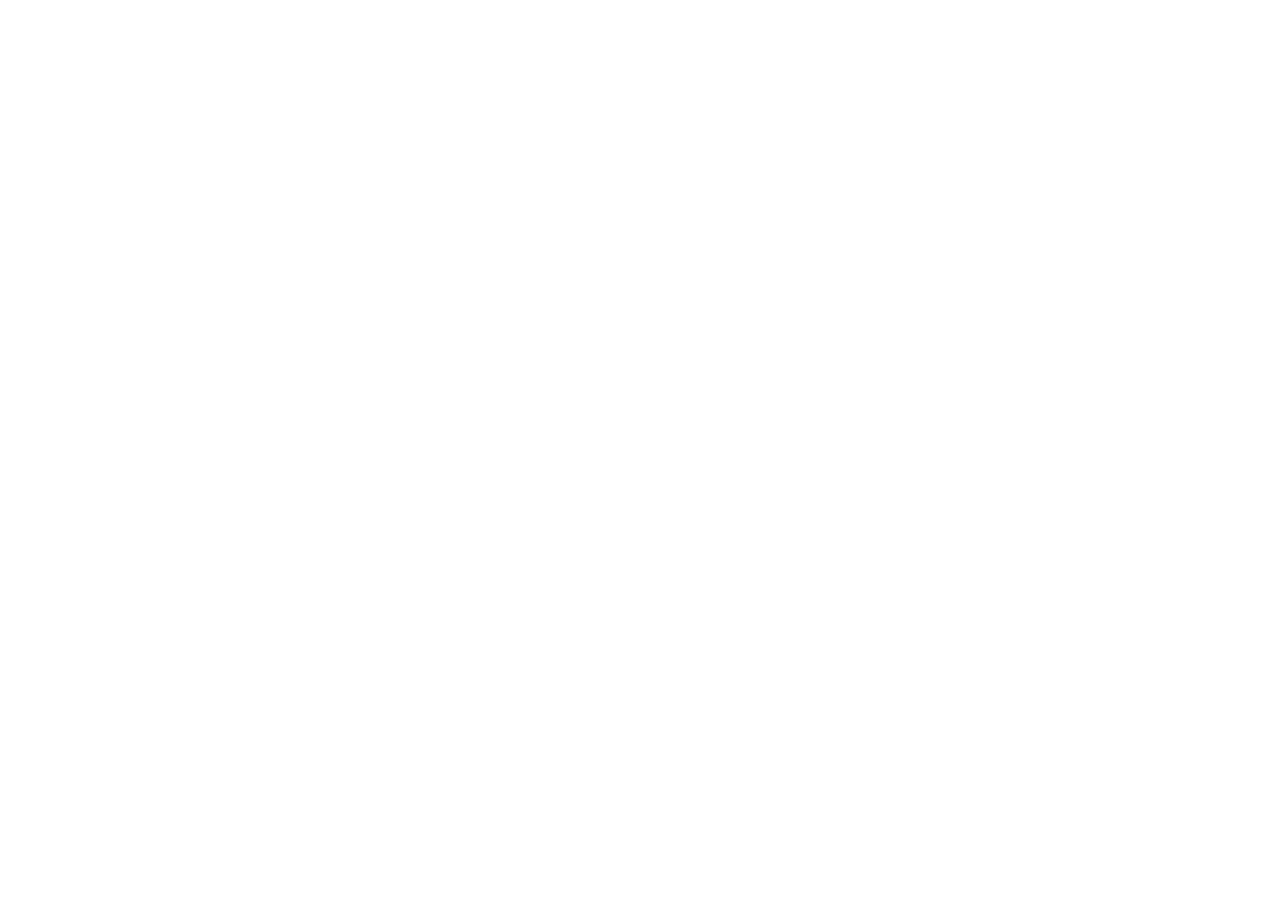
==== reader-v2ex.html @ 81307860 "v2ex" ====
<!DOCTYPE html><html lang="en"><head><meta charset="utf-8"><meta http-equiv="X-UA-Compatible" content="IE=edge"><meta name="viewport" content="width=device-width,initial-scale=1,user-scalable=no"><link rel="icon" href="https://6465-dev-9g0suwuw61afb9f3-1252108641.tcb.qcloud.la/aolihui/reader-v2ex/favicon.ico"><link rel="manifest" href="https://6465-dev-9g0suwuw61afb9f3-1252108641.tcb.qcloud.la/aolihui/reader-v2ex/manifest.json"><link rel="apple-touch-icon-precomposed" sizes="144x144" href="https://6465-dev-9g0suwuw61afb9f3-1252108641.tcb.qcloud.la/aolihui/reader-v2ex/imgs/homescreen120.png"><link rel="apple-touch-icon-precomposed" sizes="120x120" href="https://6465-dev-9g0suwuw61afb9f3-1252108641.tcb.qcloud.la/aolihui/reader-v2ex/imgs/homescreen120.png"><link rel="apple-touch-icon-precomposed" sizes="72x72" href="https://6465-dev-9g0suwuw61afb9f3-1252108641.tcb.qcloud.la/aolihui/reader-v2ex/imgs/homescreen72.png"><link rel="apple-touch-icon-precomposed" href="https://6465-dev-9g0suwuw61afb9f3-1252108641.tcb.qcloud.la/aolihui/reader-v2ex/imgs/homescreen72.png"><title>场宁阅读器 - 去繁就简，回归2G复古wap风。</title><link href="https://6465-dev-9g0suwuw61afb9f3-1252108641.tcb.qcloud.la/aolihui/reader-v2ex/css/app.2724b47d.css" rel="preload" as="style"><link href="https://6465-dev-9g0suwuw61afb9f3-1252108641.tcb.qcloud.la/aolihui/reader-v2ex/css/chunk-vendors.aff123bf.css" rel="preload" as="style"><link href="https://6465-dev-9g0suwuw61afb9f3-1252108641.tcb.qcloud.la/aolihui/reader-v2ex/js/app.e35d59bb.js" rel="preload" as="script"><link href="https://6465-dev-9g0suwuw61afb9f3-1252108641.tcb.qcloud.la/aolihui/reader-v2ex/js/chunk-vendors.5e26f622.js" rel="preload" as="script"><link href="https://6465-dev-9g0suwuw61afb9f3-1252108641.tcb.qcloud.la/aolihui/reader-v2ex/css/chunk-vendors.aff123bf.css" rel="stylesheet"><link href="https://6465-dev-9g0suwuw61afb9f3-1252108641.tcb.qcloud.la/aolihui/reader-v2ex/css/app.2724b47d.css" rel="stylesheet"></head><body><noscript><strong>We're sorry but 场宁阅读器 - 去繁就简，回归2G复古wap风。 doesn't work properly without JavaScript enabled. Please enable it to continue.</strong></noscript><div id="app"></div><script src="https://6465-dev-9g0suwuw61afb9f3-1252108641.tcb.qcloud.la/aolihui/reader-v2ex/js/chunk-vendors.5e26f622.js"></script><script src="https://6465-dev-9g0suwuw61afb9f3-1252108641.tcb.qcloud.la/aolihui/reader-v2ex/js/app.e35d59bb.js"></script></body></html>
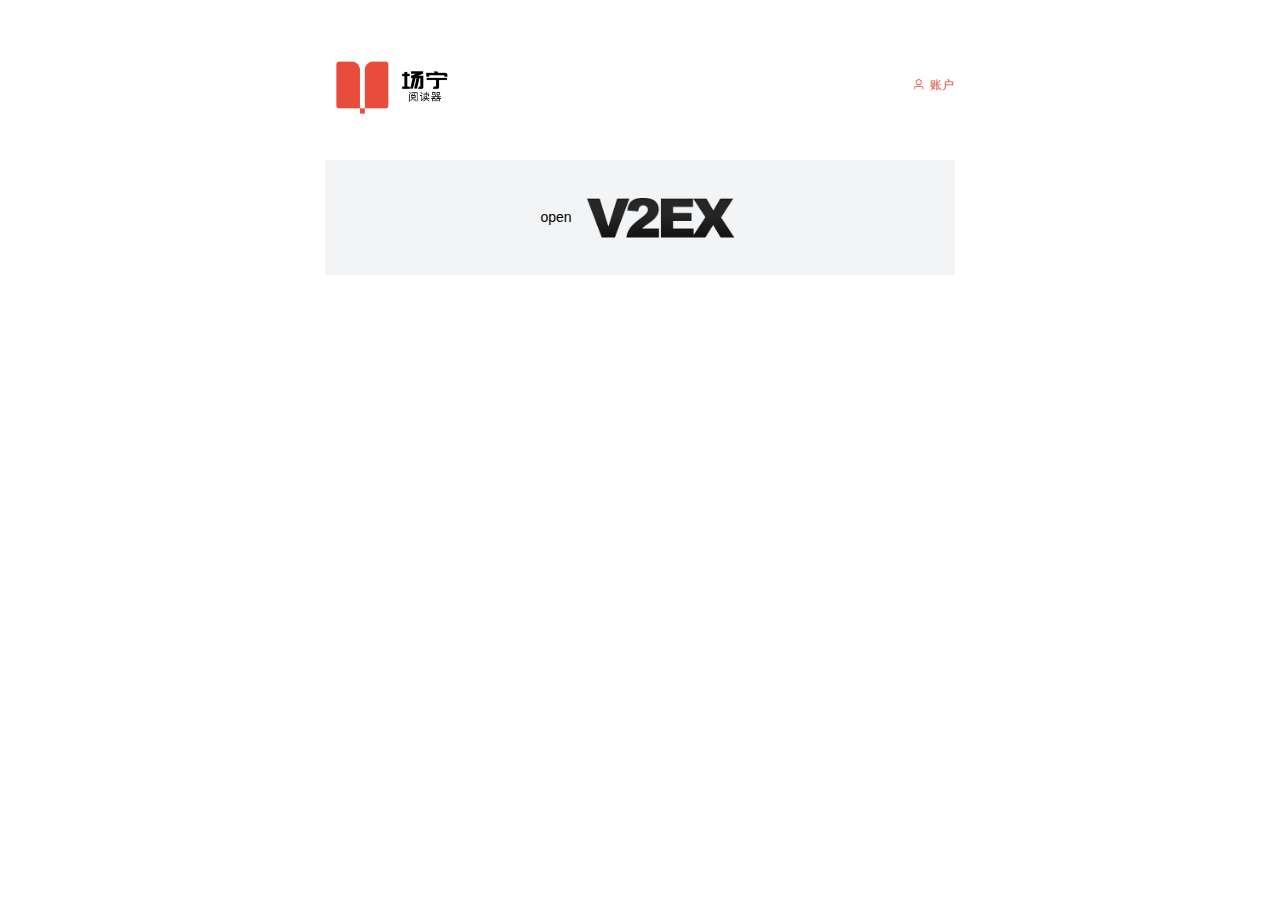
==== commit 3c9cd00d: "托管v2ex阅读器到githubpages" ====
--- a/reader-v2ex.html
+++ b/reader-v2ex.html
@@ -1 +1 @@
-<!DOCTYPE html><html lang="en"><head><meta charset="utf-8"><meta http-equiv="X-UA-Compatible" content="IE=edge"><meta name="viewport" content="width=device-width,initial-scale=1,user-scalable=no"><link rel="icon" href="https://6465-dev-9g0suwuw61afb9f3-1252108641.tcb.qcloud.la/aolihui/reader-v2ex/favicon.ico"><link rel="manifest" href="https://6465-dev-9g0suwuw61afb9f3-1252108641.tcb.qcloud.la/aolihui/reader-v2ex/manifest.json"><link rel="apple-touch-icon-precomposed" sizes="144x144" href="https://6465-dev-9g0suwuw61afb9f3-1252108641.tcb.qcloud.la/aolihui/reader-v2ex/imgs/homescreen120.png"><link rel="apple-touch-icon-precomposed" sizes="120x120" href="https://6465-dev-9g0suwuw61afb9f3-1252108641.tcb.qcloud.la/aolihui/reader-v2ex/imgs/homescreen120.png"><link rel="apple-touch-icon-precomposed" sizes="72x72" href="https://6465-dev-9g0suwuw61afb9f3-1252108641.tcb.qcloud.la/aolihui/reader-v2ex/imgs/homescreen72.png"><link rel="apple-touch-icon-precomposed" href="https://6465-dev-9g0suwuw61afb9f3-1252108641.tcb.qcloud.la/aolihui/reader-v2ex/imgs/homescreen72.png"><title>场宁阅读器 - 去繁就简，回归2G复古wap风。</title><link href="https://6465-dev-9g0suwuw61afb9f3-1252108641.tcb.qcloud.la/aolihui/reader-v2ex/css/app.2724b47d.css" rel="preload" as="style"><link href="https://6465-dev-9g0suwuw61afb9f3-1252108641.tcb.qcloud.la/aolihui/reader-v2ex/css/chunk-vendors.aff123bf.css" rel="preload" as="style"><link href="https://6465-dev-9g0suwuw61afb9f3-1252108641.tcb.qcloud.la/aolihui/reader-v2ex/js/app.e35d59bb.js" rel="preload" as="script"><link href="https://6465-dev-9g0suwuw61afb9f3-1252108641.tcb.qcloud.la/aolihui/reader-v2ex/js/chunk-vendors.5e26f622.js" rel="preload" as="script"><link href="https://6465-dev-9g0suwuw61afb9f3-1252108641.tcb.qcloud.la/aolihui/reader-v2ex/css/chunk-vendors.aff123bf.css" rel="stylesheet"><link href="https://6465-dev-9g0suwuw61afb9f3-1252108641.tcb.qcloud.la/aolihui/reader-v2ex/css/app.2724b47d.css" rel="stylesheet"></head><body><noscript><strong>We're sorry but 场宁阅读器 - 去繁就简，回归2G复古wap风。 doesn't work properly without JavaScript enabled. Please enable it to continue.</strong></noscript><div id="app"></div><script src="https://6465-dev-9g0suwuw61afb9f3-1252108641.tcb.qcloud.la/aolihui/reader-v2ex/js/chunk-vendors.5e26f622.js"></script><script src="https://6465-dev-9g0suwuw61afb9f3-1252108641.tcb.qcloud.la/aolihui/reader-v2ex/js/app.e35d59bb.js"></script></body></html>+<!DOCTYPE html><html lang="en"><head><meta charset="utf-8"><meta http-equiv="X-UA-Compatible" content="IE=edge"><meta name="viewport" content="width=device-width,initial-scale=1,user-scalable=no"><link rel="icon" href="/reader-v2ex/favicon.ico"><link rel="manifest" href="/reader-v2ex/manifest.json"><link rel="apple-touch-icon-precomposed" sizes="144x144" href="/reader-v2ex/imgs/homescreen120.png"><link rel="apple-touch-icon-precomposed" sizes="120x120" href="/reader-v2ex/imgs/homescreen120.png"><link rel="apple-touch-icon-precomposed" sizes="72x72" href="/reader-v2ex/imgs/homescreen72.png"><link rel="apple-touch-icon-precomposed" href="/reader-v2ex/imgs/homescreen72.png"><title>场宁阅读器 - 去繁就简，回归2G复古wap风。</title><link href="/reader-v2ex/css/app.c7448490.css" rel="preload" as="style"><link href="/reader-v2ex/css/chunk-vendors.aff123bf.css" rel="preload" as="style"><link href="/reader-v2ex/js/app.5f4a88d5.js" rel="preload" as="script"><link href="/reader-v2ex/js/chunk-vendors.6da4b80c.js" rel="preload" as="script"><link href="/reader-v2ex/css/chunk-vendors.aff123bf.css" rel="stylesheet"><link href="/reader-v2ex/css/app.c7448490.css" rel="stylesheet"></head><body><noscript><strong>We're sorry but 场宁阅读器 - 去繁就简，回归2G复古wap风。 doesn't work properly without JavaScript enabled. Please enable it to continue.</strong></noscript><div id="app"></div><script src="/reader-v2ex/js/chunk-vendors.6da4b80c.js"></script><script src="/reader-v2ex/js/app.5f4a88d5.js"></script></body></html>--- a/reader-v2ex/css/app.c7448490.css
+++ b/reader-v2ex/css/app.c7448490.css
@@ -0,0 +1 @@
+@charset "UTF-8";#app{margin:10px}.logo[data-v-028b68dd]{font-size:16px;width:150px;height:150px}.inedx[data-v-028b68dd]{margin:0}.search[data-v-028b68dd]{margin-bottom:20px;display:flex}.search-inp[data-v-028b68dd]{flex:auto}.search-btn[data-v-028b68dd]{flex:none;margin-left:10px}.history[data-v-028b68dd]{margin:10px 0}.history-inner[data-v-028b68dd],.historys-header[data-v-028b68dd]{align-items:center;display:flex;justify-content:space-between}.history-star[data-v-028b68dd]{margin-left:10px}.header[data-v-4da0ea48]{margin:10px 0}.title[data-v-4da0ea48]{font-size:16px}.content[data-v-4da0ea48]{word-break:break-all;margin:10px 0}.host-tip[data-v-4da0ea48]{text-align:center;margin:30px 0}.document[data-v-4da0ea48] .el-page-header__title{flex:none;align-self:center}.el-alert{background-color:#fff}.el-alert-fade-enter,.el-alert-fade-leave-active{opacity:0}.el-avatar{font-size:14px}.el-backtop{color:#e74c3c}.el-badge__content{background-color:#f56c6c}.el-button--primary.is-active,.el-button--primary:active{background:#d04436;border-color:#d04436;color:#fff}.el-calendar-table td.is-today{color:#e74c3c}.el-card__body{padding:20px}.el-carousel__item,.el-carousel__mask{top:0;left:0}.el-carousel__item,.el-carousel__mask{width:100%}.el-checkbox,.el-checkbox-button__inner,.el-radio{font-weight:500;-moz-user-select:none;-webkit-user-select:none;-ms-user-select:none}.el-checkbox-button__inner,.el-checkbox__input,.el-radio__input{vertical-align:middle;outline:0}.el-input__inner,.el-textarea__inner{background-color:#fff}.el-checkbox,.el-checkbox__inner,.el-checkbox__input,.el-tag{display:inline-block}.el-checkbox{position:relative}.el-checkbox__input{white-space:nowrap;position:relative}.el-radio,.el-radio--medium.is-bordered .el-radio__label{font-size:14px}.el-cascader-node,.el-cascader__tags{display:-ms-flexbox}.el-cascader-panel{font-size:14px}.el-cascader-menu:last-child .el-cascader-node{padding-right:20px}.el-cascader-node>.el-radio{margin-right:0}.el-cascader{display:inline-block}.el-checkbox,.el-checkbox-button__inner{font-weight:500;color:#606266}.el-checkbox-button__inner,.el-checkbox__input{cursor:pointer}.el-checkbox.is-bordered.el-checkbox--medium .el-checkbox__inner,.el-checkbox__inner{width:14px;height:14px}.el-col-pull-0,.el-col-pull-1,.el-col-pull-2,.el-col-pull-3,.el-col-pull-4,.el-col-pull-5,.el-col-pull-6,.el-col-pull-7,.el-col-pull-8,.el-col-pull-9,.el-col-pull-10,.el-col-pull-11,.el-col-pull-12,.el-col-pull-13,.el-col-pull-14,.el-col-pull-15,.el-col-pull-16,.el-col-pull-17,.el-col-pull-18,.el-col-pull-19,.el-col-pull-20,.el-col-pull-21,.el-col-pull-22,.el-col-pull-23,.el-col-pull-24,.el-col-push-0,.el-col-push-1,.el-col-push-2,.el-col-push-3,.el-col-push-4,.el-col-push-5,.el-col-push-6,.el-col-push-7,.el-col-push-8,.el-col-push-9,.el-col-push-10,.el-col-push-11,.el-col-push-12,.el-col-push-13,.el-col-push-14,.el-col-push-15,.el-col-push-16,.el-col-push-17,.el-col-push-18,.el-col-push-19,.el-col-push-20,.el-col-push-21,.el-col-push-22,.el-col-push-23,.el-col-push-24{position:relative}.el-col-0{display:none}.el-col-offset-0{margin-left:0}.el-collapse-item__header.focusing:focus:not(:hover){color:#e74c3c}.el-color-alpha-slider__thumb,.el-color-hue-slider__thumb{-webkit-box-shadow:0 0 2px rgba(0,0,0,.6);left:0;top:0;z-index:1}.el-color-dropdown__main-wrapper:after{content:""}.el-color-picker__empty,.el-color-picker__icon{top:50%;left:50%;font-size:12px;position:absolute}.el-date-table,.el-time-panel{-webkit-user-select:none;-moz-user-select:none;-ms-user-select:none}.el-date-editor .el-range-input,.el-time-spinner__input.el-input .el-input__inner,.el-time-spinner__list{padding:0;text-align:center}.el-picker-panel,.el-time-panel{border:1px solid #e4e7ed}.el-picker-panel__btn,.el-time-panel__btn{background-color:transparent;font-size:12px}@media only screen and (max-width:767px){.hidden-xs-only{display:none!important}}@media only screen and (min-width:768px){.hidden-sm-and-up{display:none!important}}@media only screen and (min-width:768px) and (max-width:991px){.hidden-sm-only{display:none!important}}@media only screen and (max-width:991px){.hidden-sm-and-down{display:none!important}}@media only screen and (min-width:992px){.hidden-md-and-up{display:none!important}}@media only screen and (min-width:992px) and (max-width:1199px){.hidden-md-only{display:none!important}}@media only screen and (max-width:1199px){.hidden-md-and-down{display:none!important}}@media only screen and (min-width:1200px){.hidden-lg-and-up{display:none!important}}@media only screen and (min-width:1200px) and (max-width:1919px){.hidden-lg-only{display:none!important}}@media only screen and (max-width:1919px){.hidden-lg-and-down{display:none!important}}@media only screen and (min-width:1920px){.hidden-xl-only{display:none!important}}.el-drawer.btt,.el-drawer.ttb,.el-drawer__container{left:0;right:0;width:100%}.el-button,.el-dropdown{color:#606266;font-size:14px}.el-empty__bottom{margin-top:20px}.el-form--inline .el-form-item,.el-form--inline .el-form-item__content{display:inline-block;vertical-align:top}.el-form-item:after,.el-form-item__content:after{clear:both}.el-form-item:after,.el-form-item:before,.el-form-item__content:after,.el-form-item__content:before{display:table;content:""}.el-form-item.is-error .el-input__inner,.el-form-item.is-error .el-input__inner:focus,.el-form-item.is-error .el-textarea__inner,.el-form-item.is-error .el-textarea__inner:focus{border-color:#f56c6c}@font-face{font-family:element-icons;src:url(../fonts/element-icons.535877f5.woff) format("woff"),url(../fonts/element-icons.732389de.ttf) format("truetype");font-weight:400;font-display:"auto";font-style:normal}[class*=" el-icon-"],[class^=el-icon-]{font-family:element-icons!important;speak:none;font-style:normal;font-weight:400;font-variant:normal;text-transform:none;line-height:1;vertical-align:baseline;display:inline-block;-webkit-font-smoothing:antialiased;-moz-osx-font-smoothing:grayscale}.el-icon-ice-cream-round:before{content:"\e6a0"}.el-icon-ice-cream-square:before{content:"\e6a3"}.el-icon-lollipop:before{content:"\e6a4"}.el-icon-potato-strips:before{content:"\e6a5"}.el-icon-milk-tea:before{content:"\e6a6"}.el-icon-ice-drink:before{content:"\e6a7"}.el-icon-ice-tea:before{content:"\e6a9"}.el-icon-coffee:before{content:"\e6aa"}.el-icon-orange:before{content:"\e6ab"}.el-icon-pear:before{content:"\e6ac"}.el-icon-apple:before{content:"\e6ad"}.el-icon-cherry:before{content:"\e6ae"}.el-icon-watermelon:before{content:"\e6af"}.el-icon-grape:before{content:"\e6b0"}.el-icon-refrigerator:before{content:"\e6b1"}.el-icon-goblet-square-full:before{content:"\e6b2"}.el-icon-goblet-square:before{content:"\e6b3"}.el-icon-goblet-full:before{content:"\e6b4"}.el-icon-goblet:before{content:"\e6b5"}.el-icon-cold-drink:before{content:"\e6b6"}.el-icon-coffee-cup:before{content:"\e6b8"}.el-icon-water-cup:before{content:"\e6b9"}.el-icon-hot-water:before{content:"\e6ba"}.el-icon-ice-cream:before{content:"\e6bb"}.el-icon-dessert:before{content:"\e6bc"}.el-icon-sugar:before{content:"\e6bd"}.el-icon-tableware:before{content:"\e6be"}.el-icon-burger:before{content:"\e6bf"}.el-icon-knife-fork:before{content:"\e6c1"}.el-icon-fork-spoon:before{content:"\e6c2"}.el-icon-chicken:before{content:"\e6c3"}.el-icon-food:before{content:"\e6c4"}.el-icon-dish-1:before{content:"\e6c5"}.el-icon-dish:before{content:"\e6c6"}.el-icon-moon-night:before{content:"\e6ee"}.el-icon-moon:before{content:"\e6f0"}.el-icon-cloudy-and-sunny:before{content:"\e6f1"}.el-icon-partly-cloudy:before{content:"\e6f2"}.el-icon-cloudy:before{content:"\e6f3"}.el-icon-sunny:before{content:"\e6f6"}.el-icon-sunset:before{content:"\e6f7"}.el-icon-sunrise-1:before{content:"\e6f8"}.el-icon-sunrise:before{content:"\e6f9"}.el-icon-heavy-rain:before{content:"\e6fa"}.el-icon-lightning:before{content:"\e6fb"}.el-icon-light-rain:before{content:"\e6fc"}.el-icon-wind-power:before{content:"\e6fd"}.el-icon-baseball:before{content:"\e712"}.el-icon-soccer:before{content:"\e713"}.el-icon-football:before{content:"\e715"}.el-icon-basketball:before{content:"\e716"}.el-icon-ship:before{content:"\e73f"}.el-icon-truck:before{content:"\e740"}.el-icon-bicycle:before{content:"\e741"}.el-icon-mobile-phone:before{content:"\e6d3"}.el-icon-service:before{content:"\e6d4"}.el-icon-key:before{content:"\e6e2"}.el-icon-unlock:before{content:"\e6e4"}.el-icon-lock:before{content:"\e6e5"}.el-icon-watch:before{content:"\e6fe"}.el-icon-watch-1:before{content:"\e6ff"}.el-icon-timer:before{content:"\e702"}.el-icon-alarm-clock:before{content:"\e703"}.el-icon-map-location:before{content:"\e704"}.el-icon-delete-location:before{content:"\e705"}.el-icon-add-location:before{content:"\e706"}.el-icon-location-information:before{content:"\e707"}.el-icon-location-outline:before{content:"\e708"}.el-icon-location:before{content:"\e79e"}.el-icon-place:before{content:"\e709"}.el-icon-discover:before{content:"\e70a"}.el-icon-first-aid-kit:before{content:"\e70b"}.el-icon-trophy-1:before{content:"\e70c"}.el-icon-trophy:before{content:"\e70d"}.el-icon-medal:before{content:"\e70e"}.el-icon-medal-1:before{content:"\e70f"}.el-icon-stopwatch:before{content:"\e710"}.el-icon-mic:before{content:"\e711"}.el-icon-copy-document:before{content:"\e718"}.el-icon-full-screen:before{content:"\e719"}.el-icon-switch-button:before{content:"\e71b"}.el-icon-aim:before{content:"\e71c"}.el-icon-crop:before{content:"\e71d"}.el-icon-odometer:before{content:"\e71e"}.el-icon-time:before{content:"\e71f"}.el-icon-bangzhu:before{content:"\e724"}.el-icon-close-notification:before{content:"\e726"}.el-icon-microphone:before{content:"\e727"}.el-icon-turn-off-microphone:before{content:"\e728"}.el-icon-position:before{content:"\e729"}.el-icon-postcard:before{content:"\e72a"}.el-icon-message:before{content:"\e72b"}.el-icon-chat-line-square:before{content:"\e72d"}.el-icon-chat-dot-square:before{content:"\e72e"}.el-icon-chat-dot-round:before{content:"\e72f"}.el-icon-chat-square:before{content:"\e730"}.el-icon-chat-line-round:before{content:"\e731"}.el-icon-chat-round:before{content:"\e732"}.el-icon-set-up:before{content:"\e733"}.el-icon-turn-off:before{content:"\e734"}.el-icon-open:before{content:"\e735"}.el-icon-connection:before{content:"\e736"}.el-icon-link:before{content:"\e737"}.el-icon-cpu:before{content:"\e738"}.el-icon-thumb:before{content:"\e739"}.el-icon-female:before{content:"\e73a"}.el-icon-male:before{content:"\e73b"}.el-icon-guide:before{content:"\e73c"}.el-icon-news:before{content:"\e73e"}.el-icon-price-tag:before{content:"\e744"}.el-icon-discount:before{content:"\e745"}.el-icon-wallet:before{content:"\e747"}.el-icon-coin:before{content:"\e748"}.el-icon-money:before{content:"\e749"}.el-icon-bank-card:before{content:"\e74a"}.el-icon-box:before{content:"\e74b"}.el-icon-present:before{content:"\e74c"}.el-icon-sell:before{content:"\e6d5"}.el-icon-sold-out:before{content:"\e6d6"}.el-icon-shopping-bag-2:before{content:"\e74d"}.el-icon-shopping-bag-1:before{content:"\e74e"}.el-icon-shopping-cart-2:before{content:"\e74f"}.el-icon-shopping-cart-1:before{content:"\e750"}.el-icon-shopping-cart-full:before{content:"\e751"}.el-icon-smoking:before{content:"\e752"}.el-icon-no-smoking:before{content:"\e753"}.el-icon-house:before{content:"\e754"}.el-icon-table-lamp:before{content:"\e755"}.el-icon-school:before{content:"\e756"}.el-icon-office-building:before{content:"\e757"}.el-icon-toilet-paper:before{content:"\e758"}.el-icon-notebook-2:before{content:"\e759"}.el-icon-notebook-1:before{content:"\e75a"}.el-icon-files:before{content:"\e75b"}.el-icon-collection:before{content:"\e75c"}.el-icon-receiving:before{content:"\e75d"}.el-icon-suitcase-1:before{content:"\e760"}.el-icon-suitcase:before{content:"\e761"}.el-icon-film:before{content:"\e763"}.el-icon-collection-tag:before{content:"\e765"}.el-icon-data-analysis:before{content:"\e766"}.el-icon-pie-chart:before{content:"\e767"}.el-icon-data-board:before{content:"\e768"}.el-icon-data-line:before{content:"\e76d"}.el-icon-reading:before{content:"\e769"}.el-icon-magic-stick:before{content:"\e76a"}.el-icon-coordinate:before{content:"\e76b"}.el-icon-mouse:before{content:"\e76c"}.el-icon-brush:before{content:"\e76e"}.el-icon-headset:before{content:"\e76f"}.el-icon-umbrella:before{content:"\e770"}.el-icon-scissors:before{content:"\e771"}.el-icon-mobile:before{content:"\e773"}.el-icon-attract:before{content:"\e774"}.el-icon-monitor:before{content:"\e775"}.el-icon-search:before{content:"\e778"}.el-icon-takeaway-box:before{content:"\e77a"}.el-icon-paperclip:before{content:"\e77d"}.el-icon-printer:before{content:"\e77e"}.el-icon-document-add:before{content:"\e782"}.el-icon-document:before{content:"\e785"}.el-icon-document-checked:before{content:"\e786"}.el-icon-document-copy:before{content:"\e787"}.el-icon-document-delete:before{content:"\e788"}.el-icon-document-remove:before{content:"\e789"}.el-icon-tickets:before{content:"\e78b"}.el-icon-folder-checked:before{content:"\e77f"}.el-icon-folder-delete:before{content:"\e780"}.el-icon-folder-remove:before{content:"\e781"}.el-icon-folder-add:before{content:"\e783"}.el-icon-folder-opened:before{content:"\e784"}.el-icon-folder:before{content:"\e78a"}.el-icon-edit-outline:before{content:"\e764"}.el-icon-edit:before{content:"\e78c"}.el-icon-date:before{content:"\e78e"}.el-icon-c-scale-to-original:before{content:"\e7c6"}.el-icon-view:before{content:"\e6ce"}.el-icon-loading:before{content:"\e6cf"}.el-icon-rank:before{content:"\e6d1"}.el-icon-sort-down:before{content:"\e7c4"}.el-icon-sort-up:before{content:"\e7c5"}.el-icon-sort:before{content:"\e6d2"}.el-icon-finished:before{content:"\e6cd"}.el-icon-refresh-left:before{content:"\e6c7"}.el-icon-refresh-right:before{content:"\e6c8"}.el-icon-refresh:before{content:"\e6d0"}.el-icon-video-play:before{content:"\e7c0"}.el-icon-video-pause:before{content:"\e7c1"}.el-icon-d-arrow-right:before{content:"\e6dc"}.el-icon-d-arrow-left:before{content:"\e6dd"}.el-icon-arrow-up:before{content:"\e6e1"}.el-icon-arrow-down:before{content:"\e6df"}.el-icon-arrow-right:before{content:"\e6e0"}.el-icon-arrow-left:before{content:"\e6de"}.el-icon-top-right:before{content:"\e6e7"}.el-icon-top-left:before{content:"\e6e8"}.el-icon-top:before{content:"\e6e6"}.el-icon-bottom:before{content:"\e6eb"}.el-icon-right:before{content:"\e6e9"}.el-icon-back:before{content:"\e6ea"}.el-icon-bottom-right:before{content:"\e6ec"}.el-icon-bottom-left:before{content:"\e6ed"}.el-icon-caret-top:before{content:"\e78f"}.el-icon-caret-bottom:before{content:"\e790"}.el-icon-caret-right:before{content:"\e791"}.el-icon-caret-left:before{content:"\e792"}.el-icon-d-caret:before{content:"\e79a"}.el-icon-share:before{content:"\e793"}.el-icon-menu:before{content:"\e798"}.el-icon-s-grid:before{content:"\e7a6"}.el-icon-s-check:before{content:"\e7a7"}.el-icon-s-data:before{content:"\e7a8"}.el-icon-s-opportunity:before{content:"\e7aa"}.el-icon-s-custom:before{content:"\e7ab"}.el-icon-s-claim:before{content:"\e7ad"}.el-icon-s-finance:before{content:"\e7ae"}.el-icon-s-comment:before{content:"\e7af"}.el-icon-s-flag:before{content:"\e7b0"}.el-icon-s-marketing:before{content:"\e7b1"}.el-icon-s-shop:before{content:"\e7b4"}.el-icon-s-open:before{content:"\e7b5"}.el-icon-s-management:before{content:"\e7b6"}.el-icon-s-ticket:before{content:"\e7b7"}.el-icon-s-release:before{content:"\e7b8"}.el-icon-s-home:before{content:"\e7b9"}.el-icon-s-promotion:before{content:"\e7ba"}.el-icon-s-operation:before{content:"\e7bb"}.el-icon-s-unfold:before{content:"\e7bc"}.el-icon-s-fold:before{content:"\e7a9"}.el-icon-s-platform:before{content:"\e7bd"}.el-icon-s-order:before{content:"\e7be"}.el-icon-s-cooperation:before{content:"\e7bf"}.el-icon-bell:before{content:"\e725"}.el-icon-message-solid:before{content:"\e799"}.el-icon-video-camera:before{content:"\e772"}.el-icon-video-camera-solid:before{content:"\e796"}.el-icon-camera:before{content:"\e779"}.el-icon-camera-solid:before{content:"\e79b"}.el-icon-download:before{content:"\e77c"}.el-icon-upload2:before{content:"\e77b"}.el-icon-upload:before{content:"\e7c3"}.el-icon-picture-outline-round:before{content:"\e75f"}.el-icon-picture-outline:before{content:"\e75e"}.el-icon-picture:before{content:"\e79f"}.el-icon-close:before{content:"\e6db"}.el-icon-check:before{content:"\e6da"}.el-icon-plus:before{content:"\e6d9"}.el-icon-minus:before{content:"\e6d8"}.el-icon-help:before{content:"\e73d"}.el-icon-s-help:before{content:"\e7b3"}.el-icon-circle-close:before{content:"\e78d"}.el-icon-circle-check:before{content:"\e720"}.el-icon-circle-plus-outline:before{content:"\e723"}.el-icon-remove-outline:before{content:"\e722"}.el-icon-zoom-out:before{content:"\e776"}.el-icon-zoom-in:before{content:"\e777"}.el-icon-error:before{content:"\e79d"}.el-icon-success:before{content:"\e79c"}.el-icon-circle-plus:before{content:"\e7a0"}.el-icon-remove:before{content:"\e7a2"}.el-icon-info:before{content:"\e7a1"}.el-icon-question:before{content:"\e7a4"}.el-icon-warning-outline:before{content:"\e6c9"}.el-icon-warning:before{content:"\e7a3"}.el-icon-goods:before{content:"\e7c2"}.el-icon-s-goods:before{content:"\e7b2"}.el-icon-star-off:before{content:"\e717"}.el-icon-star-on:before{content:"\e797"}.el-icon-more-outline:before{content:"\e6cc"}.el-icon-more:before{content:"\e794"}.el-icon-phone-outline:before{content:"\e6cb"}.el-icon-phone:before{content:"\e795"}.el-icon-user:before{content:"\e6e3"}.el-icon-user-solid:before{content:"\e7a5"}.el-icon-setting:before{content:"\e6ca"}.el-icon-s-tools:before{content:"\e7ac"}.el-icon-delete:before{content:"\e6d7"}.el-icon-delete-solid:before{content:"\e7c9"}.el-icon-eleme:before{content:"\e7c7"}.el-icon-platform-eleme:before{content:"\e7ca"}.el-icon-loading{animation:rotating 2s linear infinite}.el-icon--right{margin-left:5px}.el-icon--left{margin-right:5px}@keyframes rotating{0%{transform:rotate(0)}to{transform:rotate(1turn)}}.el-pager li,.el-pagination__editor{-webkit-box-sizing:border-box;text-align:center}.el-dialog{position:relative;margin:0 auto 50px;background:#fff;border-radius:2px;box-shadow:0 1px 3px rgba(0,0,0,.3);box-sizing:border-box;width:50%}.el-autocomplete-suggestion,.el-dropdown-menu,.el-menu--collapse .el-submenu .el-menu{-webkit-box-shadow:0 2px 12px 0 rgba(0,0,0,.1)}.el-dialog.is-fullscreen{width:100%;margin-top:0;margin-bottom:0;height:100%;overflow:auto}.el-dialog__wrapper{position:fixed;top:0;right:0;bottom:0;left:0;overflow:auto;margin:0}.el-dialog__header{padding:20px 20px 10px}.el-dialog__headerbtn{position:absolute;top:20px;right:20px;padding:0;background:0 0;border:none;outline:0;cursor:pointer;font-size:16px}.el-dialog__headerbtn .el-dialog__close{color:#909399}.el-dialog__headerbtn:focus .el-dialog__close,.el-dialog__headerbtn:hover .el-dialog__close{color:#e74c3c}.el-dialog__title{line-height:24px;font-size:18px;color:#303133}.el-dialog__body{padding:30px 20px;color:#606266;font-size:14px;word-break:break-all}.el-dialog__footer{padding:10px 20px 20px;text-align:right;box-sizing:border-box}.el-dialog--center{text-align:center}.el-dialog--center .el-dialog__body{text-align:initial;padding:25px 25px 30px}.el-dialog--center .el-dialog__footer{text-align:inherit}.dialog-fade-enter-active{animation:dialog-fade-in .3s}.dialog-fade-leave-active{animation:dialog-fade-out .3s}@keyframes dialog-fade-in{0%{transform:translate3d(0,-20px,0);opacity:0}to{transform:translateZ(0);opacity:1}}@keyframes dialog-fade-out{0%{transform:translateZ(0);opacity:1}to{transform:translate3d(0,-20px,0);opacity:0}}.el-autocomplete{position:relative;display:inline-block}.el-autocomplete-suggestion{margin:5px 0;box-shadow:0 2px 12px 0 rgba(0,0,0,.1);border-radius:4px;border:1px solid #e4e7ed;box-sizing:border-box;background-color:#fff}.el-autocomplete-suggestion__wrap{max-height:280px;padding:10px 0;box-sizing:border-box}.el-autocomplete-suggestion__list{margin:0;padding:0}.el-autocomplete-suggestion li{padding:0 20px;margin:0;line-height:34px;cursor:pointer;color:#606266;font-size:14px;list-style:none;white-space:nowrap;overflow:hidden;text-overflow:ellipsis}.el-autocomplete-suggestion li.highlighted,.el-autocomplete-suggestion li:hover{background-color:#f5f7fa}.el-autocomplete-suggestion li.divider{margin-top:6px;border-top:1px solid #000}.el-autocomplete-suggestion li.divider:last-child{margin-bottom:-6px}.el-autocomplete-suggestion.is-loading li{text-align:center;height:100px;line-height:100px;font-size:20px;color:#999}.el-autocomplete-suggestion.is-loading li:after{display:inline-block;content:"";height:100%;vertical-align:middle}.el-autocomplete-suggestion.is-loading li:hover{background-color:#fff}.el-autocomplete-suggestion.is-loading .el-icon-loading{vertical-align:middle}.el-dropdown{display:inline-block;position:relative;color:#606266;font-size:14px}.el-dropdown .el-button-group{display:block}.el-dropdown .el-button-group .el-button{float:none}.el-dropdown .el-dropdown__caret-button{padding-left:5px;padding-right:5px;position:relative;border-left:none}.el-dropdown .el-dropdown__caret-button:before{content:"";position:absolute;display:block;width:1px;top:5px;bottom:5px;left:0;background:hsla(0,0%,100%,.5)}.el-dropdown .el-dropdown__caret-button.el-button--default:before{background:rgba(220,223,230,.5)}.el-dropdown .el-dropdown__caret-button:hover:not(.is-disabled):before{top:0;bottom:0}.el-dropdown .el-dropdown__caret-button .el-dropdown__icon{padding-left:0}.el-dropdown__icon{font-size:12px;margin:0 3px}.el-dropdown .el-dropdown-selfdefine:focus:active,.el-dropdown .el-dropdown-selfdefine:focus:not(.focusing){outline-width:0}.el-dropdown [disabled]{cursor:not-allowed;color:#bbb}.el-dropdown-menu{position:absolute;top:0;left:0;z-index:10;padding:10px 0;margin:5px 0;background-color:#fff;border:1px solid #ebeef5;border-radius:4px;box-shadow:0 2px 12px 0 rgba(0,0,0,.1)}.el-dropdown-menu__item{list-style:none;line-height:36px;padding:0 20px;margin:0;font-size:14px;color:#606266;cursor:pointer;outline:0}.el-dropdown-menu__item:focus,.el-dropdown-menu__item:not(.is-disabled):hover{background-color:#fdedec;color:#ec7063}.el-dropdown-menu__item i{margin-right:5px}.el-dropdown-menu__item--divided{position:relative;margin-top:6px;border-top:1px solid #ebeef5}.el-dropdown-menu__item--divided:before{content:"";height:6px;display:block;margin:0 -20px;background-color:#fff}.el-dropdown-menu__item.is-disabled{cursor:default;color:#bbb;pointer-events:none}.el-dropdown-menu--medium{padding:6px 0}.el-dropdown-menu--medium .el-dropdown-menu__item{line-height:30px;padding:0 17px;font-size:14px}.el-dropdown-menu--medium .el-dropdown-menu__item.el-dropdown-menu__item--divided{margin-top:6px}.el-dropdown-menu--medium .el-dropdown-menu__item.el-dropdown-menu__item--divided:before{height:6px;margin:0 -17px}.el-dropdown-menu--small{padding:6px 0}.el-dropdown-menu--small .el-dropdown-menu__item{line-height:27px;padding:0 15px;font-size:13px}.el-dropdown-menu--small .el-dropdown-menu__item.el-dropdown-menu__item--divided{margin-top:4px}.el-dropdown-menu--small .el-dropdown-menu__item.el-dropdown-menu__item--divided:before{height:4px;margin:0 -15px}.el-dropdown-menu--mini{padding:3px 0}.el-dropdown-menu--mini .el-dropdown-menu__item{line-height:24px;padding:0 10px;font-size:12px}.el-dropdown-menu--mini .el-dropdown-menu__item.el-dropdown-menu__item--divided{margin-top:3px}.el-dropdown-menu--mini .el-dropdown-menu__item.el-dropdown-menu__item--divided:before{height:3px;margin:0 -10px}.el-menu--horizontal>.el-menu-item:not(.is-disabled):focus,.el-menu--horizontal>.el-menu-item:not(.is-disabled):hover,.el-menu--horizontal>.el-submenu .el-submenu__title:hover{background-color:#fff}.el-menu-item,.el-submenu__title{line-height:56px;padding:0 20px;list-style:none;position:relative;white-space:nowrap}.el-radio-button__inner,.el-radio-group{line-height:1;vertical-align:middle;display:inline-block}.el-radio-button{display:inline-block}.el-radio-button,.el-radio-button__inner{position:relative;outline:0}.el-switch,.el-switch__core{position:relative;vertical-align:middle}.el-picker-panel,.el-popover,.el-select-dropdown,.el-table-filter,.el-time-panel{-webkit-box-shadow:0 2px 12px 0 rgba(0,0,0,.1)}.el-switch__label{vertical-align:middle}.el-switch__core,.el-switch__label{display:inline-block;cursor:pointer}.el-select:hover .el-input__inner{border-color:#c0c4cc}.el-range-editor.is-active,.el-range-editor.is-active:hover,.el-select .el-input.is-focus .el-input__inner{border-color:#e74c3c}.el-date-table td,.el-date-table td div,.el-table-filter{-webkit-box-sizing:border-box}.el-date-table.is-week-mode .el-date-table__row.current div,.el-date-table.is-week-mode .el-date-table__row:hover div,.el-date-table td.in-range div,.el-date-table td.in-range div:hover{background-color:#f2f6fc}.el-date-table{font-size:12px;-webkit-user-select:none;-moz-user-select:none;user-select:none}.el-date-table.is-week-mode .el-date-table__row:hover td.available:hover{color:#606266}.el-date-table.is-week-mode .el-date-table__row:hover td:first-child div{margin-left:5px;border-top-left-radius:15px;border-bottom-left-radius:15px}.el-date-table.is-week-mode .el-date-table__row:hover td:last-child div{margin-right:5px;border-top-right-radius:15px;border-bottom-right-radius:15px}.el-date-table td{width:32px;height:30px;padding:4px 0;box-sizing:border-box;text-align:center;cursor:pointer;position:relative}.el-date-table td div{height:30px;padding:3px 0;box-sizing:border-box}.el-date-table td span{width:24px;height:24px;display:block;margin:0 auto;line-height:24px;position:absolute;left:50%;transform:translateX(-50%);border-radius:50%}.el-date-table td.next-month,.el-date-table td.prev-month{color:#c0c4cc}.el-date-table td.today{position:relative}.el-date-table td.today span{color:#e74c3c;font-weight:700}.el-date-table td.today.end-date span,.el-date-table td.today.start-date span{color:#fff}.el-date-table td.available:hover{color:#e74c3c}.el-date-table td.current:not(.disabled) span{color:#fff;background-color:#e74c3c}.el-date-table td.end-date div,.el-date-table td.start-date div{color:#fff}.el-date-table td.end-date span,.el-date-table td.start-date span{background-color:#e74c3c}.el-date-table td.start-date div{margin-left:5px;border-top-left-radius:15px;border-bottom-left-radius:15px}.el-date-table td.end-date div{margin-right:5px;border-top-right-radius:15px;border-bottom-right-radius:15px}.el-date-table td.disabled div{background-color:#f5f7fa;opacity:1;cursor:not-allowed;color:#c0c4cc}.el-date-table td.selected div{margin-left:5px;margin-right:5px;background-color:#f2f6fc;border-radius:15px}.el-date-table td.selected div:hover{background-color:#f2f6fc}.el-date-table td.selected span{background-color:#e74c3c;color:#fff;border-radius:15px}.el-date-table td.week{font-size:80%;color:#606266}.el-date-table th{padding:5px;color:#606266;font-weight:400;border-bottom:1px solid #ebeef5}.el-month-table{font-size:12px;margin:-1px;border-collapse:collapse}.el-month-table td{text-align:center;padding:8px 0;cursor:pointer}.el-month-table td div{height:48px;padding:6px 0;box-sizing:border-box}.el-month-table td.today .cell{color:#e74c3c;font-weight:700}.el-month-table td.today.end-date .cell,.el-month-table td.today.start-date .cell{color:#fff}.el-month-table td.disabled .cell{background-color:#f5f7fa;cursor:not-allowed;color:#c0c4cc}.el-month-table td.disabled .cell:hover{color:#c0c4cc}.el-month-table td .cell{width:60px;height:36px;display:block;line-height:36px;color:#606266;margin:0 auto;border-radius:18px}.el-month-table td .cell:hover{color:#e74c3c}.el-month-table td.in-range div,.el-month-table td.in-range div:hover{background-color:#f2f6fc}.el-month-table td.end-date div,.el-month-table td.start-date div{color:#fff}.el-month-table td.end-date .cell,.el-month-table td.start-date .cell{color:#fff;background-color:#e74c3c}.el-month-table td.start-date div{border-top-left-radius:24px;border-bottom-left-radius:24px}.el-month-table td.end-date div{border-top-right-radius:24px;border-bottom-right-radius:24px}.el-month-table td.current:not(.disabled) .cell{color:#e74c3c}.el-year-table{font-size:12px;margin:-1px;border-collapse:collapse}.el-year-table .el-icon{color:#303133}.el-year-table td{text-align:center;padding:20px 3px;cursor:pointer}.el-year-table td.today .cell{color:#e74c3c;font-weight:700}.el-year-table td.disabled .cell{background-color:#f5f7fa;cursor:not-allowed;color:#c0c4cc}.el-year-table td.disabled .cell:hover{color:#c0c4cc}.el-year-table td .cell{width:48px;height:32px;display:block;line-height:32px;color:#606266;margin:0 auto}.el-year-table td .cell:hover,.el-year-table td.current:not(.disabled) .cell{color:#e74c3c}.el-date-range-picker{width:646px}.el-date-range-picker.has-sidebar{width:756px}.el-date-range-picker table{table-layout:fixed;width:100%}.el-date-range-picker .el-picker-panel__body{min-width:513px}.el-date-range-picker .el-picker-panel__content{margin:0}.el-date-range-picker__header{position:relative;text-align:center;height:28px}.el-date-range-picker__header [class*=arrow-left]{float:left}.el-date-range-picker__header [class*=arrow-right]{float:right}.el-date-range-picker__header div{font-size:16px;font-weight:500;margin-right:50px}.el-date-range-picker__content{float:left;width:50%;box-sizing:border-box;margin:0;padding:16px}.el-date-range-picker__content.is-left{border-right:1px solid #e4e4e4}.el-date-range-picker__content .el-date-range-picker__header div{margin-left:50px;margin-right:50px}.el-date-range-picker__editors-wrap{box-sizing:border-box;display:table-cell}.el-date-range-picker__editors-wrap.is-right{text-align:right}.el-date-range-picker__time-header{position:relative;border-bottom:1px solid #e4e4e4;font-size:12px;padding:8px 5px 5px;display:table;width:100%;box-sizing:border-box}.el-date-range-picker__time-header>.el-icon-arrow-right{font-size:20px;vertical-align:middle;display:table-cell;color:#303133}.el-date-range-picker__time-picker-wrap{position:relative;display:table-cell;padding:0 5px}.el-date-range-picker__time-picker-wrap .el-picker-panel{position:absolute;top:13px;right:0;z-index:1;background:#fff}.el-form-item__label,.el-tabs__item,.el-tabs__nav-wrap.is-scrollable,.el-time-panel__footer,.el-time-range-picker__cell{-webkit-box-sizing:border-box}.el-card.is-always-shadow,.el-card.is-hover-shadow:focus,.el-card.is-hover-shadow:hover,.el-cascader__dropdown,.el-color-picker__panel,.el-message-box,.el-notification{-webkit-box-shadow:0 2px 12px 0 rgba(0,0,0,.1)}.el-popover__title{margin-bottom:12px}.el-message-box,.el-popup-parent--hidden{overflow:hidden}.el-form-item.is-error .el-input__inner,.el-form-item.is-error .el-input__inner:focus,.el-form-item.is-error .el-textarea__inner,.el-form-item.is-error .el-textarea__inner:focus,.el-message-box__input input.invalid,.el-message-box__input input.invalid:focus{border-color:#f56c6c}.el-breadcrumb{font-size:14px;line-height:1}.el-breadcrumb:after,.el-breadcrumb:before{display:table;content:""}.el-breadcrumb:after{clear:both}.el-breadcrumb__separator{margin:0 9px;font-weight:700;color:#c0c4cc}.el-breadcrumb__separator[class*=icon]{margin:0 6px;font-weight:400}.el-breadcrumb__item{float:left}.el-breadcrumb__inner{color:#606266}.el-breadcrumb__inner.is-link,.el-breadcrumb__inner a{font-weight:700;text-decoration:none;transition:color .2s cubic-bezier(.645,.045,.355,1);color:#303133}.el-breadcrumb__inner.is-link:hover,.el-breadcrumb__inner a:hover{color:#e74c3c;cursor:pointer}.el-breadcrumb__item:last-child .el-breadcrumb__inner,.el-breadcrumb__item:last-child .el-breadcrumb__inner:hover,.el-breadcrumb__item:last-child .el-breadcrumb__inner a,.el-breadcrumb__item:last-child .el-breadcrumb__inner a:hover{font-weight:400;color:#606266;cursor:text}.el-breadcrumb__item:last-child .el-breadcrumb__separator{display:none}.el-form--label-left .el-form-item__label{text-align:left}.el-form--label-top .el-form-item__label{float:none;display:inline-block;text-align:left;padding:0 0 10px}.el-form--inline .el-form-item{display:inline-block;margin-right:10px;vertical-align:top}.el-form--inline .el-form-item__label{float:none;display:inline-block}.el-form--inline .el-form-item__content{display:inline-block;vertical-align:top}.el-form--inline.el-form--label-top .el-form-item__content{display:block}.el-form-item{margin-bottom:22px}.el-form-item:after,.el-form-item:before{display:table;content:""}.el-form-item:after{clear:both}.el-form-item .el-form-item{margin-bottom:0}.el-form-item--mini.el-form-item,.el-form-item--small.el-form-item{margin-bottom:18px}.el-form-item .el-input__validateIcon{display:none}.el-form-item--medium .el-form-item__content,.el-form-item--medium .el-form-item__label{line-height:36px}.el-form-item--small .el-form-item__content,.el-form-item--small .el-form-item__label{line-height:32px}.el-form-item--small .el-form-item__error{padding-top:2px}.el-form-item--mini .el-form-item__content,.el-form-item--mini .el-form-item__label{line-height:28px}.el-form-item--mini .el-form-item__error{padding-top:1px}.el-form-item__label-wrap{float:left}.el-form-item__label-wrap .el-form-item__label{display:inline-block;float:none}.el-form-item__label{text-align:right;vertical-align:middle;float:left;font-size:14px;color:#606266;line-height:40px;padding:0 12px 0 0;box-sizing:border-box}.el-form-item__content{line-height:40px;position:relative;font-size:14px}.el-form-item__content:after,.el-form-item__content:before{display:table;content:""}.el-form-item__content:after{clear:both}.el-form-item__content .el-input-group{vertical-align:top}.el-form-item__error{color:#f56c6c;font-size:12px;line-height:1;padding-top:4px;position:absolute;top:100%;left:0}.el-form-item__error--inline{position:relative;top:auto;left:auto;display:inline-block;margin-left:10px}.el-form-item.is-required:not(.is-no-asterisk) .el-form-item__label-wrap>.el-form-item__label:before,.el-form-item.is-required:not(.is-no-asterisk)>.el-form-item__label:before{content:"*";color:#f56c6c;margin-right:4px}.el-form-item.is-error .el-input-group__append .el-input__inner,.el-form-item.is-error .el-input-group__prepend .el-input__inner{border-color:transparent}.el-form-item.is-error .el-input__validateIcon{color:#f56c6c}.el-form-item--feedback .el-input__validateIcon{display:inline-block}.el-tabs--border-card>.el-tabs__header .el-tabs__nav-wrap:after,.el-tabs--card>.el-tabs__header .el-tabs__nav-wrap:after{content:none}.el-col-offset-0,.el-tabs--border-card>.el-tabs__header .is-scrollable .el-tabs__item:first-child{margin-left:0}.el-cascader-menu:last-child .el-cascader-node,.el-tabs--bottom.el-tabs--border-card>.el-tabs__header .el-tabs__item:last-child,.el-tabs--bottom.el-tabs--card>.el-tabs__header .el-tabs__item:last-child,.el-tabs--bottom .el-tabs--left>.el-tabs__header .el-tabs__item:last-child,.el-tabs--bottom .el-tabs--right>.el-tabs__header .el-tabs__item:last-child,.el-tabs--top.el-tabs--border-card>.el-tabs__header .el-tabs__item:last-child,.el-tabs--top.el-tabs--card>.el-tabs__header .el-tabs__item:last-child,.el-tabs--top .el-tabs--left>.el-tabs__header .el-tabs__item:last-child,.el-tabs--top .el-tabs--right>.el-tabs__header .el-tabs__item:last-child{padding-right:20px}.el-button-group>.el-button:not(:last-child),.el-tabs--left .el-tabs__nav-wrap.is-left{margin-right:-1px}.el-tree-node__content:hover,.el-upload-list__item:hover{background-color:#f5f7fa}.el-alert,.el-notification,.el-slider__button,.el-slider__stop{background-color:#fff}.el-alert{width:100%;padding:8px 16px;margin:0;box-sizing:border-box;border-radius:4px;position:relative;overflow:hidden;opacity:1;display:flex;align-items:center;transition:opacity .2s}.el-alert.is-light .el-alert__closebtn{color:#c0c4cc}.el-alert.is-dark .el-alert__closebtn,.el-alert.is-dark .el-alert__description{color:#fff}.el-alert.is-center{justify-content:center}.el-alert--success.is-light{background-color:#f0f9eb;color:#67c23a}.el-alert--success.is-light .el-alert__description{color:#67c23a}.el-alert--success.is-dark{background-color:#67c23a;color:#fff}.el-alert--info.is-light{background-color:#f4f4f5;color:#909399}.el-alert--info.is-dark{background-color:#909399;color:#fff}.el-alert--info .el-alert__description{color:#909399}.el-alert--warning.is-light{background-color:#fdf6ec;color:#e6a23c}.el-alert--warning.is-light .el-alert__description{color:#e6a23c}.el-alert--warning.is-dark{background-color:#e6a23c;color:#fff}.el-alert--error.is-light{background-color:#fef0f0;color:#f56c6c}.el-alert--error.is-light .el-alert__description{color:#f56c6c}.el-alert--error.is-dark{background-color:#f56c6c;color:#fff}.el-alert__content{display:table-cell;padding:0 8px}.el-alert__icon{font-size:16px;width:16px}.el-alert__icon.is-big{font-size:28px;width:28px}.el-alert__title{font-size:13px;line-height:18px}.el-alert__title.is-bold{font-weight:700}.el-alert .el-alert__description{font-size:12px;margin:5px 0 0}.el-alert__closebtn{font-size:12px;opacity:1;position:absolute;top:12px;right:15px;cursor:pointer}.el-alert-fade-enter,.el-alert-fade-leave-active,.el-loading-fade-enter,.el-loading-fade-leave-active,.el-notification-fade-leave-active,.el-upload iframe{opacity:0}.el-alert__closebtn.is-customed{font-style:normal;font-size:13px;top:9px}.el-button-group:after,.el-button-group:before,.el-color-dropdown__main-wrapper:after,.el-link.is-underline:hover:after,.el-page-header__left:after,.el-progress-bar__inner:after,.el-row:after,.el-row:before,.el-slider:after,.el-slider:before,.el-slider__button-wrapper:after,.el-transfer-panel .el-transfer-panel__footer:after,.el-upload-cover:after,.el-upload-list--picture-card .el-upload-list__item-actions:after{content:""}.el-slider__runway.disabled .el-slider__button{border-color:#c0c4cc}.el-slider__button-wrapper{position:absolute}.el-button,.el-checkbox,.el-checkbox-button__inner,.el-empty__image img,.el-image-viewer__btn,.el-radio,.el-slider__button,.el-step__icon-inner{-moz-user-select:none;-ms-user-select:none}.el-slider__stop{position:absolute}.el-col-pull-0,.el-col-pull-1,.el-col-pull-2,.el-col-pull-3,.el-col-pull-4,.el-col-pull-5,.el-col-pull-6,.el-col-pull-7,.el-col-pull-8,.el-col-pull-9,.el-col-pull-10,.el-col-pull-11,.el-col-pull-12,.el-col-pull-13,.el-col-pull-14,.el-col-pull-15,.el-col-pull-16,.el-col-pull-17,.el-col-pull-18,.el-col-pull-19,.el-col-pull-20,.el-col-pull-21,.el-col-pull-22,.el-col-pull-23,.el-col-pull-24,.el-col-push-0,.el-col-push-1,.el-col-push-2,.el-col-push-3,.el-col-push-4,.el-col-push-5,.el-col-push-6,.el-col-push-7,.el-col-push-8,.el-col-push-9,.el-col-push-10,.el-col-push-11,.el-col-push-12,.el-col-push-13,.el-col-push-14,.el-col-push-15,.el-col-push-16,.el-col-push-17,.el-col-push-18,.el-col-push-19,.el-col-push-20,.el-col-push-21,.el-col-push-22,.el-col-push-23,.el-col-push-24,.el-row,.el-upload-dragger,.el-upload-list__item{position:relative}.el-col-0,.el-row--flex:after,.el-row--flex:before{display:none}[class*=el-col-]{float:left;box-sizing:border-box}.el-col-0{width:0}.el-col-pull-0{right:0}.el-col-push-0{left:0}.el-col-1{width:4.16667%}.el-col-offset-1{margin-left:4.16667%}.el-col-pull-1{right:4.16667%}.el-col-push-1{left:4.16667%}.el-col-2{width:8.33333%}.el-col-offset-2{margin-left:8.33333%}.el-col-pull-2{right:8.33333%}.el-col-push-2{left:8.33333%}.el-col-3{width:12.5%}.el-col-offset-3{margin-left:12.5%}.el-col-pull-3{right:12.5%}.el-col-push-3{left:12.5%}.el-col-4{width:16.66667%}.el-col-offset-4{margin-left:16.66667%}.el-col-pull-4{right:16.66667%}.el-col-push-4{left:16.66667%}.el-col-5{width:20.83333%}.el-col-offset-5{margin-left:20.83333%}.el-col-pull-5{right:20.83333%}.el-col-push-5{left:20.83333%}.el-col-6{width:25%}.el-col-offset-6{margin-left:25%}.el-col-pull-6{right:25%}.el-col-push-6{left:25%}.el-col-7{width:29.16667%}.el-col-offset-7{margin-left:29.16667%}.el-col-pull-7{right:29.16667%}.el-col-push-7{left:29.16667%}.el-col-8{width:33.33333%}.el-col-offset-8{margin-left:33.33333%}.el-col-pull-8{right:33.33333%}.el-col-push-8{left:33.33333%}.el-col-9{width:37.5%}.el-col-offset-9{margin-left:37.5%}.el-col-pull-9{right:37.5%}.el-col-push-9{left:37.5%}.el-col-10{width:41.66667%}.el-col-offset-10{margin-left:41.66667%}.el-col-pull-10{right:41.66667%}.el-col-push-10{left:41.66667%}.el-col-11{width:45.83333%}.el-col-offset-11{margin-left:45.83333%}.el-col-pull-11{right:45.83333%}.el-col-push-11{left:45.83333%}.el-col-12{width:50%}.el-col-offset-12{margin-left:50%}.el-col-pull-12{right:50%}.el-col-push-12{left:50%}.el-col-13{width:54.16667%}.el-col-offset-13{margin-left:54.16667%}.el-col-pull-13{right:54.16667%}.el-col-push-13{left:54.16667%}.el-col-14{width:58.33333%}.el-col-offset-14{margin-left:58.33333%}.el-col-pull-14{right:58.33333%}.el-col-push-14{left:58.33333%}.el-col-15{width:62.5%}.el-col-offset-15{margin-left:62.5%}.el-col-pull-15{right:62.5%}.el-col-push-15{left:62.5%}.el-col-16{width:66.66667%}.el-col-offset-16{margin-left:66.66667%}.el-col-pull-16{right:66.66667%}.el-col-push-16{left:66.66667%}.el-col-17{width:70.83333%}.el-col-offset-17{margin-left:70.83333%}.el-col-pull-17{right:70.83333%}.el-col-push-17{left:70.83333%}.el-col-18{width:75%}.el-col-offset-18{margin-left:75%}.el-col-pull-18{right:75%}.el-col-push-18{left:75%}.el-col-19{width:79.16667%}.el-col-offset-19{margin-left:79.16667%}.el-col-pull-19{right:79.16667%}.el-col-push-19{left:79.16667%}.el-col-20{width:83.33333%}.el-col-offset-20{margin-left:83.33333%}.el-col-pull-20{right:83.33333%}.el-col-push-20{left:83.33333%}.el-col-21{width:87.5%}.el-col-offset-21{margin-left:87.5%}.el-col-pull-21{right:87.5%}.el-col-push-21{left:87.5%}.el-col-22{width:91.66667%}.el-col-offset-22{margin-left:91.66667%}.el-col-pull-22{right:91.66667%}.el-col-push-22{left:91.66667%}.el-col-23{width:95.83333%}.el-col-offset-23{margin-left:95.83333%}.el-col-pull-23{right:95.83333%}.el-col-push-23{left:95.83333%}.el-col-24{width:100%}.el-col-offset-24{margin-left:100%}.el-col-pull-24{right:100%}.el-col-push-24{left:100%}@media only screen and (max-width:767px){.el-col-xs-0{display:none;width:0}.el-col-xs-offset-0{margin-left:0}.el-col-xs-pull-0{position:relative;right:0}.el-col-xs-push-0{position:relative;left:0}.el-col-xs-1{width:4.16667%}.el-col-xs-offset-1{margin-left:4.16667%}.el-col-xs-pull-1{position:relative;right:4.16667%}.el-col-xs-push-1{position:relative;left:4.16667%}.el-col-xs-2{width:8.33333%}.el-col-xs-offset-2{margin-left:8.33333%}.el-col-xs-pull-2{position:relative;right:8.33333%}.el-col-xs-push-2{position:relative;left:8.33333%}.el-col-xs-3{width:12.5%}.el-col-xs-offset-3{margin-left:12.5%}.el-col-xs-pull-3{position:relative;right:12.5%}.el-col-xs-push-3{position:relative;left:12.5%}.el-col-xs-4{width:16.66667%}.el-col-xs-offset-4{margin-left:16.66667%}.el-col-xs-pull-4{position:relative;right:16.66667%}.el-col-xs-push-4{position:relative;left:16.66667%}.el-col-xs-5{width:20.83333%}.el-col-xs-offset-5{margin-left:20.83333%}.el-col-xs-pull-5{position:relative;right:20.83333%}.el-col-xs-push-5{position:relative;left:20.83333%}.el-col-xs-6{width:25%}.el-col-xs-offset-6{margin-left:25%}.el-col-xs-pull-6{position:relative;right:25%}.el-col-xs-push-6{position:relative;left:25%}.el-col-xs-7{width:29.16667%}.el-col-xs-offset-7{margin-left:29.16667%}.el-col-xs-pull-7{position:relative;right:29.16667%}.el-col-xs-push-7{position:relative;left:29.16667%}.el-col-xs-8{width:33.33333%}.el-col-xs-offset-8{margin-left:33.33333%}.el-col-xs-pull-8{position:relative;right:33.33333%}.el-col-xs-push-8{position:relative;left:33.33333%}.el-col-xs-9{width:37.5%}.el-col-xs-offset-9{margin-left:37.5%}.el-col-xs-pull-9{position:relative;right:37.5%}.el-col-xs-push-9{position:relative;left:37.5%}.el-col-xs-10{width:41.66667%}.el-col-xs-offset-10{margin-left:41.66667%}.el-col-xs-pull-10{position:relative;right:41.66667%}.el-col-xs-push-10{position:relative;left:41.66667%}.el-col-xs-11{width:45.83333%}.el-col-xs-offset-11{margin-left:45.83333%}.el-col-xs-pull-11{position:relative;right:45.83333%}.el-col-xs-push-11{position:relative;left:45.83333%}.el-col-xs-12{width:50%}.el-col-xs-offset-12{margin-left:50%}.el-col-xs-pull-12{position:relative;right:50%}.el-col-xs-push-12{position:relative;left:50%}.el-col-xs-13{width:54.16667%}.el-col-xs-offset-13{margin-left:54.16667%}.el-col-xs-pull-13{position:relative;right:54.16667%}.el-col-xs-push-13{position:relative;left:54.16667%}.el-col-xs-14{width:58.33333%}.el-col-xs-offset-14{margin-left:58.33333%}.el-col-xs-pull-14{position:relative;right:58.33333%}.el-col-xs-push-14{position:relative;left:58.33333%}.el-col-xs-15{width:62.5%}.el-col-xs-offset-15{margin-left:62.5%}.el-col-xs-pull-15{position:relative;right:62.5%}.el-col-xs-push-15{position:relative;left:62.5%}.el-col-xs-16{width:66.66667%}.el-col-xs-offset-16{margin-left:66.66667%}.el-col-xs-pull-16{position:relative;right:66.66667%}.el-col-xs-push-16{position:relative;left:66.66667%}.el-col-xs-17{width:70.83333%}.el-col-xs-offset-17{margin-left:70.83333%}.el-col-xs-pull-17{position:relative;right:70.83333%}.el-col-xs-push-17{position:relative;left:70.83333%}.el-col-xs-18{width:75%}.el-col-xs-offset-18{margin-left:75%}.el-col-xs-pull-18{position:relative;right:75%}.el-col-xs-push-18{position:relative;left:75%}.el-col-xs-19{width:79.16667%}.el-col-xs-offset-19{margin-left:79.16667%}.el-col-xs-pull-19{position:relative;right:79.16667%}.el-col-xs-push-19{position:relative;left:79.16667%}.el-col-xs-20{width:83.33333%}.el-col-xs-offset-20{margin-left:83.33333%}.el-col-xs-pull-20{position:relative;right:83.33333%}.el-col-xs-push-20{position:relative;left:83.33333%}.el-col-xs-21{width:87.5%}.el-col-xs-offset-21{margin-left:87.5%}.el-col-xs-pull-21{position:relative;right:87.5%}.el-col-xs-push-21{position:relative;left:87.5%}.el-col-xs-22{width:91.66667%}.el-col-xs-offset-22{margin-left:91.66667%}.el-col-xs-pull-22{position:relative;right:91.66667%}.el-col-xs-push-22{position:relative;left:91.66667%}.el-col-xs-23{width:95.83333%}.el-col-xs-offset-23{margin-left:95.83333%}.el-col-xs-pull-23{position:relative;right:95.83333%}.el-col-xs-push-23{position:relative;left:95.83333%}.el-col-xs-24{width:100%}.el-col-xs-offset-24{margin-left:100%}.el-col-xs-pull-24{position:relative;right:100%}.el-col-xs-push-24{position:relative;left:100%}}@media only screen and (min-width:768px){.el-col-sm-0{display:none;width:0}.el-col-sm-offset-0{margin-left:0}.el-col-sm-pull-0{position:relative;right:0}.el-col-sm-push-0{position:relative;left:0}.el-col-sm-1{width:4.16667%}.el-col-sm-offset-1{margin-left:4.16667%}.el-col-sm-pull-1{position:relative;right:4.16667%}.el-col-sm-push-1{position:relative;left:4.16667%}.el-col-sm-2{width:8.33333%}.el-col-sm-offset-2{margin-left:8.33333%}.el-col-sm-pull-2{position:relative;right:8.33333%}.el-col-sm-push-2{position:relative;left:8.33333%}.el-col-sm-3{width:12.5%}.el-col-sm-offset-3{margin-left:12.5%}.el-col-sm-pull-3{position:relative;right:12.5%}.el-col-sm-push-3{position:relative;left:12.5%}.el-col-sm-4{width:16.66667%}.el-col-sm-offset-4{margin-left:16.66667%}.el-col-sm-pull-4{position:relative;right:16.66667%}.el-col-sm-push-4{position:relative;left:16.66667%}.el-col-sm-5{width:20.83333%}.el-col-sm-offset-5{margin-left:20.83333%}.el-col-sm-pull-5{position:relative;right:20.83333%}.el-col-sm-push-5{position:relative;left:20.83333%}.el-col-sm-6{width:25%}.el-col-sm-offset-6{margin-left:25%}.el-col-sm-pull-6{position:relative;right:25%}.el-col-sm-push-6{position:relative;left:25%}.el-col-sm-7{width:29.16667%}.el-col-sm-offset-7{margin-left:29.16667%}.el-col-sm-pull-7{position:relative;right:29.16667%}.el-col-sm-push-7{position:relative;left:29.16667%}.el-col-sm-8{width:33.33333%}.el-col-sm-offset-8{margin-left:33.33333%}.el-col-sm-pull-8{position:relative;right:33.33333%}.el-col-sm-push-8{position:relative;left:33.33333%}.el-col-sm-9{width:37.5%}.el-col-sm-offset-9{margin-left:37.5%}.el-col-sm-pull-9{position:relative;right:37.5%}.el-col-sm-push-9{position:relative;left:37.5%}.el-col-sm-10{width:41.66667%}.el-col-sm-offset-10{margin-left:41.66667%}.el-col-sm-pull-10{position:relative;right:41.66667%}.el-col-sm-push-10{position:relative;left:41.66667%}.el-col-sm-11{width:45.83333%}.el-col-sm-offset-11{margin-left:45.83333%}.el-col-sm-pull-11{position:relative;right:45.83333%}.el-col-sm-push-11{position:relative;left:45.83333%}.el-col-sm-12{width:50%}.el-col-sm-offset-12{margin-left:50%}.el-col-sm-pull-12{position:relative;right:50%}.el-col-sm-push-12{position:relative;left:50%}.el-col-sm-13{width:54.16667%}.el-col-sm-offset-13{margin-left:54.16667%}.el-col-sm-pull-13{position:relative;right:54.16667%}.el-col-sm-push-13{position:relative;left:54.16667%}.el-col-sm-14{width:58.33333%}.el-col-sm-offset-14{margin-left:58.33333%}.el-col-sm-pull-14{position:relative;right:58.33333%}.el-col-sm-push-14{position:relative;left:58.33333%}.el-col-sm-15{width:62.5%}.el-col-sm-offset-15{margin-left:62.5%}.el-col-sm-pull-15{position:relative;right:62.5%}.el-col-sm-push-15{position:relative;left:62.5%}.el-col-sm-16{width:66.66667%}.el-col-sm-offset-16{margin-left:66.66667%}.el-col-sm-pull-16{position:relative;right:66.66667%}.el-col-sm-push-16{position:relative;left:66.66667%}.el-col-sm-17{width:70.83333%}.el-col-sm-offset-17{margin-left:70.83333%}.el-col-sm-pull-17{position:relative;right:70.83333%}.el-col-sm-push-17{position:relative;left:70.83333%}.el-col-sm-18{width:75%}.el-col-sm-offset-18{margin-left:75%}.el-col-sm-pull-18{position:relative;right:75%}.el-col-sm-push-18{position:relative;left:75%}.el-col-sm-19{width:79.16667%}.el-col-sm-offset-19{margin-left:79.16667%}.el-col-sm-pull-19{position:relative;right:79.16667%}.el-col-sm-push-19{position:relative;left:79.16667%}.el-col-sm-20{width:83.33333%}.el-col-sm-offset-20{margin-left:83.33333%}.el-col-sm-pull-20{position:relative;right:83.33333%}.el-col-sm-push-20{position:relative;left:83.33333%}.el-col-sm-21{width:87.5%}.el-col-sm-offset-21{margin-left:87.5%}.el-col-sm-pull-21{position:relative;right:87.5%}.el-col-sm-push-21{position:relative;left:87.5%}.el-col-sm-22{width:91.66667%}.el-col-sm-offset-22{margin-left:91.66667%}.el-col-sm-pull-22{position:relative;right:91.66667%}.el-col-sm-push-22{position:relative;left:91.66667%}.el-col-sm-23{width:95.83333%}.el-col-sm-offset-23{margin-left:95.83333%}.el-col-sm-pull-23{position:relative;right:95.83333%}.el-col-sm-push-23{position:relative;left:95.83333%}.el-col-sm-24{width:100%}.el-col-sm-offset-24{margin-left:100%}.el-col-sm-pull-24{position:relative;right:100%}.el-col-sm-push-24{position:relative;left:100%}}@media only screen and (min-width:992px){.el-col-md-0{display:none;width:0}.el-col-md-offset-0{margin-left:0}.el-col-md-pull-0{position:relative;right:0}.el-col-md-push-0{position:relative;left:0}.el-col-md-1{width:4.16667%}.el-col-md-offset-1{margin-left:4.16667%}.el-col-md-pull-1{position:relative;right:4.16667%}.el-col-md-push-1{position:relative;left:4.16667%}.el-col-md-2{width:8.33333%}.el-col-md-offset-2{margin-left:8.33333%}.el-col-md-pull-2{position:relative;right:8.33333%}.el-col-md-push-2{position:relative;left:8.33333%}.el-col-md-3{width:12.5%}.el-col-md-offset-3{margin-left:12.5%}.el-col-md-pull-3{position:relative;right:12.5%}.el-col-md-push-3{position:relative;left:12.5%}.el-col-md-4{width:16.66667%}.el-col-md-offset-4{margin-left:16.66667%}.el-col-md-pull-4{position:relative;right:16.66667%}.el-col-md-push-4{position:relative;left:16.66667%}.el-col-md-5{width:20.83333%}.el-col-md-offset-5{margin-left:20.83333%}.el-col-md-pull-5{position:relative;right:20.83333%}.el-col-md-push-5{position:relative;left:20.83333%}.el-col-md-6{width:25%}.el-col-md-offset-6{margin-left:25%}.el-col-md-pull-6{position:relative;right:25%}.el-col-md-push-6{position:relative;left:25%}.el-col-md-7{width:29.16667%}.el-col-md-offset-7{margin-left:29.16667%}.el-col-md-pull-7{position:relative;right:29.16667%}.el-col-md-push-7{position:relative;left:29.16667%}.el-col-md-8{width:33.33333%}.el-col-md-offset-8{margin-left:33.33333%}.el-col-md-pull-8{position:relative;right:33.33333%}.el-col-md-push-8{position:relative;left:33.33333%}.el-col-md-9{width:37.5%}.el-col-md-offset-9{margin-left:37.5%}.el-col-md-pull-9{position:relative;right:37.5%}.el-col-md-push-9{position:relative;left:37.5%}.el-col-md-10{width:41.66667%}.el-col-md-offset-10{margin-left:41.66667%}.el-col-md-pull-10{position:relative;right:41.66667%}.el-col-md-push-10{position:relative;left:41.66667%}.el-col-md-11{width:45.83333%}.el-col-md-offset-11{margin-left:45.83333%}.el-col-md-pull-11{position:relative;right:45.83333%}.el-col-md-push-11{position:relative;left:45.83333%}.el-col-md-12{width:50%}.el-col-md-offset-12{margin-left:50%}.el-col-md-pull-12{position:relative;right:50%}.el-col-md-push-12{position:relative;left:50%}.el-col-md-13{width:54.16667%}.el-col-md-offset-13{margin-left:54.16667%}.el-col-md-pull-13{position:relative;right:54.16667%}.el-col-md-push-13{position:relative;left:54.16667%}.el-col-md-14{width:58.33333%}.el-col-md-offset-14{margin-left:58.33333%}.el-col-md-pull-14{position:relative;right:58.33333%}.el-col-md-push-14{position:relative;left:58.33333%}.el-col-md-15{width:62.5%}.el-col-md-offset-15{margin-left:62.5%}.el-col-md-pull-15{position:relative;right:62.5%}.el-col-md-push-15{position:relative;left:62.5%}.el-col-md-16{width:66.66667%}.el-col-md-offset-16{margin-left:66.66667%}.el-col-md-pull-16{position:relative;right:66.66667%}.el-col-md-push-16{position:relative;left:66.66667%}.el-col-md-17{width:70.83333%}.el-col-md-offset-17{margin-left:70.83333%}.el-col-md-pull-17{position:relative;right:70.83333%}.el-col-md-push-17{position:relative;left:70.83333%}.el-col-md-18{width:75%}.el-col-md-offset-18{margin-left:75%}.el-col-md-pull-18{position:relative;right:75%}.el-col-md-push-18{position:relative;left:75%}.el-col-md-19{width:79.16667%}.el-col-md-offset-19{margin-left:79.16667%}.el-col-md-pull-19{position:relative;right:79.16667%}.el-col-md-push-19{position:relative;left:79.16667%}.el-col-md-20{width:83.33333%}.el-col-md-offset-20{margin-left:83.33333%}.el-col-md-pull-20{position:relative;right:83.33333%}.el-col-md-push-20{position:relative;left:83.33333%}.el-col-md-21{width:87.5%}.el-col-md-offset-21{margin-left:87.5%}.el-col-md-pull-21{position:relative;right:87.5%}.el-col-md-push-21{position:relative;left:87.5%}.el-col-md-22{width:91.66667%}.el-col-md-offset-22{margin-left:91.66667%}.el-col-md-pull-22{position:relative;right:91.66667%}.el-col-md-push-22{position:relative;left:91.66667%}.el-col-md-23{width:95.83333%}.el-col-md-offset-23{margin-left:95.83333%}.el-col-md-pull-23{position:relative;right:95.83333%}.el-col-md-push-23{position:relative;left:95.83333%}.el-col-md-24{width:100%}.el-col-md-offset-24{margin-left:100%}.el-col-md-pull-24{position:relative;right:100%}.el-col-md-push-24{position:relative;left:100%}}@media only screen and (min-width:1200px){.el-col-lg-0{display:none;width:0}.el-col-lg-offset-0{margin-left:0}.el-col-lg-pull-0{position:relative;right:0}.el-col-lg-push-0{position:relative;left:0}.el-col-lg-1{width:4.16667%}.el-col-lg-offset-1{margin-left:4.16667%}.el-col-lg-pull-1{position:relative;right:4.16667%}.el-col-lg-push-1{position:relative;left:4.16667%}.el-col-lg-2{width:8.33333%}.el-col-lg-offset-2{margin-left:8.33333%}.el-col-lg-pull-2{position:relative;right:8.33333%}.el-col-lg-push-2{position:relative;left:8.33333%}.el-col-lg-3{width:12.5%}.el-col-lg-offset-3{margin-left:12.5%}.el-col-lg-pull-3{position:relative;right:12.5%}.el-col-lg-push-3{position:relative;left:12.5%}.el-col-lg-4{width:16.66667%}.el-col-lg-offset-4{margin-left:16.66667%}.el-col-lg-pull-4{position:relative;right:16.66667%}.el-col-lg-push-4{position:relative;left:16.66667%}.el-col-lg-5{width:20.83333%}.el-col-lg-offset-5{margin-left:20.83333%}.el-col-lg-pull-5{position:relative;right:20.83333%}.el-col-lg-push-5{position:relative;left:20.83333%}.el-col-lg-6{width:25%}.el-col-lg-offset-6{margin-left:25%}.el-col-lg-pull-6{position:relative;right:25%}.el-col-lg-push-6{position:relative;left:25%}.el-col-lg-7{width:29.16667%}.el-col-lg-offset-7{margin-left:29.16667%}.el-col-lg-pull-7{position:relative;right:29.16667%}.el-col-lg-push-7{position:relative;left:29.16667%}.el-col-lg-8{width:33.33333%}.el-col-lg-offset-8{margin-left:33.33333%}.el-col-lg-pull-8{position:relative;right:33.33333%}.el-col-lg-push-8{position:relative;left:33.33333%}.el-col-lg-9{width:37.5%}.el-col-lg-offset-9{margin-left:37.5%}.el-col-lg-pull-9{position:relative;right:37.5%}.el-col-lg-push-9{position:relative;left:37.5%}.el-col-lg-10{width:41.66667%}.el-col-lg-offset-10{margin-left:41.66667%}.el-col-lg-pull-10{position:relative;right:41.66667%}.el-col-lg-push-10{position:relative;left:41.66667%}.el-col-lg-11{width:45.83333%}.el-col-lg-offset-11{margin-left:45.83333%}.el-col-lg-pull-11{position:relative;right:45.83333%}.el-col-lg-push-11{position:relative;left:45.83333%}.el-col-lg-12{width:50%}.el-col-lg-offset-12{margin-left:50%}.el-col-lg-pull-12{position:relative;right:50%}.el-col-lg-push-12{position:relative;left:50%}.el-col-lg-13{width:54.16667%}.el-col-lg-offset-13{margin-left:54.16667%}.el-col-lg-pull-13{position:relative;right:54.16667%}.el-col-lg-push-13{position:relative;left:54.16667%}.el-col-lg-14{width:58.33333%}.el-col-lg-offset-14{margin-left:58.33333%}.el-col-lg-pull-14{position:relative;right:58.33333%}.el-col-lg-push-14{position:relative;left:58.33333%}.el-col-lg-15{width:62.5%}.el-col-lg-offset-15{margin-left:62.5%}.el-col-lg-pull-15{position:relative;right:62.5%}.el-col-lg-push-15{position:relative;left:62.5%}.el-col-lg-16{width:66.66667%}.el-col-lg-offset-16{margin-left:66.66667%}.el-col-lg-pull-16{position:relative;right:66.66667%}.el-col-lg-push-16{position:relative;left:66.66667%}.el-col-lg-17{width:70.83333%}.el-col-lg-offset-17{margin-left:70.83333%}.el-col-lg-pull-17{position:relative;right:70.83333%}.el-col-lg-push-17{position:relative;left:70.83333%}.el-col-lg-18{width:75%}.el-col-lg-offset-18{margin-left:75%}.el-col-lg-pull-18{position:relative;right:75%}.el-col-lg-push-18{position:relative;left:75%}.el-col-lg-19{width:79.16667%}.el-col-lg-offset-19{margin-left:79.16667%}.el-col-lg-pull-19{position:relative;right:79.16667%}.el-col-lg-push-19{position:relative;left:79.16667%}.el-col-lg-20{width:83.33333%}.el-col-lg-offset-20{margin-left:83.33333%}.el-col-lg-pull-20{position:relative;right:83.33333%}.el-col-lg-push-20{position:relative;left:83.33333%}.el-col-lg-21{width:87.5%}.el-col-lg-offset-21{margin-left:87.5%}.el-col-lg-pull-21{position:relative;right:87.5%}.el-col-lg-push-21{position:relative;left:87.5%}.el-col-lg-22{width:91.66667%}.el-col-lg-offset-22{margin-left:91.66667%}.el-col-lg-pull-22{position:relative;right:91.66667%}.el-col-lg-push-22{position:relative;left:91.66667%}.el-col-lg-23{width:95.83333%}.el-col-lg-offset-23{margin-left:95.83333%}.el-col-lg-pull-23{position:relative;right:95.83333%}.el-col-lg-push-23{position:relative;left:95.83333%}.el-col-lg-24{width:100%}.el-col-lg-offset-24{margin-left:100%}.el-col-lg-pull-24{position:relative;right:100%}.el-col-lg-push-24{position:relative;left:100%}}@media only screen and (min-width:1920px){.el-col-xl-0{display:none;width:0}.el-col-xl-offset-0{margin-left:0}.el-col-xl-pull-0{position:relative;right:0}.el-col-xl-push-0{position:relative;left:0}.el-col-xl-1{width:4.16667%}.el-col-xl-offset-1{margin-left:4.16667%}.el-col-xl-pull-1{position:relative;right:4.16667%}.el-col-xl-push-1{position:relative;left:4.16667%}.el-col-xl-2{width:8.33333%}.el-col-xl-offset-2{margin-left:8.33333%}.el-col-xl-pull-2{position:relative;right:8.33333%}.el-col-xl-push-2{position:relative;left:8.33333%}.el-col-xl-3{width:12.5%}.el-col-xl-offset-3{margin-left:12.5%}.el-col-xl-pull-3{position:relative;right:12.5%}.el-col-xl-push-3{position:relative;left:12.5%}.el-col-xl-4{width:16.66667%}.el-col-xl-offset-4{margin-left:16.66667%}.el-col-xl-pull-4{position:relative;right:16.66667%}.el-col-xl-push-4{position:relative;left:16.66667%}.el-col-xl-5{width:20.83333%}.el-col-xl-offset-5{margin-left:20.83333%}.el-col-xl-pull-5{position:relative;right:20.83333%}.el-col-xl-push-5{position:relative;left:20.83333%}.el-col-xl-6{width:25%}.el-col-xl-offset-6{margin-left:25%}.el-col-xl-pull-6{position:relative;right:25%}.el-col-xl-push-6{position:relative;left:25%}.el-col-xl-7{width:29.16667%}.el-col-xl-offset-7{margin-left:29.16667%}.el-col-xl-pull-7{position:relative;right:29.16667%}.el-col-xl-push-7{position:relative;left:29.16667%}.el-col-xl-8{width:33.33333%}.el-col-xl-offset-8{margin-left:33.33333%}.el-col-xl-pull-8{position:relative;right:33.33333%}.el-col-xl-push-8{position:relative;left:33.33333%}.el-col-xl-9{width:37.5%}.el-col-xl-offset-9{margin-left:37.5%}.el-col-xl-pull-9{position:relative;right:37.5%}.el-col-xl-push-9{position:relative;left:37.5%}.el-col-xl-10{width:41.66667%}.el-col-xl-offset-10{margin-left:41.66667%}.el-col-xl-pull-10{position:relative;right:41.66667%}.el-col-xl-push-10{position:relative;left:41.66667%}.el-col-xl-11{width:45.83333%}.el-col-xl-offset-11{margin-left:45.83333%}.el-col-xl-pull-11{position:relative;right:45.83333%}.el-col-xl-push-11{position:relative;left:45.83333%}.el-col-xl-12{width:50%}.el-col-xl-offset-12{margin-left:50%}.el-col-xl-pull-12{position:relative;right:50%}.el-col-xl-push-12{position:relative;left:50%}.el-col-xl-13{width:54.16667%}.el-col-xl-offset-13{margin-left:54.16667%}.el-col-xl-pull-13{position:relative;right:54.16667%}.el-col-xl-push-13{position:relative;left:54.16667%}.el-col-xl-14{width:58.33333%}.el-col-xl-offset-14{margin-left:58.33333%}.el-col-xl-pull-14{position:relative;right:58.33333%}.el-col-xl-push-14{position:relative;left:58.33333%}.el-col-xl-15{width:62.5%}.el-col-xl-offset-15{margin-left:62.5%}.el-col-xl-pull-15{position:relative;right:62.5%}.el-col-xl-push-15{position:relative;left:62.5%}.el-col-xl-16{width:66.66667%}.el-col-xl-offset-16{margin-left:66.66667%}.el-col-xl-pull-16{position:relative;right:66.66667%}.el-col-xl-push-16{position:relative;left:66.66667%}.el-col-xl-17{width:70.83333%}.el-col-xl-offset-17{margin-left:70.83333%}.el-col-xl-pull-17{position:relative;right:70.83333%}.el-col-xl-push-17{position:relative;left:70.83333%}.el-col-xl-18{width:75%}.el-col-xl-offset-18{margin-left:75%}.el-col-xl-pull-18{position:relative;right:75%}.el-col-xl-push-18{position:relative;left:75%}.el-col-xl-19{width:79.16667%}.el-col-xl-offset-19{margin-left:79.16667%}.el-col-xl-pull-19{position:relative;right:79.16667%}.el-col-xl-push-19{position:relative;left:79.16667%}.el-col-xl-20{width:83.33333%}.el-col-xl-offset-20{margin-left:83.33333%}.el-col-xl-pull-20{position:relative;right:83.33333%}.el-col-xl-push-20{position:relative;left:83.33333%}.el-col-xl-21{width:87.5%}.el-col-xl-offset-21{margin-left:87.5%}.el-col-xl-pull-21{position:relative;right:87.5%}.el-col-xl-push-21{position:relative;left:87.5%}.el-col-xl-22{width:91.66667%}.el-col-xl-offset-22{margin-left:91.66667%}.el-col-xl-pull-22{position:relative;right:91.66667%}.el-col-xl-push-22{position:relative;left:91.66667%}.el-col-xl-23{width:95.83333%}.el-col-xl-offset-23{margin-left:95.83333%}.el-col-xl-pull-23{position:relative;right:95.83333%}.el-col-xl-push-23{position:relative;left:95.83333%}.el-col-xl-24{width:100%}.el-col-xl-offset-24{margin-left:100%}.el-col-xl-pull-24{position:relative;right:100%}.el-col-xl-push-24{position:relative;left:100%}}.el-upload-cover:after,.el-upload-list--picture-card .el-upload-list__item-actions:after{vertical-align:middle}.el-progress-bar,.el-progress-bar__inner:after,.el-progress-bar__innerText,.el-spinner{display:inline-block;vertical-align:middle}.el-badge__content,.el-progress.is-exception .el-progress-bar__inner{background-color:#f56c6c}.el-card__header,.el-message,.el-step__icon{-webkit-box-sizing:border-box}.el-badge{position:relative;vertical-align:middle;display:inline-block}.el-badge__content{border-radius:10px;color:#fff;display:inline-block;font-size:12px;height:18px;line-height:18px;padding:0 6px;text-align:center;white-space:nowrap;border:1px solid #fff}.el-badge__content.is-fixed{position:absolute;top:0;right:10px;transform:translateY(-50%) translateX(100%)}.el-badge__content.is-fixed.is-dot{right:5px}.el-badge__content.is-dot{height:8px;width:8px;padding:0;right:0;border-radius:50%}.el-badge__content--primary{background-color:#e74c3c}.el-badge__content--success{background-color:#67c23a}.el-badge__content--warning{background-color:#e6a23c}.el-badge__content--info{background-color:#909399}.el-badge__content--danger{background-color:#f56c6c}.el-card{border-radius:4px;border:1px solid #ebeef5;background-color:#fff;overflow:hidden;color:#303133;transition:.3s}.el-card.is-always-shadow,.el-card.is-hover-shadow:focus,.el-card.is-hover-shadow:hover{box-shadow:0 2px 12px 0 rgba(0,0,0,.1)}.el-card__header{padding:18px 20px;border-bottom:1px solid #ebeef5;box-sizing:border-box}.el-card__body,.el-main{padding:20px}.el-carousel__item,.el-carousel__mask{height:100%;position:absolute;width:100%}.el-step.is-vertical,.el-steps{display:-ms-flexbox}.el-carousel{position:relative}.el-carousel--horizontal{overflow-x:hidden}.el-carousel--vertical{overflow-y:hidden}.el-carousel__container{position:relative;height:300px}.el-carousel__arrow{border:none;outline:0;padding:0;margin:0;height:36px;width:36px;cursor:pointer;transition:.3s;border-radius:50%;background-color:rgba(31,45,61,.11);color:#fff;position:absolute;top:50%;z-index:10;transform:translateY(-50%);text-align:center;font-size:12px}.el-carousel__arrow--left{left:16px}.el-carousel__arrow--right{right:16px}.el-carousel__arrow:hover{background-color:rgba(31,45,61,.23)}.el-carousel__arrow i{cursor:pointer}.el-carousel__indicators{position:absolute;list-style:none;margin:0;padding:0;z-index:2}.el-carousel__indicators--horizontal{bottom:0;left:50%;transform:translateX(-50%)}.el-carousel__indicators--vertical{right:0;top:50%;transform:translateY(-50%)}.el-carousel__indicators--outside{bottom:26px;text-align:center;position:static;transform:none}.el-carousel__indicators--outside .el-carousel__indicator:hover button{opacity:.64}.el-carousel__indicators--outside button{background-color:#c0c4cc;opacity:.24}.el-carousel__indicators--labels{left:0;right:0;transform:none;text-align:center}.el-carousel__indicators--labels .el-carousel__button{height:auto;width:auto;padding:2px 18px;font-size:12px}.el-carousel__indicators--labels .el-carousel__indicator{padding:6px 4px}.el-carousel__indicator{background-color:transparent;cursor:pointer}.el-carousel__indicator:hover button{opacity:.72}.el-carousel__indicator--horizontal{display:inline-block;padding:12px 4px}.el-carousel__indicator--vertical{padding:4px 12px}.el-carousel__indicator--vertical .el-carousel__button{width:2px;height:15px}.el-carousel__indicator.is-active button{opacity:1}.el-carousel__button{display:block;opacity:.48;width:30px;height:2px;background-color:#fff;border:none;outline:0;padding:0;margin:0;cursor:pointer;transition:.3s}.carousel-arrow-left-enter,.carousel-arrow-left-leave-active{transform:translateY(-50%) translateX(-10px);opacity:0}.carousel-arrow-right-enter,.carousel-arrow-right-leave-active{transform:translateY(-50%) translateX(10px);opacity:0}.el-carousel__item{top:0;left:0;display:inline-block;overflow:hidden;z-index:0}.el-carousel__item.is-active{z-index:2}.el-carousel__item--card,.el-carousel__item.is-animating{transition:transform .4s ease-in-out}.el-carousel__item--card{width:50%}.el-carousel__item--card.is-in-stage{cursor:pointer;z-index:1}.el-carousel__item--card.is-in-stage.is-hover .el-carousel__mask,.el-carousel__item--card.is-in-stage:hover .el-carousel__mask{opacity:.12}.el-carousel__item--card.is-active{z-index:2}.el-carousel__mask{top:0;left:0;background-color:#fff;opacity:.24;transition:.2s}.el-collapse{border-top:1px solid #ebeef5;border-bottom:1px solid #ebeef5}.el-collapse-item.is-disabled .el-collapse-item__header{color:#bbb;cursor:not-allowed}.el-collapse-item__header{display:flex;align-items:center;height:48px;line-height:48px;background-color:#fff;color:#303133;cursor:pointer;border-bottom:1px solid #ebeef5;font-size:13px;font-weight:500;transition:border-bottom-color .3s;outline:0}.el-collapse-item__header.focusing:focus:not(:hover),.el-tag{color:#e74c3c}.el-collapse-item__arrow{margin:0 8px 0 auto;transition:transform .3s;font-weight:300}.el-collapse-item__arrow.is-active{transform:rotate(90deg)}.el-collapse-item__header.is-active{border-bottom-color:transparent}.el-collapse-item__wrap{will-change:height;background-color:#fff;overflow:hidden;box-sizing:border-box;border-bottom:1px solid #ebeef5}.el-cascader__search-input,.el-cascader__tags,.el-tag{-webkit-box-sizing:border-box}.el-collapse-item__content{padding-bottom:25px;font-size:13px;color:#303133;line-height:1.769230769230769}.el-collapse-item:last-child{margin-bottom:-1px}.el-cascader,.el-tag{display:inline-block}.el-cascader{position:relative;font-size:14px;line-height:40px}.el-cascader:not(.is-disabled):hover .el-input__inner{cursor:pointer;border-color:#c0c4cc}.el-cascader .el-input .el-input__inner:focus,.el-cascader .el-input.is-focus .el-input__inner{border-color:#e74c3c}.el-cascader .el-input{cursor:pointer}.el-cascader .el-input .el-input__inner{text-overflow:ellipsis}.el-cascader .el-input .el-icon-arrow-down{transition:transform .3s;font-size:14px}.el-cascader .el-input .el-icon-arrow-down.is-reverse{transform:rotate(180deg)}.el-cascader .el-input .el-icon-circle-close:hover{color:#909399}.el-cascader--medium{font-size:14px;line-height:36px}.el-cascader--small{font-size:13px;line-height:32px}.el-cascader--mini{font-size:12px;line-height:28px}.el-cascader.is-disabled .el-cascader__label{z-index:2;color:#c0c4cc}.el-cascader__dropdown{margin:5px 0;font-size:14px;background:#fff;border:1px solid #e4e7ed;border-radius:4px;box-shadow:0 2px 12px 0 rgba(0,0,0,.1)}.el-cascader__tags{position:absolute;left:0;right:30px;top:50%;transform:translateY(-50%);display:flex;flex-wrap:wrap;line-height:normal;text-align:left;box-sizing:border-box}.el-cascader__tags .el-tag{display:inline-flex;align-items:center;max-width:100%;margin:2px 0 2px 6px;text-overflow:ellipsis;background:#f0f2f5}.el-cascader__tags .el-tag:not(.is-hit){border-color:transparent}.el-cascader__tags .el-tag>span{flex:1;overflow:hidden;text-overflow:ellipsis}.el-cascader__tags .el-tag .el-icon-close{flex:none;background-color:#c0c4cc;color:#fff}.el-cascader__tags .el-tag .el-icon-close:hover{background-color:#909399}.el-cascader__suggestion-panel{border-radius:4px}.el-cascader__suggestion-list{max-height:204px;margin:0;padding:6px 0;font-size:14px;color:#606266;text-align:center}.el-cascader__suggestion-item{display:flex;justify-content:space-between;align-items:center;height:34px;padding:0 15px;text-align:left;outline:0;cursor:pointer}.el-cascader__suggestion-item:focus,.el-cascader__suggestion-item:hover{background:#f5f7fa}.el-cascader__suggestion-item.is-checked{color:#e74c3c;font-weight:700}.el-cascader__suggestion-item>span{margin-right:10px}.el-cascader__empty-text{margin:10px 0;color:#c0c4cc}.el-cascader__search-input{flex:1;height:24px;min-width:60px;margin:2px 0 2px 15px;padding:0;color:#606266;border:none;outline:0;box-sizing:border-box}.el-cascader__search-input::-moz-placeholder{color:#c0c4cc}.el-cascader__search-input::placeholder{color:#c0c4cc}.el-color-predefine{display:flex;font-size:12px;margin-top:8px;width:280px}.el-color-predefine__colors{display:flex;flex:1;flex-wrap:wrap}.el-color-predefine__color-selector{margin:0 0 8px 8px;width:20px;height:20px;border-radius:4px;cursor:pointer}.el-color-predefine__color-selector:nth-child(10n+1){margin-left:0}.el-color-predefine__color-selector.selected{box-shadow:0 0 3px 2px #e74c3c}.el-color-predefine__color-selector>div{display:flex;height:100%;border-radius:3px}.el-color-predefine__color-selector.is-alpha{background-image:url([data-uri])}.el-color-hue-slider{position:relative;box-sizing:border-box;width:280px;height:12px;background-color:red;padding:0 2px}.el-color-hue-slider__bar{position:relative;background:linear-gradient(90deg,red 0,#ff0 17%,#0f0 33%,#0ff 50%,#00f 67%,#f0f 83%,red);height:100%}.el-color-hue-slider__thumb{position:absolute;cursor:pointer;box-sizing:border-box;left:0;top:0;width:4px;height:100%;border-radius:1px;background:#fff;border:1px solid #f0f0f0;box-shadow:0 0 2px rgba(0,0,0,.6);z-index:1}.el-color-hue-slider.is-vertical{width:12px;height:180px;padding:2px 0}.el-color-hue-slider.is-vertical .el-color-hue-slider__bar{background:linear-gradient(180deg,red 0,#ff0 17%,#0f0 33%,#0ff 50%,#00f 67%,#f0f 83%,red)}.el-color-hue-slider.is-vertical .el-color-hue-slider__thumb{left:0;top:0;width:100%;height:4px}.el-color-svpanel{position:relative;width:280px;height:180px}.el-color-svpanel__black,.el-color-svpanel__white{position:absolute;top:0;left:0;right:0;bottom:0}.el-color-svpanel__white{background:linear-gradient(90deg,#fff,hsla(0,0%,100%,0))}.el-color-svpanel__black{background:linear-gradient(0deg,#000,transparent)}.el-color-svpanel__cursor{position:absolute}.el-color-svpanel__cursor>div{cursor:head;width:4px;height:4px;box-shadow:0 0 0 1.5px #fff,inset 0 0 1px 1px rgba(0,0,0,.3),0 0 1px 2px rgba(0,0,0,.4);border-radius:50%;transform:translate(-2px,-2px)}.el-color-alpha-slider{position:relative;box-sizing:border-box;width:280px;height:12px;background:url([data-uri])}.el-color-alpha-slider__bar{position:relative;background:linear-gradient(90deg,hsla(0,0%,100%,0) 0,#fff);height:100%}.el-color-alpha-slider__thumb{position:absolute;cursor:pointer;box-sizing:border-box;left:0;top:0;width:4px;height:100%;border-radius:1px;background:#fff;border:1px solid #f0f0f0;box-shadow:0 0 2px rgba(0,0,0,.6);z-index:1}.el-color-alpha-slider.is-vertical{width:20px;height:180px}.el-color-alpha-slider.is-vertical .el-color-alpha-slider__bar{background:linear-gradient(180deg,hsla(0,0%,100%,0) 0,#fff)}.el-color-alpha-slider.is-vertical .el-color-alpha-slider__thumb{left:0;top:0;width:100%;height:4px}.el-color-dropdown{width:300px}.el-color-dropdown__main-wrapper{margin-bottom:6px}.el-color-dropdown__main-wrapper:after{display:table;clear:both}.el-color-dropdown__btns{margin-top:6px;text-align:right}.el-color-dropdown__value{float:left;line-height:26px;font-size:12px;color:#000;width:160px}.el-color-dropdown__btn{border:1px solid #dcdcdc;color:#333;line-height:24px;border-radius:2px;padding:0 20px;cursor:pointer;background-color:transparent;outline:0;font-size:12px}.el-color-dropdown__btn[disabled]{color:#ccc;cursor:not-allowed}.el-color-dropdown__btn:hover{color:#e74c3c;border-color:#e74c3c}.el-color-dropdown__link-btn{cursor:pointer;color:#e74c3c;text-decoration:none;padding:15px;font-size:12px}.el-color-dropdown__link-btn:hover{color:tint(primary,20%)}.el-color-picker{display:inline-block;position:relative;line-height:normal;height:40px}.el-color-picker.is-disabled .el-color-picker__trigger{cursor:not-allowed}.el-color-picker--medium{height:36px}.el-color-picker--medium .el-color-picker__trigger{height:36px;width:36px}.el-color-picker--medium .el-color-picker__mask{height:34px;width:34px}.el-color-picker--small{height:32px}.el-color-picker--small .el-color-picker__trigger{height:32px;width:32px}.el-color-picker--small .el-color-picker__mask{height:30px;width:30px}.el-color-picker--small .el-color-picker__empty,.el-color-picker--small .el-color-picker__icon{transform:translate3d(-50%,-50%,0) scale(.8)}.el-color-picker--mini{height:28px}.el-color-picker--mini .el-color-picker__trigger{height:28px;width:28px}.el-color-picker--mini .el-color-picker__mask{height:26px;width:26px}.el-color-picker--mini .el-color-picker__empty,.el-color-picker--mini .el-color-picker__icon{transform:translate3d(-50%,-50%,0) scale(.8)}.el-color-picker__mask{height:38px;width:38px;border-radius:4px;position:absolute;top:1px;left:1px;z-index:1;cursor:not-allowed;background-color:hsla(0,0%,100%,.7)}.el-color-picker__trigger{display:inline-block;box-sizing:border-box;height:40px;width:40px;padding:4px;border:1px solid #e6e6e6;border-radius:4px;font-size:0;position:relative;cursor:pointer}.el-color-picker__color,.el-input__inner,.el-textarea__inner,.el-transfer-panel{-webkit-box-sizing:border-box}.el-color-picker__color{position:relative;display:block;box-sizing:border-box;border:1px solid #999;border-radius:2px;width:100%;height:100%;text-align:center}.el-color-picker__color.is-alpha{background-image:url([data-uri])}.el-color-picker__color-inner{position:absolute;left:0;top:0;right:0;bottom:0}.el-color-picker__empty{color:#999}.el-color-picker__empty,.el-color-picker__icon{font-size:12px;position:absolute;top:50%;left:50%;transform:translate3d(-50%,-50%,0)}.el-color-picker__icon{display:inline-block;width:100%;color:#fff;text-align:center}.el-color-picker__panel{position:absolute;z-index:10;padding:6px;box-sizing:content-box;background-color:#fff;border:1px solid #ebeef5;border-radius:4px;box-shadow:0 2px 12px 0 rgba(0,0,0,.1)}.el-timeline-item__node--primary,.el-transfer__button{background-color:#e74c3c}.el-button-group>.el-button+.el-button,.el-transfer-panel__item+.el-transfer-panel__item,.el-transfer__button [class*=el-icon-]+span{margin-left:0}.el-timeline,.el-transfer__button i,.el-transfer__button span{font-size:14px}.el-container,.el-header{-webkit-box-sizing:border-box}.el-container,.el-timeline-item__node{display:-ms-flexbox}.el-container{display:flex;flex-direction:row;flex:1;flex-basis:auto;box-sizing:border-box;min-width:0}.el-container.is-vertical,.el-drawer,.el-empty,.el-result{-webkit-box-orient:vertical}.el-container.is-vertical{flex-direction:column}.el-header{padding:0 20px}.el-aside,.el-header{box-sizing:border-box;flex-shrink:0}.el-aside{overflow:auto}.el-footer,.el-main{-webkit-box-sizing:border-box}.el-footer{padding:0 20px;box-sizing:border-box;flex-shrink:0}.el-image__error,.el-timeline-item__dot{display:-ms-flexbox;-webkit-box-pack:center}.el-divider{background-color:#dcdfe6;position:relative}.el-divider--horizontal{display:block;height:1px;width:100%;margin:24px 0}.el-divider--vertical{display:inline-block;width:1px;height:1em;margin:0 8px;vertical-align:middle;position:relative}.el-divider__text{position:absolute;background-color:#fff;padding:0 20px;font-weight:500;color:#303133;font-size:14px}.el-image__error,.el-image__placeholder{background:#f5f7fa}.el-divider__text.is-left{left:20px;transform:translateY(-50%)}.el-divider__text.is-center{left:50%;transform:translateX(-50%) translateY(-50%)}.el-divider__text.is-right{right:20px;transform:translateY(-50%)}.el-image__error,.el-image__inner,.el-image__placeholder{width:100%;height:100%}.el-image{position:relative;display:inline-block;overflow:hidden}.el-image__inner{vertical-align:top}.el-image__inner--center{position:relative;top:50%;left:50%;transform:translate(-50%,-50%);display:block}.el-image__error{display:flex;justify-content:center;align-items:center;font-size:14px;color:#c0c4cc;vertical-align:middle}.el-image__preview{cursor:pointer}.el-image-viewer__wrapper{position:fixed;top:0;right:0;bottom:0;left:0}.el-image-viewer__btn{position:absolute;z-index:1;display:flex;align-items:center;justify-content:center;border-radius:50%;opacity:.8;cursor:pointer;box-sizing:border-box;-moz-user-select:none;user-select:none}.el-button,.el-checkbox,.el-checkbox-button__inner,.el-empty__image img,.el-image-viewer__btn,.el-radio{-webkit-user-select:none}.el-image-viewer__close{top:40px;right:40px;width:40px;height:40px;font-size:24px;color:#fff;background-color:#606266}.el-image-viewer__canvas{width:100%;height:100%;display:flex;justify-content:center;align-items:center}.el-image-viewer__actions{left:50%;bottom:30px;transform:translateX(-50%);width:282px;height:44px;padding:0 23px;background-color:#606266;border-color:#fff;border-radius:22px}.el-image-viewer__actions__inner{width:100%;height:100%;text-align:justify;cursor:default;font-size:23px;color:#fff;display:flex;align-items:center;justify-content:space-around}.el-image-viewer__next,.el-image-viewer__prev{width:44px;height:44px;font-size:24px;color:#fff;background-color:#606266;border-color:#fff;top:50%}.el-image-viewer__prev{transform:translateY(-50%);left:40px}.el-image-viewer__next{transform:translateY(-50%);right:40px;text-indent:2px}.el-image-viewer__mask{position:absolute;width:100%;height:100%;top:0;left:0;opacity:.5;background:#000}.viewer-fade-enter-active{animation:viewer-fade-in .3s}.viewer-fade-leave-active{animation:viewer-fade-out .3s}@keyframes viewer-fade-in{0%{transform:translate3d(0,-20px,0);opacity:0}to{transform:translateZ(0);opacity:1}}@keyframes viewer-fade-out{0%{transform:translateZ(0);opacity:1}to{transform:translate3d(0,-20px,0);opacity:0}}.el-button+.el-button,.el-checkbox.is-bordered+.el-checkbox.is-bordered{margin-left:10px}.el-calendar{background-color:#fff}.el-calendar__header{display:flex;justify-content:space-between;padding:12px 20px;border-bottom:1px solid #ebeef5}.el-backtop,.el-page-header{display:-ms-flexbox}.el-calendar__title{color:#000;align-self:center}.el-calendar__body{padding:12px 20px 35px}.el-calendar-table{table-layout:fixed;width:100%}.el-calendar-table thead th{padding:12px 0;color:#606266;font-weight:400}.el-calendar-table:not(.is-range) td.next,.el-calendar-table:not(.is-range) td.prev{color:#c0c4cc}.el-backtop,.el-calendar-table td.is-today{color:#e74c3c}.el-calendar-table td{border-bottom:1px solid #ebeef5;border-right:1px solid #ebeef5;vertical-align:top;transition:background-color .2s ease}.el-calendar-table td.is-selected{background-color:#f2f8fe}.el-calendar-table tr:first-child td{border-top:1px solid #ebeef5}.el-calendar-table tr td:first-child{border-left:1px solid #ebeef5}.el-calendar-table tr.el-calendar-table__row--hide-border td{border-top:none}.el-calendar-table .el-calendar-day{box-sizing:border-box;padding:8px;height:85px}.el-calendar-table .el-calendar-day:hover{cursor:pointer;background-color:#f2f8fe}.el-backtop{position:fixed;background-color:#fff;width:40px;height:40px;border-radius:50%;display:flex;align-items:center;justify-content:center;font-size:20px;box-shadow:0 0 6px rgba(0,0,0,.12);cursor:pointer;z-index:5}.el-backtop:hover{background-color:#f2f6fc}.el-checkbox,.el-checkbox__input{cursor:pointer}.el-avatar,.el-cascader-panel,.el-radio,.el-radio--medium.is-bordered .el-radio__label,.el-radio__label{font-size:14px}.el-radio{line-height:1;white-space:nowrap;outline:0}.el-cascader-node>.el-radio,.el-radio:last-child{margin-right:0}.el-cascader-menu,.el-cascader-menu__list,.el-radio__inner{-webkit-box-sizing:border-box}.el-radio--mini.is-bordered .el-radio__label,.el-radio--small.is-bordered .el-radio__label{font-size:12px}.el-radio__input{white-space:nowrap;outline:0;line-height:1}.el-cascader-panel{display:flex;border-radius:4px}.el-cascader-panel.is-bordered{border:1px solid #e4e7ed;border-radius:4px}.el-cascader-menu{min-width:180px;box-sizing:border-box;color:#606266;border-right:1px solid #e4e7ed}.el-cascader-menu:last-child{border-right:none}.el-cascader-menu__wrap{height:204px}.el-cascader-menu__list{position:relative;min-height:100%;margin:0;padding:6px 0;list-style:none;box-sizing:border-box}.el-cascader-menu__hover-zone{position:absolute;top:0;left:0;width:100%;height:100%;pointer-events:none}.el-cascader-menu__empty-text{position:absolute;top:50%;left:50%;transform:translate(-50%,-50%);text-align:center;color:#c0c4cc}.el-cascader-node{position:relative;display:flex;align-items:center;padding:0 30px 0 20px;height:34px;line-height:34px;outline:0}.el-cascader-node.is-selectable.in-active-path{color:#606266}.el-cascader-node.in-active-path,.el-cascader-node.is-active,.el-cascader-node.is-selectable.in-checked-path{color:#e74c3c;font-weight:700}.el-cascader-node:not(.is-disabled){cursor:pointer}.el-cascader-node:not(.is-disabled):focus,.el-cascader-node:not(.is-disabled):hover{background:#f5f7fa}.el-cascader-node.is-disabled{color:#c0c4cc;cursor:not-allowed}.el-cascader-node__prefix{position:absolute;left:10px}.el-cascader-node__postfix{position:absolute;right:10px}.el-cascader-node__label{flex:1;padding:0 10px;white-space:nowrap;overflow:hidden;text-overflow:ellipsis}.el-cascader-node>.el-radio .el-radio__label{padding-left:0}.el-avatar{display:inline-block;box-sizing:border-box;text-align:center;overflow:hidden;color:#fff;background:#c0c4cc;width:40px;height:40px;line-height:40px}.el-drawer,.el-drawer__body>*{-webkit-box-sizing:border-box}.el-avatar>img{display:block;height:100%;vertical-align:middle}.el-empty__image img,.el-empty__image svg{vertical-align:top;height:100%;width:100%}.el-avatar--circle{border-radius:50%}.el-avatar--square{border-radius:4px}.el-avatar--icon{font-size:18px}.el-avatar--large{width:40px;height:40px;line-height:40px}.el-avatar--medium{width:36px;height:36px;line-height:36px}.el-avatar--small{width:28px;height:28px;line-height:28px}@keyframes el-drawer-fade-in{0%{opacity:0}to{opacity:1}}@keyframes rtl-drawer-in{0%{transform:translate(100%)}to{transform:translate(0)}}@keyframes rtl-drawer-out{0%{transform:translate(0)}to{transform:translate(100%)}}@keyframes ltr-drawer-in{0%{transform:translate(-100%)}to{transform:translate(0)}}@keyframes ltr-drawer-out{0%{transform:translate(0)}to{transform:translate(-100%)}}@keyframes ttb-drawer-in{0%{transform:translateY(-100%)}to{transform:translate(0)}}@keyframes ttb-drawer-out{0%{transform:translate(0)}to{transform:translateY(-100%)}}@keyframes btt-drawer-in{0%{transform:translateY(100%)}to{transform:translate(0)}}@keyframes btt-drawer-out{0%{transform:translate(0)}to{transform:translateY(100%)}}.el-drawer{position:absolute;box-sizing:border-box;background-color:#fff;display:flex;flex-direction:column;box-shadow:0 8px 10px -5px rgba(0,0,0,.2),0 16px 24px 2px rgba(0,0,0,.14),0 6px 30px 5px rgba(0,0,0,.12);overflow:hidden;outline:0}.el-drawer.rtl{animation:rtl-drawer-out .3s;right:0}.el-drawer__open .el-drawer.rtl{animation:rtl-drawer-in .3s 1ms}.el-drawer.ltr{animation:ltr-drawer-out .3s;left:0}.el-drawer__open .el-drawer.ltr{animation:ltr-drawer-in .3s 1ms}.el-drawer.ttb{animation:ttb-drawer-out .3s;top:0}.el-drawer__open .el-drawer.ttb{animation:ttb-drawer-in .3s 1ms}.el-drawer.btt{animation:btt-drawer-out .3s;bottom:0}.el-drawer__open .el-drawer.btt{animation:btt-drawer-in .3s 1ms}.el-drawer__wrapper{position:fixed;top:0;right:0;bottom:0;left:0;overflow:hidden;margin:0}.el-drawer__header{align-items:center;color:#72767b;display:flex;margin-bottom:32px;padding:20px 20px 0}.el-drawer__header>:first-child{flex:1}.el-drawer__title{margin:0;flex:1;line-height:inherit;font-size:1rem}.el-drawer__close-btn{border:none;cursor:pointer;font-size:20px;color:inherit;background-color:transparent}.el-drawer__body{flex:1;overflow:auto}.el-popconfirm__main,.el-skeleton__image{display:-ms-flexbox;-webkit-box-align:center;display:-webkit-box}.el-drawer__body>*{box-sizing:border-box}.el-drawer.ltr,.el-drawer.rtl{height:100%;top:0;bottom:0}.el-drawer.btt,.el-drawer.ttb,.el-drawer__container{width:100%;left:0;right:0}.el-drawer__container{position:relative;top:0;bottom:0;height:100%}.el-drawer-fade-enter-active{animation:el-drawer-fade-in .3s}.el-drawer-fade-leave-active{animation:el-drawer-fade-in .3s reverse}.el-empty{display:flex;justify-content:center;align-items:center;flex-direction:column;text-align:center;box-sizing:border-box;padding:40px 0}.el-empty__image{width:160px}.el-empty__image img{-webkit-user-select:none;-moz-user-select:none;user-select:none;-o-object-fit:contain;object-fit:contain}.el-empty__image svg{fill:#dcdde0}.el-empty__description{margin-top:20px}.el-empty__description p{margin:0;font-size:14px;color:#909399}.el-empty__bottom,.el-result__title{margin-top:20px}.el-descriptions{box-sizing:border-box;font-size:14px;color:#303133}.el-descriptions__header{display:flex;justify-content:space-between;align-items:center;margin-bottom:20px}.el-descriptions__title{font-size:16px;font-weight:700}.el-descriptions--mini,.el-descriptions--small{font-size:12px}.el-descriptions__body{color:#606266;background-color:#fff}.el-descriptions__body .el-descriptions__table{border-collapse:collapse;width:100%;table-layout:fixed}.el-descriptions__body .el-descriptions__table .el-descriptions-item__cell{box-sizing:border-box;text-align:left;font-weight:400;line-height:1.5}.el-descriptions__body .el-descriptions__table .el-descriptions-item__cell.is-left{text-align:left}.el-descriptions__body .el-descriptions__table .el-descriptions-item__cell.is-center{text-align:center}.el-descriptions__body .el-descriptions__table .el-descriptions-item__cell.is-right{text-align:right}.el-descriptions .is-bordered{table-layout:auto}.el-descriptions .is-bordered .el-descriptions-item__cell{border:1px solid #ebeef5;padding:12px 10px}.el-descriptions :not(.is-bordered) .el-descriptions-item__cell{padding-bottom:12px}.el-descriptions--medium.is-bordered .el-descriptions-item__cell{padding:10px}.el-descriptions--medium:not(.is-bordered) .el-descriptions-item__cell{padding-bottom:10px}.el-descriptions--small.is-bordered .el-descriptions-item__cell{padding:8px 10px}.el-descriptions--small:not(.is-bordered) .el-descriptions-item__cell{padding-bottom:8px}.el-descriptions--mini.is-bordered .el-descriptions-item__cell{padding:6px 10px}.el-descriptions--mini:not(.is-bordered) .el-descriptions-item__cell{padding-bottom:6px}.el-descriptions-item{vertical-align:top}.el-descriptions-item__container{display:flex}.el-descriptions-item__container .el-descriptions-item__content,.el-descriptions-item__container .el-descriptions-item__label{display:inline-flex;align-items:baseline}.el-descriptions-item__container .el-descriptions-item__content{flex:1}.el-descriptions-item__label.has-colon:after{content:":";position:relative;top:-.5px}.el-descriptions-item__label.is-bordered-label{font-weight:700;color:#909399;background:#fafafa}.el-descriptions-item__label:not(.is-bordered-label){margin-right:10px}.el-descriptions-item__content{word-break:break-word;overflow-wrap:break-word}.el-link{display:inline-flex;flex-direction:row;align-items:center;justify-content:center;vertical-align:middle;position:relative;text-decoration:none;outline:0;cursor:pointer;padding:0;font-size:14px;font-weight:500}.el-link.is-underline:hover:after{content:"";position:absolute;left:0;right:0;height:0;bottom:0;border-bottom:1px solid #e74c3c}.el-link.el-link--default:after,.el-link.el-link--primary.is-underline:hover:after,.el-link.el-link--primary:after{border-color:#e74c3c}.el-link.is-disabled{cursor:not-allowed}.el-link [class*=el-icon-]+span{margin-left:5px}.el-link.el-link--default{color:#606266}.el-link.el-link--default:hover{color:#e74c3c}.el-link.el-link--default.is-disabled{color:#c0c4cc}.el-link.el-link--primary{color:#e74c3c}.el-link.el-link--primary:hover{color:#ec7063}.el-link.el-link--primary.is-disabled{color:#f3a69e}.el-link.el-link--danger.is-underline:hover:after,.el-link.el-link--danger:after{border-color:#f56c6c}.el-link.el-link--danger{color:#f56c6c}.el-link.el-link--danger:hover{color:#f78989}.el-link.el-link--danger.is-disabled{color:#fab6b6}.el-link.el-link--success.is-underline:hover:after,.el-link.el-link--success:after{border-color:#67c23a}.el-link.el-link--success{color:#67c23a}.el-link.el-link--success:hover{color:#85ce61}.el-link.el-link--success.is-disabled{color:#b3e19d}.el-link.el-link--warning.is-underline:hover:after,.el-link.el-link--warning:after{border-color:#e6a23c}.el-link.el-link--warning{color:#e6a23c}.el-link.el-link--warning:hover{color:#ebb563}.el-link.el-link--warning.is-disabled{color:#f3d19e}.el-link.el-link--info.is-underline:hover:after,.el-link.el-link--info:after{border-color:#909399}.el-link.el-link--info{color:#909399}.el-link.el-link--info:hover{color:#a6a9ad}.el-link.el-link--info.is-disabled{color:#c8c9cc}.el-loading-parent--relative{position:relative!important}.el-loading-parent--hidden{overflow:hidden!important}.el-loading-mask{position:absolute;z-index:2000;background-color:hsla(0,0%,100%,.9);margin:0;top:0;right:0;bottom:0;left:0;transition:opacity .3s}.el-loading-mask.is-fullscreen{position:fixed}.el-loading-mask.is-fullscreen .el-loading-spinner{margin-top:-25px}.el-loading-mask.is-fullscreen .el-loading-spinner .circular{height:50px;width:50px}.el-loading-spinner{top:50%;margin-top:-21px;width:100%;text-align:center;position:absolute}.el-loading-spinner .el-loading-text{color:#e74c3c;margin:3px 0;font-size:14px}.el-loading-spinner .circular{height:42px;width:42px;animation:loading-rotate 2s linear infinite}.el-loading-spinner .path{animation:loading-dash 1.5s ease-in-out infinite;stroke-dasharray:90,150;stroke-dashoffset:0;stroke-width:2;stroke:#e74c3c;stroke-linecap:round}.el-loading-spinner i{color:#e74c3c}.el-loading-fade-enter,.el-loading-fade-leave-active{opacity:0}@keyframes loading-rotate{to{transform:rotate(1turn)}}@keyframes loading-dash{0%{stroke-dasharray:1,200;stroke-dashoffset:0}50%{stroke-dasharray:90,150;stroke-dashoffset:-40px}to{stroke-dasharray:90,150;stroke-dashoffset:-120px}}.el-main{display:block;flex:1;flex-basis:auto;overflow:auto;box-sizing:border-box;padding:20px}.el-menu{border-right:1px solid #e6e6e6;list-style:none;position:relative;margin:0;padding-left:0;background-color:#fff}.el-menu:after,.el-menu:before{display:table;content:""}.el-menu:after{clear:both}.el-menu.el-menu--horizontal{border-bottom:1px solid #e6e6e6}.el-menu--horizontal{border-right:none}.el-menu--horizontal>.el-menu-item{float:left;height:60px;line-height:60px;margin:0;border-bottom:2px solid transparent;color:#909399}.el-menu--horizontal>.el-menu-item a,.el-menu--horizontal>.el-menu-item a:hover{color:inherit}.el-menu--horizontal>.el-menu-item:not(.is-disabled):focus,.el-menu--horizontal>.el-menu-item:not(.is-disabled):hover{background-color:#fff}.el-menu--horizontal>.el-submenu{float:left}.el-menu--horizontal>.el-submenu:focus,.el-menu--horizontal>.el-submenu:hover{outline:0}.el-menu--horizontal>.el-submenu:focus .el-submenu__title,.el-menu--horizontal>.el-submenu:hover .el-submenu__title{color:#303133}.el-menu--horizontal>.el-submenu.is-active .el-submenu__title{border-bottom:2px solid #e74c3c;color:#303133}.el-menu--horizontal>.el-submenu .el-submenu__title{height:60px;line-height:60px;border-bottom:2px solid transparent;color:#909399}.el-menu--horizontal>.el-submenu .el-submenu__title:hover{background-color:#fff}.el-menu--horizontal>.el-submenu .el-submenu__icon-arrow{position:static;vertical-align:middle;margin-left:8px;margin-top:-3px}.el-menu--horizontal .el-menu .el-menu-item,.el-menu--horizontal .el-menu .el-submenu__title{background-color:#fff;float:none;height:36px;line-height:36px;padding:0 10px;color:#909399}.el-menu--horizontal .el-menu .el-menu-item.is-active,.el-menu--horizontal .el-menu .el-submenu.is-active>.el-submenu__title{color:#303133}.el-menu--horizontal .el-menu-item:not(.is-disabled):focus,.el-menu--horizontal .el-menu-item:not(.is-disabled):hover{outline:0;color:#303133}.el-menu--horizontal>.el-menu-item.is-active{border-bottom:2px solid #e74c3c;color:#303133}.el-menu--collapse{width:64px}.el-menu--collapse>.el-menu-item [class^=el-icon-],.el-menu--collapse>.el-submenu>.el-submenu__title [class^=el-icon-]{margin:0;vertical-align:middle;width:24px;text-align:center}.el-menu--collapse>.el-menu-item .el-submenu__icon-arrow,.el-menu--collapse>.el-submenu>.el-submenu__title .el-submenu__icon-arrow{display:none}.el-menu--collapse>.el-menu-item span,.el-menu--collapse>.el-submenu>.el-submenu__title span{height:0;width:0;overflow:hidden;visibility:hidden;display:inline-block}.el-menu--collapse>.el-menu-item.is-active i{color:inherit}.el-menu--collapse .el-menu .el-submenu{min-width:200px}.el-menu--collapse .el-submenu{position:relative}.el-menu--collapse .el-submenu .el-menu{position:absolute;margin-left:5px;top:0;left:100%;z-index:10;border:1px solid #e4e7ed;border-radius:2px;box-shadow:0 2px 12px 0 rgba(0,0,0,.1)}.el-menu--collapse .el-submenu.is-opened>.el-submenu__title .el-submenu__icon-arrow{transform:none}.el-menu--popup{z-index:100;min-width:200px;border:none;padding:5px 0;border-radius:2px;box-shadow:0 2px 12px 0 rgba(0,0,0,.1)}.el-menu-item,.el-submenu__title{line-height:56px;padding:0 20px;list-style:none;position:relative;white-space:nowrap}.el-menu--popup-bottom-start{margin-top:5px}.el-menu--popup-right-start{margin-left:5px;margin-right:5px}.el-menu-item{height:56px;font-size:14px;color:#303133;cursor:pointer;transition:border-color .3s,background-color .3s,color .3s;box-sizing:border-box}.el-menu-item *{vertical-align:middle}.el-menu-item i{color:#909399}.el-menu-item:focus,.el-menu-item:hover{outline:0;background-color:#fdedec}.el-menu-item.is-disabled{opacity:.25;cursor:not-allowed;background:0 0!important}.el-menu-item [class^=el-icon-]{margin-right:5px;width:24px;text-align:center;font-size:18px;vertical-align:middle}.el-menu-item.is-active{color:#e74c3c}.el-menu-item.is-active i{color:inherit}.el-submenu{list-style:none;margin:0;padding-left:0}.el-submenu__title{height:56px;font-size:14px;color:#303133;cursor:pointer;transition:border-color .3s,background-color .3s,color .3s;box-sizing:border-box}.el-submenu__title *{vertical-align:middle}.el-submenu__title i{color:#909399}.el-submenu__title:focus,.el-submenu__title:hover{outline:0;background-color:#fdedec}.el-submenu__title.is-disabled{opacity:.25;cursor:not-allowed;background:0 0!important}.el-submenu__title:hover{background-color:#fdedec}.el-submenu .el-menu{border:none}.el-submenu .el-menu-item{height:50px;line-height:50px;padding:0 45px;min-width:200px}.el-submenu__icon-arrow{position:absolute;top:50%;right:20px;margin-top:-7px;transition:transform .3s;font-size:12px}.el-submenu.is-active .el-submenu__title{border-bottom-color:#e74c3c}.el-submenu.is-opened>.el-submenu__title .el-submenu__icon-arrow{transform:rotate(180deg)}.el-submenu.is-disabled .el-menu-item,.el-submenu.is-disabled .el-submenu__title{opacity:.25;cursor:not-allowed;background:0 0!important}.el-submenu [class^=el-icon-]{vertical-align:middle;margin-right:5px;width:24px;text-align:center;font-size:18px}.el-menu-item-group>ul{padding:0}.el-menu-item-group__title{padding:7px 0 7px 20px;line-height:normal;font-size:12px;color:#909399}.horizontal-collapse-transition .el-submenu__title .el-submenu__icon-arrow{transition:.2s;opacity:0}.el-message-box,.el-popup-parent--hidden{overflow:hidden}.v-modal-enter{animation:v-modal-in .2s ease}.v-modal-leave{animation:v-modal-out .2s ease forwards}@keyframes v-modal-in{0%{opacity:0}}@keyframes v-modal-out{to{opacity:0}}.v-modal{position:fixed;left:0;top:0;width:100%;height:100%;opacity:.5;background:#000}.el-button--mini,.el-button--small{font-size:12px;border-radius:3px}.el-button--small,.el-button--small.is-round{padding:9px 15px}.el-button-group>.el-button:first-child:last-child,.el-input__inner{border-radius:4px}.el-message-box{display:inline-block;width:420px;padding-bottom:10px;vertical-align:middle;background-color:#fff;border-radius:4px;border:1px solid #ebeef5;font-size:18px;box-shadow:0 2px 12px 0 rgba(0,0,0,.1);text-align:left;backface-visibility:hidden}.el-message-box__wrapper{position:fixed;top:0;bottom:0;left:0;right:0;text-align:center}.el-message-box__wrapper:after{content:"";display:inline-block;height:100%;width:0;vertical-align:middle}.el-message-box__header{position:relative;padding:15px 15px 10px}.el-message-box__title{padding-left:0;margin-bottom:0;font-size:18px;line-height:1;color:#303133}.el-message-box__headerbtn{position:absolute;top:15px;right:15px;padding:0;border:none;outline:0;background:0 0;font-size:16px;cursor:pointer}.el-message-box__headerbtn .el-message-box__close{color:#909399}.el-message-box__headerbtn:focus .el-message-box__close,.el-message-box__headerbtn:hover .el-message-box__close{color:#e74c3c}.el-message-box__content{padding:10px 15px;color:#606266;font-size:14px}.el-message-box__container{position:relative}.el-message-box__input{padding-top:15px}.el-message-box__input input.invalid,.el-message-box__input input.invalid:focus{border-color:#f56c6c}.el-message-box__status{position:absolute;top:50%;transform:translateY(-50%);font-size:24px!important}.el-message-box__status:before{padding-left:1px}.el-message-box__status+.el-message-box__message{padding-left:36px;padding-right:12px}.el-message-box__status.el-icon-success{color:#67c23a}.el-message-box__status.el-icon-info{color:#909399}.el-message-box__status.el-icon-warning{color:#e6a23c}.el-message-box__status.el-icon-error{color:#f56c6c}.el-message-box__message{margin:0}.el-message-box__message p{margin:0;line-height:24px}.el-message-box__errormsg{color:#f56c6c;font-size:12px;min-height:18px;margin-top:2px}.el-message-box__btns{padding:5px 15px 0;text-align:right}.el-message-box__btns button:nth-child(2){margin-left:10px}.el-message-box__btns-reverse{flex-direction:row-reverse}.el-message-box--center{padding-bottom:30px}.el-message-box--center .el-message-box__header{padding-top:30px}.el-message-box--center .el-message-box__title{position:relative;display:flex;align-items:center;justify-content:center}.el-message-box--center .el-message-box__status{position:relative;top:auto;padding-right:5px;text-align:center;transform:translateY(-1px)}.el-message-box--center .el-message-box__message{margin-left:0}.el-message-box--center .el-message-box__btns,.el-message-box--center .el-message-box__content{text-align:center}.el-message-box--center .el-message-box__content{padding-left:27px;padding-right:27px}.msgbox-fade-enter-active{animation:msgbox-fade-in .3s}.msgbox-fade-leave-active{animation:msgbox-fade-out .3s}@keyframes msgbox-fade-in{0%{transform:translate3d(0,-20px,0);opacity:0}to{transform:translateZ(0);opacity:1}}@keyframes msgbox-fade-out{0%{transform:translateZ(0);opacity:1}to{transform:translate3d(0,-20px,0);opacity:0}}.el-message{min-width:380px;box-sizing:border-box;border-radius:4px;border-width:1px;border-style:solid;border-color:#ebeef5;position:fixed;left:50%;top:20px;transform:translateX(-50%);background-color:#edf2fc;transition:opacity .3s,transform .4s,top .4s;overflow:hidden;padding:15px 15px 15px 20px;display:flex;align-items:center}.el-message.is-center{justify-content:center}.el-message.is-closable .el-message__content{padding-right:16px}.el-message p{margin:0}.el-message--info .el-message__content{color:#909399}.el-message--success{background-color:#f0f9eb;border-color:#e1f3d8}.el-message--success .el-message__content{color:#67c23a}.el-message--warning{background-color:#fdf6ec;border-color:#faecd8}.el-message--warning .el-message__content{color:#e6a23c}.el-message--error{background-color:#fef0f0;border-color:#fde2e2}.el-message--error .el-message__content{color:#f56c6c}.el-message__icon{margin-right:10px}.el-message__content{padding:0;font-size:14px;line-height:1}.el-message__content:focus{outline-width:0}.el-message__closeBtn{position:absolute;top:50%;right:15px;transform:translateY(-50%);cursor:pointer;color:#c0c4cc;font-size:16px}.el-message__closeBtn:focus{outline-width:0}.el-message__closeBtn:hover{color:#909399}.el-message .el-icon-success{color:#67c23a}.el-message .el-icon-error{color:#f56c6c}.el-message .el-icon-info{color:#909399}.el-message .el-icon-warning{color:#e6a23c}.el-message-fade-enter,.el-message-fade-leave-active{opacity:0;transform:translate(-50%,-100%)}.el-notification{display:flex;width:330px;padding:14px 26px 14px 13px;border-radius:8px;box-sizing:border-box;border:1px solid #ebeef5;position:fixed;background-color:#fff;box-shadow:0 2px 12px 0 rgba(0,0,0,.1);transition:opacity .3s,transform .3s,left .3s,right .3s,top .4s,bottom .3s;overflow:hidden}.el-notification.right{right:16px}.el-notification.left{left:16px}.el-notification__group{margin-left:13px;margin-right:8px}.el-notification__title{font-weight:700;font-size:16px;color:#303133;margin:0}.el-notification__content{font-size:14px;line-height:21px;margin:6px 0 0;color:#606266;text-align:justify}.el-notification__content p{margin:0}.el-notification__icon{height:24px;width:24px;font-size:24px}.el-notification__closeBtn{position:absolute;top:18px;right:15px;cursor:pointer;color:#909399;font-size:16px}.el-notification__closeBtn:hover{color:#606266}.el-notification .el-icon-success{color:#67c23a}.el-notification .el-icon-error{color:#f56c6c}.el-notification .el-icon-info{color:#909399}.el-notification .el-icon-warning{color:#e6a23c}.el-notification-fade-enter.right{right:0;transform:translateX(100%)}.el-notification-fade-enter.left{left:0;transform:translateX(-100%)}.el-notification-fade-leave-active{opacity:0}.el-select-dropdown__item.is-disabled:hover{background-color:#fff}.el-page-header{display:flex;line-height:24px}.el-page-header__left{display:flex;cursor:pointer;margin-right:40px;position:relative}.el-page-header__left:after{content:"";position:absolute;width:1px;height:16px;right:-20px;top:50%;transform:translateY(-50%);background-color:#dcdfe6}.el-page-header__left .el-icon-back{font-size:18px;margin-right:6px;align-self:center}.el-page-header__title{font-size:14px;font-weight:500}.el-page-header__content{font-size:18px;color:#303133}.el-input__inner,.el-select-dropdown__list,.el-tag,.el-textarea__inner{-webkit-box-sizing:border-box}.el-input__inner{font-size:inherit}.el-pagination{white-space:nowrap;padding:2px 5px;color:#303133;font-weight:700}.el-pagination:after,.el-pagination:before{display:table;content:""}.el-pagination:after{clear:both}.el-pagination button,.el-pagination span:not([class*=suffix]){display:inline-block;font-size:13px;min-width:35.5px;height:28px;line-height:28px;vertical-align:top;box-sizing:border-box}.el-pagination .el-input__inner{text-align:center;-moz-appearance:textfield;line-height:normal}.el-pagination .el-input__suffix{right:0;transform:scale(.8)}.el-pagination .el-select .el-input{width:100px;margin:0 5px}.el-pagination .el-select .el-input .el-input__inner{padding-right:25px;border-radius:3px}.el-pagination button{border:none;padding:0 6px;background:0 0}.el-pagination button:focus{outline:0}.el-pagination button:hover{color:#e74c3c}.el-pagination button:disabled{color:#c0c4cc;background-color:#fff;cursor:not-allowed}.el-pagination .btn-next,.el-pagination .btn-prev{background:50% no-repeat #fff;background-size:16px;cursor:pointer;margin:0;color:#303133}.el-pagination .btn-next .el-icon,.el-pagination .btn-prev .el-icon{display:block;font-size:12px;font-weight:700}.el-pagination .btn-prev{padding-right:12px}.el-pagination .btn-next{padding-left:12px}.el-pagination .el-pager li.disabled{color:#c0c4cc;cursor:not-allowed}.el-pager li,.el-pager li.btn-quicknext:hover,.el-pager li.btn-quickprev:hover{cursor:pointer}.el-pagination--small .btn-next,.el-pagination--small .btn-prev,.el-pagination--small .el-pager li,.el-pagination--small .el-pager li.btn-quicknext,.el-pagination--small .el-pager li.btn-quickprev,.el-pagination--small .el-pager li:last-child{border-color:transparent;font-size:12px;line-height:22px;height:22px;min-width:22px}.el-pagination--small .arrow.disabled{visibility:hidden}.el-pagination--small .more:before,.el-pagination--small li.more:before{line-height:24px}.el-pagination--small button,.el-pagination--small span:not([class*=suffix]){height:22px;line-height:22px}.el-pagination--small .el-pagination__editor,.el-pagination--small .el-pagination__editor.el-input .el-input__inner{height:22px}.el-pagination__sizes{margin:0 10px 0 0;font-weight:400;color:#606266}.el-pagination__sizes .el-input .el-input__inner{font-size:13px;padding-left:8px}.el-pagination__sizes .el-input .el-input__inner:hover{border-color:#e74c3c}.el-pagination__total{margin-right:10px;font-weight:400;color:#606266}.el-pagination__jump{margin-left:24px;font-weight:400;color:#606266}.el-pagination__jump .el-input__inner{padding:0 3px}.el-pagination__rightwrapper{float:right}.el-pagination__editor{line-height:18px;padding:0 2px;height:28px;text-align:center;margin:0 2px;box-sizing:border-box;border-radius:3px}.el-pager,.el-pagination.is-background .btn-next,.el-pagination.is-background .btn-prev{padding:0}.el-pagination__editor.el-input{width:50px}.el-pagination__editor.el-input .el-input__inner{height:28px}.el-pagination__editor .el-input__inner::-webkit-inner-spin-button,.el-pagination__editor .el-input__inner::-webkit-outer-spin-button{-webkit-appearance:none;margin:0}.el-pagination.is-background .btn-next,.el-pagination.is-background .btn-prev,.el-pagination.is-background .el-pager li{margin:0 5px;background-color:#f4f4f5;color:#606266;min-width:30px;border-radius:2px}.el-pagination.is-background .btn-next.disabled,.el-pagination.is-background .btn-next:disabled,.el-pagination.is-background .btn-prev.disabled,.el-pagination.is-background .btn-prev:disabled,.el-pagination.is-background .el-pager li.disabled{color:#c0c4cc}.el-pagination.is-background .el-pager li:not(.disabled):hover{color:#e74c3c}.el-pagination.is-background .el-pager li:not(.disabled).active{background-color:#e74c3c;color:#fff}.el-pagination.is-background.el-pagination--small .btn-next,.el-pagination.is-background.el-pagination--small .btn-prev,.el-pagination.is-background.el-pagination--small .el-pager li{margin:0 3px;min-width:22px}.el-pager,.el-pager li{vertical-align:top;display:inline-block;margin:0}.el-pager{-webkit-user-select:none;-moz-user-select:none;user-select:none;list-style:none;font-size:0}.el-pager .more:before{line-height:30px}.el-pager li{padding:0 4px;background:#fff;font-size:13px;min-width:35.5px;height:28px;line-height:28px;box-sizing:border-box;text-align:center}.el-pager li.btn-quicknext,.el-pager li.btn-quickprev{line-height:28px;color:#303133}.el-pager li.btn-quicknext.disabled,.el-pager li.btn-quickprev.disabled{color:#c0c4cc}.el-pager li.active+li{border-left:0}.el-pager li:hover{color:#e74c3c}.el-pager li.active{color:#e74c3c;cursor:default}.el-popconfirm__main{display:flex;align-items:center}.el-popconfirm__icon{margin-right:5px}.el-popconfirm__action{text-align:right;margin:0}.el-popover__title,.el-popper[x-placement^=top]{margin-bottom:12px}.el-popover{position:absolute;background:#fff;min-width:150px;border-radius:4px;border:1px solid #ebeef5;padding:12px;z-index:2000;color:#606266;line-height:1.4;text-align:justify;font-size:14px;box-shadow:0 2px 12px 0 rgba(0,0,0,.1);word-break:break-all}.el-popover--plain{padding:18px 20px}.el-popover__title{color:#303133;font-size:16px;line-height:1}.el-popover:focus,.el-popover:focus:active,.el-popover__reference:focus:hover,.el-popover__reference:focus:not(.focusing){outline-width:0}.el-progress-bar,.el-progress-bar__inner:after,.el-progress-bar__innerText{display:inline-block;vertical-align:middle}.el-progress-bar__inner:after{content:""}.el-radio-button,.el-radio-button__inner{display:inline-block;position:relative;outline:0}.el-radio-button__inner{line-height:1;white-space:nowrap;vertical-align:middle;background:#fff;border:1px solid #dcdfe6;font-weight:500;border-left:0;color:#606266;-webkit-appearance:none;text-align:center;box-sizing:border-box;margin:0;cursor:pointer;transition:all .3s cubic-bezier(.645,.045,.355,1);padding:12px 20px;font-size:14px;border-radius:0}.el-radio-button__inner.is-round{padding:12px 20px}.el-radio-button__inner:hover{color:#e74c3c}.el-radio-button__inner [class*=el-icon-]{line-height:.9}.el-radio-button__inner [class*=el-icon-]+span{margin-left:5px}.el-radio-button:first-child .el-radio-button__inner{border-left:1px solid #dcdfe6;border-radius:4px 0 0 4px;box-shadow:none!important}.el-radio-button__orig-radio{opacity:0;outline:0;position:absolute;z-index:-1}.el-radio-button__orig-radio:checked+.el-radio-button__inner{color:#fff;background-color:#e74c3c;border-color:#e74c3c;box-shadow:-1px 0 0 0 #e74c3c}.el-radio-button__orig-radio:disabled+.el-radio-button__inner{color:#c0c4cc;cursor:not-allowed;background-image:none;background-color:#fff;border-color:#ebeef5;box-shadow:none}.el-radio-button__orig-radio:disabled:checked+.el-radio-button__inner{background-color:#f2f6fc}.el-radio-button:last-child .el-radio-button__inner{border-radius:0 4px 4px 0}.el-radio-button:first-child:last-child .el-radio-button__inner{border-radius:4px}.el-radio-button--medium .el-radio-button__inner{padding:10px 20px;font-size:14px;border-radius:0}.el-radio-button--medium .el-radio-button__inner.is-round{padding:10px 20px}.el-radio-button--small .el-radio-button__inner{padding:9px 15px;font-size:12px;border-radius:0}.el-radio-button--small .el-radio-button__inner.is-round{padding:9px 15px}.el-radio-button--mini .el-radio-button__inner{padding:7px 15px;font-size:12px;border-radius:0}.el-radio-button--mini .el-radio-button__inner.is-round{padding:7px 15px}.el-radio-button:focus:not(.is-focus):not(:active):not(.is-disabled){box-shadow:0 0 2px 2px #e74c3c}.el-radio-group{display:inline-block;line-height:1;vertical-align:middle;font-size:0}.el-radio,.el-radio--medium.is-bordered .el-radio__label{font-size:14px}.el-radio,.el-radio__input{white-space:nowrap;line-height:1;outline:0}.el-radio,.el-radio__inner,.el-radio__input{position:relative;display:inline-block}.el-radio{color:#606266;font-weight:500;cursor:pointer;margin-right:30px;-moz-user-select:none;-webkit-user-select:none;-ms-user-select:none}.el-radio.is-bordered{padding:12px 20px 0 10px;border-radius:4px;border:1px solid #dcdfe6;box-sizing:border-box;height:40px}.el-radio.is-bordered.is-checked{border-color:#e74c3c}.el-radio.is-bordered.is-disabled{cursor:not-allowed;border-color:#ebeef5}.el-radio__input.is-disabled .el-radio__inner,.el-radio__input.is-disabled.is-checked .el-radio__inner{background-color:#f5f7fa;border-color:#e4e7ed}.el-radio.is-bordered+.el-radio.is-bordered{margin-left:10px}.el-radio--medium.is-bordered{padding:10px 20px 0 10px;border-radius:4px;height:36px}.el-radio--medium.is-bordered .el-radio__inner{height:14px;width:14px}.el-radio--small.is-bordered{padding:8px 15px 0 10px;border-radius:3px;height:32px}.el-radio--small.is-bordered .el-radio__label{font-size:12px}.el-radio--small.is-bordered .el-radio__inner{height:12px;width:12px}.el-radio--mini.is-bordered{padding:6px 15px 0 10px;border-radius:3px;height:28px}.el-radio--mini.is-bordered .el-radio__label{font-size:12px}.el-radio--mini.is-bordered .el-radio__inner{height:12px;width:12px}.el-radio:last-child{margin-right:0}.el-radio__input{cursor:pointer;vertical-align:middle}.el-radio__input.is-disabled .el-radio__inner{cursor:not-allowed}.el-radio__input.is-disabled .el-radio__inner:after{cursor:not-allowed;background-color:#f5f7fa}.el-radio__input.is-disabled .el-radio__inner+.el-radio__label{cursor:not-allowed}.el-radio__input.is-disabled.is-checked .el-radio__inner:after{background-color:#c0c4cc}.el-radio__input.is-disabled+span.el-radio__label{color:#c0c4cc;cursor:not-allowed}.el-radio__input.is-checked .el-radio__inner{border-color:#e74c3c;background:#e74c3c}.el-radio__input.is-checked .el-radio__inner:after{transform:translate(-50%,-50%) scale(1)}.el-radio__input.is-checked+.el-radio__label{color:#e74c3c}.el-radio__input.is-focus .el-radio__inner{border-color:#e74c3c}.el-radio__inner{border:1px solid #dcdfe6;border-radius:100%;width:14px;height:14px;background-color:#fff;cursor:pointer;box-sizing:border-box}.el-radio__inner:hover{border-color:#e74c3c}.el-radio__inner:after{width:4px;height:4px;border-radius:100%;background-color:#fff;content:"";position:absolute;left:50%;top:50%;transform:translate(-50%,-50%) scale(0);transition:transform .15s ease-in}.el-radio__original{opacity:0;outline:0;position:absolute;z-index:-1;top:0;left:0;right:0;bottom:0;margin:0}.el-radio:focus:not(.is-focus):not(:active):not(.is-disabled) .el-radio__inner{box-shadow:0 0 2px 2px #e74c3c}.el-radio__label{font-size:14px;padding-left:10px}.el-rate__icon,.el-rate__item{position:relative;display:inline-block}.el-rate{height:20px;line-height:1}.el-rate:active,.el-rate:focus{outline-width:0}.el-rate__item{font-size:0;vertical-align:middle}.el-rate__icon{font-size:18px;margin-right:6px;color:#c0c4cc;transition:.3s}.el-rate__decimal,.el-rate__icon .path2{position:absolute;top:0;left:0}.el-rate__icon.hover{transform:scale(1.15)}.el-rate__decimal{display:inline-block;overflow:hidden}.el-rate__text{font-size:14px;vertical-align:middle}body{font-family:Helvetica Neue,Helvetica,PingFang SC,Hiragino Sans GB,Microsoft YaHei,微软雅黑,Arial,sans-serif;font-weight:400;font-size:14px;color:#000;-webkit-font-smoothing:antialiased}a{color:#e74c3c;text-decoration:none}a:focus,a:hover{color:#ec7063}a:active{color:#d04436}h1,h2,h3,h4,h5,h6{color:#606266;font-weight:inherit}h1:first-child,h2:first-child,h3:first-child,h4:first-child,h5:first-child,h6:first-child,p:first-child{margin-top:0}h1:last-child,h2:last-child,h3:last-child,h4:last-child,h5:last-child,h6:last-child,p:last-child{margin-bottom:0}h1{font-size:20px}h2{font-size:18px}h3{font-size:16px}h4,h5,h6,p{font-size:inherit}p{line-height:1.8}sub,sup{font-size:13px}small{font-size:12px}hr{margin-top:20px;margin-bottom:20px;border:0;border-top:1px solid #eee}.el-result{display:flex;justify-content:center;align-items:center;flex-direction:column;text-align:center;box-sizing:border-box;padding:40px 30px}.el-result__icon svg{width:64px;height:64px}.el-result__title{margin-top:20px}.el-result__title p{margin:0;font-size:20px;color:#303133;line-height:1.3}.el-result__subtitle{margin-top:10px}.el-result__subtitle p{margin:0;font-size:14px;color:#606266;line-height:1.3}.el-result__extra{margin-top:30px}.el-result .icon-success{fill:#67c23a}.el-result .icon-error{fill:#f56c6c}.el-result .icon-info{fill:#909399}.el-result .icon-warning{fill:#e6a23c}.el-row{position:relative;box-sizing:border-box}.el-row:after,.el-row:before{display:table;content:""}.el-row:after{clear:both}.el-row--flex{display:flex}.el-row--flex:after,.el-row--flex:before{display:none}.el-row--flex.is-justify-center{justify-content:center}.el-row--flex.is-justify-end{justify-content:flex-end}.el-row--flex.is-justify-space-between{justify-content:space-between}.el-row--flex.is-justify-space-around{justify-content:space-around}.el-row--flex.is-align-top{align-items:flex-start}.el-row--flex.is-align-middle{align-items:center}.el-row--flex.is-align-bottom{align-items:flex-end}.el-select-dropdown{position:absolute;z-index:1001;border:1px solid #e4e7ed;border-radius:4px;background-color:#fff;box-shadow:0 2px 12px 0 rgba(0,0,0,.1);box-sizing:border-box;margin:5px 0}.el-select-dropdown.is-multiple .el-select-dropdown__item{padding-right:40px}.el-select-dropdown.is-multiple .el-select-dropdown__item.selected{color:#e74c3c;background-color:#fff}.el-select-dropdown.is-multiple .el-select-dropdown__item.selected.hover{background-color:#f5f7fa}.el-select-dropdown.is-multiple .el-select-dropdown__item.selected:after{position:absolute;right:20px;font-family:element-icons;content:"\e6da";font-size:12px;font-weight:700;-webkit-font-smoothing:antialiased;-moz-osx-font-smoothing:grayscale}.el-select-dropdown .el-scrollbar.is-empty .el-select-dropdown__list{padding:0}.el-select-dropdown__empty{padding:10px 0;margin:0;text-align:center;color:#999;font-size:14px}.el-select-dropdown__wrap{max-height:274px}.el-select-dropdown__list{list-style:none;padding:6px 0;margin:0;box-sizing:border-box}.el-input__inner,.el-textarea__inner{font-size:inherit;width:100%}.el-input__inner,.el-select-dropdown__item.is-disabled:hover{background-color:#fff}.el-input__inner:hover,.el-select:hover .el-input__inner{border-color:#c0c4cc}.el-input-group__append .el-button,.el-input-group__append .el-input,.el-input-group__prepend .el-button,.el-input-group__prepend .el-input{font-size:inherit}.el-select-dropdown__item{font-size:14px;padding:0 20px;position:relative;white-space:nowrap;overflow:hidden;text-overflow:ellipsis;color:#606266;height:34px;line-height:34px;box-sizing:border-box;cursor:pointer}.el-select-dropdown__item.is-disabled{color:#c0c4cc;cursor:not-allowed}.el-select-dropdown__item.hover,.el-select-dropdown__item:hover{background-color:#f5f7fa}.el-select-dropdown__item.selected{color:#e74c3c;font-weight:700}.el-select-group{margin:0;padding:0}.el-select-group__wrap{position:relative;list-style:none;margin:0;padding:0}.el-select-group__wrap:not(:last-of-type){padding-bottom:24px}.el-select-group__wrap:not(:last-of-type):after{content:"";position:absolute;display:block;left:20px;right:20px;bottom:12px;height:1px;background:#e4e7ed}.el-select-group__title{padding-left:20px;font-size:12px;color:#909399;line-height:30px}.el-select-group .el-select-dropdown__item{padding-left:20px}.el-select{display:inline-block;position:relative}.el-select .el-select__tags>span{display:contents}.el-select .el-input__inner{cursor:pointer;padding-right:35px}.el-select .el-input__inner:focus{border-color:#e74c3c}.el-select .el-input .el-select__caret{color:#c0c4cc;font-size:14px;transition:transform .3s;transform:rotate(180deg);cursor:pointer}.el-select .el-input .el-select__caret.is-reverse{transform:rotate(0)}.el-select .el-input .el-select__caret.is-show-close{font-size:14px;text-align:center;transform:rotate(180deg);border-radius:100%;color:#c0c4cc;transition:color .2s cubic-bezier(.645,.045,.355,1)}.el-select .el-input .el-select__caret.is-show-close:hover{color:#909399}.el-select .el-input.is-disabled .el-input__inner{cursor:not-allowed}.el-select .el-input.is-disabled .el-input__inner:hover{border-color:#e4e7ed}.el-select .el-input.is-focus .el-input__inner{border-color:#e74c3c}.el-select>.el-input{display:block}.el-select__input{border:none;outline:0;padding:0;margin-left:15px;color:#666;font-size:14px;-webkit-appearance:none;-moz-appearance:none;appearance:none;height:28px;background-color:transparent}.el-select__input.is-mini{height:14px}.el-select__close{cursor:pointer;position:absolute;top:8px;z-index:1000;right:25px;color:#c0c4cc;line-height:18px;font-size:14px}.el-select__close:hover{color:#909399}.el-select__tags{position:absolute;line-height:normal;white-space:normal;z-index:1;top:50%;transform:translateY(-50%);display:flex;align-items:center;flex-wrap:wrap}.el-select__tags-text{overflow:hidden;text-overflow:ellipsis}.el-select .el-tag{box-sizing:border-box;border-color:transparent;margin:2px 0 2px 6px;background-color:#f0f2f5;display:flex;max-width:100%;align-items:center}.el-select .el-tag__close.el-icon-close{background-color:#c0c4cc;top:0;color:#fff;flex-shrink:0}.el-select .el-tag__close.el-icon-close:hover{background-color:#909399}.el-select .el-tag__close.el-icon-close:before{display:block;transform:translateY(.5px)}.el-skeleton__item{background:#f2f2f2;display:inline-block;height:16px;border-radius:4px;width:100%}.el-skeleton__circle{border-radius:50%;width:36px;height:36px;line-height:36px}.el-skeleton__circle--lg{width:40px;height:40px;line-height:40px}.el-skeleton__circle--md{width:28px;height:28px;line-height:28px}.el-skeleton__button{height:40px;width:64px;border-radius:4px}.el-skeleton__p{width:100%}.el-skeleton__p.is-last{width:61%}.el-skeleton__p.is-first{width:33%}.el-skeleton__text{width:100%;height:13px}.el-skeleton__caption{height:12px}.el-skeleton__h1{height:20px}.el-skeleton__h3{height:18px}.el-skeleton__h5{height:16px}.el-skeleton__image{width:unset;display:flex;align-items:center;justify-content:center;border-radius:0}.el-skeleton__image svg{fill:#dcdde0;width:22%;height:22%}@keyframes el-skeleton-loading{0%{background-position:100% 50%}to{background-position:0 50%}}.el-skeleton{width:100%}.el-skeleton__first-line,.el-skeleton__paragraph{height:16px;margin-top:16px;background:#f2f2f2}.el-skeleton.is-animated .el-skeleton__item{background:linear-gradient(90deg,#f2f2f2 25%,#e6e6e6 37%,#f2f2f2 63%);background-size:400% 100%;animation:el-skeleton-loading 1.4s ease infinite}.el-input__inner,.el-textarea__inner{-webkit-transition:border-color .2s cubic-bezier(.645,.045,.355,1)}.el-input__inner:hover,.el-slider__runway.disabled .el-slider__button{border-color:#c0c4cc}.el-input-number{position:relative;display:inline-block;width:180px;line-height:38px}.el-input-number .el-input{display:block}.el-input-number .el-input__inner{-webkit-appearance:none;padding-left:50px;padding-right:50px;text-align:center}.el-input-number__decrease,.el-input-number__increase{position:absolute;z-index:1;top:1px;width:40px;height:auto;text-align:center;background:#f5f7fa;color:#606266;cursor:pointer;font-size:13px}.el-input-number__decrease:hover,.el-input-number__increase:hover{color:#e74c3c}.el-input-number__decrease:hover:not(.is-disabled)~.el-input .el-input__inner:not(.is-disabled),.el-input-number__increase:hover:not(.is-disabled)~.el-input .el-input__inner:not(.is-disabled){border-color:#e74c3c}.el-input-number__decrease.is-disabled,.el-input-number__increase.is-disabled{color:#c0c4cc;cursor:not-allowed}.el-input-number__increase{right:1px;border-radius:0 4px 4px 0;border-left:1px solid #dcdfe6}.el-input-number__decrease{left:1px;border-radius:4px 0 0 4px;border-right:1px solid #dcdfe6}.el-input-number.is-disabled .el-input-number__decrease,.el-input-number.is-disabled .el-input-number__increase{border-color:#e4e7ed;color:#e4e7ed}.el-input-number.is-disabled .el-input-number__decrease:hover,.el-input-number.is-disabled .el-input-number__increase:hover{color:#e4e7ed;cursor:not-allowed}.el-input-number--medium{width:200px;line-height:34px}.el-input-number--medium .el-input-number__decrease,.el-input-number--medium .el-input-number__increase{width:36px;font-size:14px}.el-input-number--medium .el-input__inner{padding-left:43px;padding-right:43px}.el-input-number--small{width:130px;line-height:30px}.el-input-number--small .el-input-number__decrease,.el-input-number--small .el-input-number__increase{width:32px;font-size:13px}.el-input-number--small .el-input-number__decrease [class*=el-icon],.el-input-number--small .el-input-number__increase [class*=el-icon]{transform:scale(.9)}.el-input-number--small .el-input__inner{padding-left:39px;padding-right:39px}.el-input-number--mini{width:130px;line-height:26px}.el-input-number--mini .el-input-number__decrease,.el-input-number--mini .el-input-number__increase{width:28px;font-size:12px}.el-input-number--mini .el-input-number__decrease [class*=el-icon],.el-input-number--mini .el-input-number__increase [class*=el-icon]{transform:scale(.8)}.el-input-number--mini .el-input__inner{padding-left:35px;padding-right:35px}.el-input-number.is-without-controls .el-input__inner{padding-left:15px;padding-right:15px}.el-input-number.is-controls-right .el-input__inner{padding-left:15px;padding-right:50px}.el-input-number.is-controls-right .el-input-number__decrease,.el-input-number.is-controls-right .el-input-number__increase{height:auto;line-height:19px}.el-input-number.is-controls-right .el-input-number__decrease [class*=el-icon],.el-input-number.is-controls-right .el-input-number__increase [class*=el-icon]{transform:scale(.8)}.el-input-number.is-controls-right .el-input-number__increase{border-radius:0 4px 0 0;border-bottom:1px solid #dcdfe6}.el-input-number.is-controls-right .el-input-number__decrease{right:1px;bottom:1px;top:auto;left:auto;border-right:none;border-left:1px solid #dcdfe6;border-radius:0 0 4px}.el-input-number.is-controls-right[class*=medium] [class*=decrease],.el-input-number.is-controls-right[class*=medium] [class*=increase]{line-height:17px}.el-input-number.is-controls-right[class*=small] [class*=decrease],.el-input-number.is-controls-right[class*=small] [class*=increase]{line-height:15px}.el-input-number.is-controls-right[class*=mini] [class*=decrease],.el-input-number.is-controls-right[class*=mini] [class*=increase]{line-height:13px}.el-slider:after,.el-slider:before{display:table;content:""}.el-slider__button-wrapper .el-tooltip,.el-slider__button-wrapper:after{vertical-align:middle;display:inline-block}.el-slider:after{clear:both}.el-slider__runway{width:100%;height:6px;margin:16px 0;background-color:#e4e7ed;border-radius:3px;position:relative;cursor:pointer;vertical-align:middle}.el-slider__runway.show-input{margin-right:160px;width:auto}.el-slider__runway.disabled{cursor:default}.el-slider__runway.disabled .el-slider__bar{background-color:#c0c4cc}.el-slider__runway.disabled .el-slider__button-wrapper.dragging,.el-slider__runway.disabled .el-slider__button-wrapper.hover,.el-slider__runway.disabled .el-slider__button-wrapper:hover{cursor:not-allowed}.el-slider__runway.disabled .el-slider__button.dragging,.el-slider__runway.disabled .el-slider__button.hover,.el-slider__runway.disabled .el-slider__button:hover{transform:scale(1);cursor:not-allowed}.el-slider__button-wrapper,.el-slider__stop{-webkit-transform:translateX(-50%);position:absolute}.el-slider__input{float:right;margin-top:3px;width:130px}.el-slider__input.el-input-number--mini{margin-top:5px}.el-slider__input.el-input-number--medium{margin-top:0}.el-slider__input.el-input-number--large{margin-top:-2px}.el-slider__bar{height:6px;background-color:#e74c3c;border-top-left-radius:3px;border-bottom-left-radius:3px;position:absolute}.el-slider__button-wrapper{height:36px;width:36px;z-index:1001;top:-15px;transform:translateX(-50%);background-color:transparent;text-align:center;-webkit-user-select:none;-moz-user-select:none;user-select:none;line-height:normal}.el-slider__button-wrapper:after{content:"";height:100%}.el-slider__button-wrapper.hover,.el-slider__button-wrapper:hover{cursor:grab}.el-slider__button-wrapper.dragging{cursor:grabbing}.el-slider__button{width:16px;height:16px;border:2px solid #e74c3c;background-color:#fff;border-radius:50%;transition:.2s;-webkit-user-select:none;-moz-user-select:none;user-select:none}.el-slider__button.dragging,.el-slider__button.hover,.el-slider__button:hover{transform:scale(1.2)}.el-slider__button.hover,.el-slider__button:hover{cursor:grab}.el-slider__button.dragging{cursor:grabbing}.el-slider__stop{height:6px;width:6px;border-radius:100%;background-color:#fff;transform:translateX(-50%)}.el-slider__marks{top:0;left:12px;width:18px;height:100%}.el-slider__marks-text{position:absolute;transform:translateX(-50%);font-size:14px;color:#909399;margin-top:15px}.el-slider.is-vertical{position:relative}.el-slider.is-vertical .el-slider__runway{width:6px;height:100%;margin:0 16px}.el-slider.is-vertical .el-slider__bar{width:6px;height:auto;border-radius:0 0 3px 3px}.el-slider.is-vertical .el-slider__button-wrapper{top:auto;left:-15px;transform:translateY(50%)}.el-slider.is-vertical .el-slider__stop{transform:translateY(50%)}.el-slider.is-vertical.el-slider--with-input{padding-bottom:58px}.el-slider.is-vertical.el-slider--with-input .el-slider__input{overflow:visible;float:none;position:absolute;bottom:22px;width:36px;margin-top:15px}.el-slider.is-vertical.el-slider--with-input .el-slider__input .el-input__inner{text-align:center;padding-left:5px;padding-right:5px}.el-slider.is-vertical.el-slider--with-input .el-slider__input .el-input-number__decrease,.el-slider.is-vertical.el-slider--with-input .el-slider__input .el-input-number__increase{top:32px;margin-top:-1px;border:1px solid #dcdfe6;line-height:20px;box-sizing:border-box;transition:border-color .2s cubic-bezier(.645,.045,.355,1)}.el-slider.is-vertical.el-slider--with-input .el-slider__input .el-input-number__decrease{width:18px;right:18px;border-bottom-left-radius:4px}.el-slider.is-vertical.el-slider--with-input .el-slider__input .el-input-number__increase{width:19px;border-bottom-right-radius:4px}.el-slider.is-vertical.el-slider--with-input .el-slider__input .el-input-number__increase~.el-input .el-input__inner{border-bottom-left-radius:0;border-bottom-right-radius:0}.el-slider.is-vertical.el-slider--with-input .el-slider__input:hover .el-input-number__decrease,.el-slider.is-vertical.el-slider--with-input .el-slider__input:hover .el-input-number__increase{border-color:#c0c4cc}.el-slider.is-vertical.el-slider--with-input .el-slider__input:active .el-input-number__decrease,.el-slider.is-vertical.el-slider--with-input .el-slider__input:active .el-input-number__increase{border-color:#e74c3c}.el-slider.is-vertical .el-slider__marks-text{margin-top:0;left:15px;transform:translateY(50%)}.el-time-spinner{width:100%;white-space:nowrap}.el-spinner{display:inline-block;vertical-align:middle}.el-spinner-inner{animation:rotate 2s linear infinite;width:50px;height:50px}.el-spinner-inner .path{stroke:#ececec;stroke-linecap:round;animation:dash 1.5s ease-in-out infinite}@keyframes rotate{to{transform:rotate(1turn)}}@keyframes dash{0%{stroke-dasharray:1,150;stroke-dashoffset:0}50%{stroke-dasharray:90,150;stroke-dashoffset:-35}to{stroke-dasharray:90,150;stroke-dashoffset:-124}}.el-step{position:relative;flex-shrink:1}.el-step:last-of-type .el-step__line{display:none}.el-step:last-of-type.is-flex{flex-basis:auto!important;flex-shrink:0;flex-grow:0}.el-step:last-of-type .el-step__description,.el-step:last-of-type .el-step__main{padding-right:0}.el-step__head{position:relative;width:100%}.el-step__head.is-process{color:#303133;border-color:#303133}.el-step__head.is-wait{color:#c0c4cc;border-color:#c0c4cc}.el-step__head.is-success{color:#67c23a;border-color:#67c23a}.el-step__head.is-error{color:#f56c6c;border-color:#f56c6c}.el-step__head.is-finish{color:#e74c3c;border-color:#e74c3c}.el-step__icon{position:relative;z-index:1;display:inline-flex;justify-content:center;align-items:center;width:24px;height:24px;font-size:14px;box-sizing:border-box;background:#fff;transition:.15s ease-out}.el-step.is-horizontal,.el-step__icon-inner{display:inline-block}.el-step__icon.is-text{border-radius:50%;border:2px solid;border-color:inherit}.el-step__icon.is-icon{width:40px}.el-step__icon-inner{-webkit-user-select:none;-moz-user-select:none;user-select:none;text-align:center;font-weight:700;line-height:1;color:inherit}.el-step__icon-inner[class*=el-icon]:not(.is-status){font-size:25px;font-weight:400}.el-step__icon-inner.is-status{transform:translateY(1px)}.el-step__line{position:absolute;border-color:inherit;background-color:#c0c4cc}.el-step__line-inner{display:block;border-width:1px;border-style:solid;border-color:inherit;transition:.15s ease-out;box-sizing:border-box;width:0;height:0}.el-step__main{white-space:normal;text-align:left}.el-step__title{font-size:16px;line-height:38px}.el-step__title.is-process{font-weight:700;color:#303133}.el-step__title.is-wait{color:#c0c4cc}.el-step__title.is-success{color:#67c23a}.el-step__title.is-error{color:#f56c6c}.el-step__title.is-finish{color:#e74c3c}.el-step__description{padding-right:10%;margin-top:-5px;font-size:12px;line-height:20px;font-weight:400}.el-step__description.is-process{color:#303133}.el-step__description.is-wait{color:#c0c4cc}.el-step__description.is-success{color:#67c23a}.el-step__description.is-error{color:#f56c6c}.el-step__description.is-finish{color:#e74c3c}.el-step.is-horizontal .el-step__line{height:2px;top:11px;left:0;right:0}.el-step.is-vertical{display:flex}.el-step.is-vertical .el-step__head{flex-grow:0;width:24px}.el-step.is-vertical .el-step__main{padding-left:10px;flex-grow:1}.el-step.is-vertical .el-step__title{line-height:24px;padding-bottom:8px}.el-step.is-vertical .el-step__line{width:2px;top:0;bottom:0;left:11px}.el-step.is-vertical .el-step__icon.is-icon{width:24px}.el-step.is-center .el-step__head,.el-step.is-center .el-step__main{text-align:center}.el-step.is-center .el-step__description{padding-left:20%;padding-right:20%}.el-step.is-center .el-step__line{left:50%;right:-50%}.el-step.is-simple{display:flex;align-items:center}.el-step.is-simple .el-step__head{width:auto;font-size:0;padding-right:10px}.el-step.is-simple .el-step__icon{background:0 0;width:16px;height:16px;font-size:12px}.el-step.is-simple .el-step__icon-inner[class*=el-icon]:not(.is-status){font-size:18px}.el-step.is-simple .el-step__icon-inner.is-status{transform:scale(.8) translateY(1px)}.el-step.is-simple .el-step__main{position:relative;display:flex;align-items:stretch;flex-grow:1}.el-step.is-simple .el-step__title{font-size:16px;line-height:20px}.el-step.is-simple:not(:last-of-type) .el-step__title{max-width:50%;word-break:break-all}.el-step.is-simple .el-step__arrow{flex-grow:1;display:flex;align-items:center;justify-content:center}.el-step.is-simple .el-step__arrow:after,.el-step.is-simple .el-step__arrow:before{content:"";display:inline-block;position:absolute;height:15px;width:1px;background:#c0c4cc}.el-step.is-simple .el-step__arrow:before{transform:rotate(-45deg) translateY(-4px);transform-origin:0 0}.el-step.is-simple .el-step__arrow:after{transform:rotate(45deg) translateY(4px);transform-origin:100% 100%}.el-step.is-simple:last-of-type .el-step__arrow{display:none}.el-steps{display:flex}.el-steps--simple{padding:13px 8%;border-radius:4px;background:#f5f7fa}.el-steps--horizontal{white-space:nowrap}.el-steps--vertical{height:100%;flex-flow:column}.el-switch{display:inline-flex;align-items:center;position:relative;font-size:14px;line-height:20px;height:20px;vertical-align:middle}.el-switch.is-disabled .el-switch__core,.el-switch.is-disabled .el-switch__label{cursor:not-allowed}.el-switch__core,.el-switch__label{display:inline-block;cursor:pointer;vertical-align:middle}.el-switch__label{transition:.2s;height:20px;font-size:14px;font-weight:500;color:#303133}.el-switch__label.is-active{color:#e74c3c}.el-switch__label--left{margin-right:10px}.el-switch__label--right{margin-left:10px}.el-switch__label *{line-height:1;font-size:14px;display:inline-block}.el-switch__input{position:absolute;width:0;height:0;opacity:0;margin:0}.el-switch__core{margin:0;position:relative;width:40px;height:20px;border:1px solid #dcdfe6;outline:0;border-radius:10px;box-sizing:border-box;background:#dcdfe6;transition:border-color .3s,background-color .3s}.el-switch__core:after{content:"";position:absolute;top:1px;left:1px;border-radius:100%;transition:all .3s;width:16px;height:16px;background-color:#fff}.el-switch.is-checked .el-switch__core{border-color:#e74c3c;background-color:#e74c3c}.el-switch.is-checked .el-switch__core:after{left:100%;margin-left:-17px}.el-switch.is-disabled{opacity:.6}.el-switch--wide .el-switch__label.el-switch__label--left span{left:10px}.el-switch--wide .el-switch__label.el-switch__label--right span{right:10px}.el-switch .label-fade-enter,.el-switch .label-fade-leave-active{opacity:0}.el-checkbox,.el-checkbox-button__inner{-webkit-user-select:none;-ms-user-select:none;font-size:14px}.el-checkbox-button__inner,.el-checkbox__input{line-height:1}.el-checkbox-button__inner,.el-table-filter,.el-tag{-webkit-box-sizing:border-box}.el-checkbox-button__inner{display:inline-block}.el-table-column--selection .cell{padding-left:14px;padding-right:14px}.el-table-filter{border:1px solid #ebeef5;border-radius:2px;background-color:#fff;box-shadow:0 2px 12px 0 rgba(0,0,0,.1);box-sizing:border-box;margin:2px 0}.el-table-filter__list{padding:5px 0;margin:0;list-style:none;min-width:100px}.el-table-filter__list-item{line-height:36px;padding:0 10px;cursor:pointer;font-size:14px}.el-table-filter__list-item:hover{background-color:#fdedec;color:#ec7063}.el-table-filter__list-item.is-active{background-color:#e74c3c;color:#fff}.el-table-filter__content{min-width:100px}.el-table-filter__bottom{border-top:1px solid #ebeef5;padding:8px}.el-table-filter__bottom button{background:0 0;border:none;color:#606266;cursor:pointer;font-size:13px;padding:0 3px}.el-table-filter__bottom button:hover{color:#e74c3c}.el-table-filter__bottom button:focus{outline:0}.el-table-filter__bottom button.is-disabled{color:#c0c4cc;cursor:not-allowed}.el-table-filter__wrap{max-height:280px}.el-table-filter__checkbox-group{padding:10px}.el-table-filter__checkbox-group label.el-checkbox{display:block;margin-right:5px;margin-bottom:8px;margin-left:5px}.el-table-filter__checkbox-group .el-checkbox:last-child{margin-bottom:0}.el-checkbox,.el-checkbox-button__inner,.el-table th.el-table__cell{-webkit-user-select:none;-ms-user-select:none}.el-checkbox,.el-checkbox-button__inner,.el-checkbox__input,.el-tag{display:inline-block;white-space:nowrap}.el-checkbox-button__inner,.el-table,.el-tag{-webkit-box-sizing:border-box}.el-checkbox-button{position:relative;display:inline-block}.el-checkbox-button__inner{position:relative}.el-tag,.el-tooltip__popper{border-radius:4px;font-size:12px}.el-table,.el-table__expanded-cell{background-color:#fff}.el-table{position:relative;overflow:hidden;box-sizing:border-box;flex:1;width:100%;max-width:100%;font-size:14px;color:#606266}.el-table__empty-block{min-height:60px;text-align:center;width:100%;display:flex;justify-content:center;align-items:center}.el-table__empty-text{line-height:60px;width:50%;color:#909399}.el-table__expand-column .cell{padding:0;text-align:center}.el-table__expand-icon{position:relative;cursor:pointer;color:#666;font-size:12px;transition:transform .2s ease-in-out;height:20px}.el-table__expand-icon--expanded{transform:rotate(90deg)}.el-table__expand-icon>.el-icon{position:absolute;left:50%;top:50%;margin-left:-5px;margin-top:-5px}.el-table__expanded-cell[class*=cell]{padding:20px 50px}.el-table__expanded-cell:hover{background-color:transparent!important}.el-table__placeholder{display:inline-block;width:20px}.el-table__append-wrapper{overflow:hidden}.el-table--fit{border-right:0;border-bottom:0}.el-table--fit .el-table__cell.gutter{border-right-width:1px}.el-table--scrollable-x .el-table__body-wrapper{overflow-x:auto}.el-table--scrollable-y .el-table__body-wrapper{overflow-y:auto}.el-table thead{color:#909399;font-weight:500}.el-table thead.is-group th.el-table__cell{background:#f5f7fa}.el-table .el-table__cell{padding:12px 0;min-width:0;box-sizing:border-box;text-overflow:ellipsis;vertical-align:middle;position:relative;text-align:left}.el-table .el-table__cell.is-center{text-align:center}.el-table .el-table__cell.is-right{text-align:right}.el-table .el-table__cell.gutter{width:15px;border-right-width:0;border-bottom-width:0;padding:0}.el-table .el-table__cell.is-hidden>*{visibility:hidden}.el-table--medium .el-table__cell{padding:10px 0}.el-table--small{font-size:12px}.el-table--small .el-table__cell{padding:8px 0}.el-table--mini{font-size:12px}.el-table--mini .el-table__cell{padding:6px 0}.el-table tr{background-color:#fff}.el-table tr input[type=checkbox]{margin:0}.el-table td.el-table__cell,.el-table th.el-table__cell.is-leaf{border-bottom:1px solid #ebeef5}.el-table th.el-table__cell.is-sortable{cursor:pointer}.el-table th.el-table__cell{overflow:hidden;-moz-user-select:none;-webkit-user-select:none;user-select:none;background-color:#fff}.el-table th.el-table__cell>.cell{display:inline-block;box-sizing:border-box;position:relative;vertical-align:middle;padding-left:10px;padding-right:10px;width:100%}.el-table th.el-table__cell>.cell.highlight{color:#e74c3c}.el-table th.el-table__cell.required>div:before{display:inline-block;content:"";width:8px;height:8px;border-radius:50%;background:#ff4d51;margin-right:5px;vertical-align:middle}.el-table td.el-table__cell div{box-sizing:border-box}.el-table td.el-table__cell.gutter{width:0}.el-table .cell{box-sizing:border-box;overflow:hidden;text-overflow:ellipsis;white-space:normal;word-break:break-all;line-height:23px;padding-left:10px;padding-right:10px}.el-table .cell.el-tooltip{white-space:nowrap;min-width:50px}.el-table--border,.el-table--group{border:1px solid #ebeef5}.el-table--border:after,.el-table--group:after,.el-table:before{content:"";position:absolute;background-color:#ebeef5;z-index:1}.el-table--border:after,.el-table--group:after{top:0;right:0;width:1px;height:100%}.el-table:before{left:0;bottom:0;width:100%;height:1px}.el-table--border{border-right:none;border-bottom:none}.el-table--border.el-loading-parent--relative{border-color:transparent}.el-table--border .el-table__cell,.el-table__body-wrapper .el-table--border.is-scrolling-left~.el-table__fixed{border-right:1px solid #ebeef5}.el-table--border .el-table__cell:first-child .cell{padding-left:10px}.el-table--border th.el-table__cell.gutter:last-of-type{border-bottom:1px solid #ebeef5;border-bottom-width:1px}.el-table--border th.el-table__cell,.el-table__fixed-right-patch{border-bottom:1px solid #ebeef5}.el-table--hidden{visibility:hidden}.el-table__fixed,.el-table__fixed-right{position:absolute;top:0;left:0;overflow-x:hidden;overflow-y:hidden;box-shadow:0 0 10px rgba(0,0,0,.12)}.el-table__fixed-right:before,.el-table__fixed:before{content:"";position:absolute;left:0;bottom:0;width:100%;height:1px;background-color:#ebeef5;z-index:4}.el-table__fixed-right-patch{position:absolute;top:-1px;right:0;background-color:#fff}.el-table__fixed-right{top:0;left:auto;right:0}.el-table__fixed-right .el-table__fixed-body-wrapper,.el-table__fixed-right .el-table__fixed-footer-wrapper,.el-table__fixed-right .el-table__fixed-header-wrapper{left:auto;right:0}.el-table__fixed-header-wrapper{position:absolute;left:0;top:0;z-index:3}.el-table__fixed-footer-wrapper{position:absolute;left:0;bottom:0;z-index:3}.el-table__fixed-footer-wrapper tbody td.el-table__cell{border-top:1px solid #ebeef5;background-color:#f5f7fa;color:#606266}.el-table__fixed-body-wrapper{position:absolute;left:0;top:37px;overflow:hidden;z-index:3}.el-table__body-wrapper,.el-table__footer-wrapper,.el-table__header-wrapper{width:100%}.el-table__footer-wrapper{margin-top:-1px}.el-table__footer-wrapper td.el-table__cell{border-top:1px solid #ebeef5}.el-table__body,.el-table__footer,.el-table__header{table-layout:fixed;border-collapse:separate}.el-table__footer-wrapper,.el-table__header-wrapper{overflow:hidden}.el-table__footer-wrapper tbody td.el-table__cell,.el-table__header-wrapper tbody td.el-table__cell{background-color:#f5f7fa;color:#606266}.el-table__body-wrapper{overflow:hidden;position:relative}.el-table__body-wrapper.is-scrolling-left~.el-table__fixed,.el-table__body-wrapper.is-scrolling-none~.el-table__fixed,.el-table__body-wrapper.is-scrolling-none~.el-table__fixed-right,.el-table__body-wrapper.is-scrolling-right~.el-table__fixed-right{box-shadow:none}.el-table__body-wrapper .el-table--border.is-scrolling-right~.el-table__fixed-right{border-left:1px solid #ebeef5}.el-table .caret-wrapper{display:inline-flex;flex-direction:column;align-items:center;height:34px;width:24px;vertical-align:middle;cursor:pointer;overflow:initial;position:relative}.el-table .sort-caret{width:0;height:0;border:5px solid transparent;position:absolute;left:7px}.el-table .sort-caret.ascending{border-bottom-color:#c0c4cc;top:5px}.el-table .sort-caret.descending{border-top-color:#c0c4cc;bottom:7px}.el-table .ascending .sort-caret.ascending{border-bottom-color:#e74c3c}.el-table .descending .sort-caret.descending{border-top-color:#e74c3c}.el-table .hidden-columns{visibility:hidden;position:absolute;z-index:-1}.el-table--striped .el-table__body tr.el-table__row--striped td.el-table__cell{background:#fafafa}.el-table--striped .el-table__body tr.el-table__row--striped.current-row td.el-table__cell{background-color:#fdedec}.el-table__body tr.hover-row.current-row>td.el-table__cell,.el-table__body tr.hover-row.el-table__row--striped.current-row>td.el-table__cell,.el-table__body tr.hover-row.el-table__row--striped>td.el-table__cell,.el-table__body tr.hover-row>td.el-table__cell{background-color:#f5f7fa}.el-table__body tr.current-row>td.el-table__cell{background-color:#fdedec}.el-table__column-resize-proxy{position:absolute;left:200px;top:0;bottom:0;width:0;border-left:1px solid #ebeef5;z-index:10}.el-table__column-filter-trigger{display:inline-block;line-height:34px;cursor:pointer}.el-table__column-filter-trigger i{color:#909399;font-size:12px;transform:scale(.75)}.el-table--enable-row-transition .el-table__body td.el-table__cell{transition:background-color .25s ease}.el-table--enable-row-hover .el-table__body tr:hover>td.el-table__cell{background-color:#f5f7fa}.el-table--fluid-height .el-table__fixed,.el-table--fluid-height .el-table__fixed-right{bottom:0;overflow:hidden}.el-table [class*=el-table__row--level] .el-table__expand-icon{display:inline-block;width:20px;line-height:20px;height:20px;text-align:center;margin-right:3px}.el-tabs__header{padding:0;position:relative;margin:0 0 15px}.el-tabs__active-bar{position:absolute;bottom:0;left:0;height:2px;background-color:#e74c3c;z-index:1;transition:transform .3s cubic-bezier(.645,.045,.355,1);list-style:none}.el-tabs__new-tab{float:right;border:1px solid #d3dce6;height:18px;width:18px;line-height:18px;margin:12px 0 9px 10px;border-radius:3px;text-align:center;font-size:12px;color:#d3dce6;cursor:pointer;transition:all .15s}.el-tabs__new-tab .el-icon-plus{transform:scale(.8)}.el-tabs__new-tab:hover{color:#e74c3c}.el-tabs__nav-wrap{overflow:hidden;margin-bottom:-1px;position:relative}.el-tabs__nav-wrap:after{content:"";position:absolute;left:0;bottom:0;width:100%;height:2px;background-color:#e4e7ed;z-index:1}.el-tabs--border-card>.el-tabs__header .el-tabs__nav-wrap:after,.el-tabs--card>.el-tabs__header .el-tabs__nav-wrap:after{content:none}.el-tabs__nav-wrap.is-scrollable{padding:0 20px;box-sizing:border-box}.el-tabs__nav-scroll{overflow:hidden}.el-tabs__nav-next,.el-tabs__nav-prev{position:absolute;cursor:pointer;line-height:44px;font-size:12px;color:#909399}.el-tabs__nav-next{right:0}.el-tabs__nav-prev{left:0}.el-tabs__nav{white-space:nowrap;position:relative;transition:transform .3s;float:left;z-index:2}.el-tabs__nav.is-stretch{min-width:100%;display:flex}.el-tabs__nav.is-stretch>*{flex:1;text-align:center}.el-tabs__item{padding:0 20px;height:40px;box-sizing:border-box;line-height:40px;display:inline-block;list-style:none;font-size:14px;font-weight:500;color:#303133;position:relative}.el-tabs__item:focus,.el-tabs__item:focus:active{outline:0}.el-tabs__item:focus.is-active.is-focus:not(:active){box-shadow:inset 0 0 2px 2px #e74c3c;border-radius:3px}.el-tabs__item .el-icon-close{border-radius:50%;text-align:center;transition:all .3s cubic-bezier(.645,.045,.355,1);margin-left:5px}.el-tabs__item .el-icon-close:before{transform:scale(.9);display:inline-block}.el-tabs--card>.el-tabs__header .el-tabs__active-bar,.el-tabs--left.el-tabs--card .el-tabs__active-bar.is-left,.el-tabs--right.el-tabs--card .el-tabs__active-bar.is-right{display:none}.el-tabs__item .el-icon-close:hover{background-color:#c0c4cc;color:#fff}.el-tabs__item.is-active{color:#e74c3c}.el-tabs__item:hover{color:#e74c3c;cursor:pointer}.el-tabs__item.is-disabled{color:#c0c4cc;cursor:default}.el-tabs__content{overflow:hidden;position:relative}.el-tabs--card>.el-tabs__header{border-bottom:1px solid #e4e7ed}.el-tabs--card>.el-tabs__header .el-tabs__nav{border:1px solid #e4e7ed;border-bottom:none;border-radius:4px 4px 0 0;box-sizing:border-box}.el-tabs--card>.el-tabs__header .el-tabs__item .el-icon-close{position:relative;font-size:12px;width:0;height:14px;vertical-align:middle;line-height:15px;overflow:hidden;top:-1px;right:-2px;transform-origin:100% 50%}.el-tabs--card>.el-tabs__header .el-tabs__item{border-bottom:1px solid transparent;border-left:1px solid #e4e7ed;transition:color .3s cubic-bezier(.645,.045,.355,1),padding .3s cubic-bezier(.645,.045,.355,1)}.el-tabs--card>.el-tabs__header .el-tabs__item:first-child{border-left:none}.el-tabs--card>.el-tabs__header .el-tabs__item.is-closable:hover{padding-left:13px;padding-right:13px}.el-tabs--card>.el-tabs__header .el-tabs__item.is-closable:hover .el-icon-close{width:14px}.el-tabs--card>.el-tabs__header .el-tabs__item.is-active{border-bottom-color:#fff}.el-tabs--card>.el-tabs__header .el-tabs__item.is-active.is-closable{padding-left:20px;padding-right:20px}.el-tabs--card>.el-tabs__header .el-tabs__item.is-active.is-closable .el-icon-close{width:14px}.el-tabs--border-card{background:#fff;border:1px solid #dcdfe6;box-shadow:0 2px 4px 0 rgba(0,0,0,.12),0 0 6px 0 rgba(0,0,0,.04)}.el-tabs--border-card>.el-tabs__content{padding:15px}.el-tabs--border-card>.el-tabs__header{background-color:#f5f7fa;border-bottom:1px solid #e4e7ed;margin:0}.el-tabs--border-card>.el-tabs__header .el-tabs__item{transition:all .3s cubic-bezier(.645,.045,.355,1);border:1px solid transparent;margin-top:-1px;color:#909399}.el-tabs--border-card>.el-tabs__header .el-tabs__item+.el-tabs__item,.el-tabs--border-card>.el-tabs__header .el-tabs__item:first-child{margin-left:-1px}.el-tabs--border-card>.el-tabs__header .el-tabs__item.is-active{color:#e74c3c;background-color:#fff;border-right-color:#dcdfe6;border-left-color:#dcdfe6}.el-tabs--border-card>.el-tabs__header .el-tabs__item:not(.is-disabled):hover{color:#e74c3c}.el-tabs--border-card>.el-tabs__header .el-tabs__item.is-disabled{color:#c0c4cc}.el-tabs--border-card>.el-tabs__header .is-scrollable .el-tabs__item:first-child{margin-left:0}.el-tabs--bottom .el-tabs__item.is-bottom:nth-child(2),.el-tabs--bottom .el-tabs__item.is-top:nth-child(2),.el-tabs--top .el-tabs__item.is-bottom:nth-child(2),.el-tabs--top .el-tabs__item.is-top:nth-child(2){padding-left:0}.el-tabs--bottom .el-tabs__item.is-bottom:last-child,.el-tabs--bottom .el-tabs__item.is-top:last-child,.el-tabs--top .el-tabs__item.is-bottom:last-child,.el-tabs--top .el-tabs__item.is-top:last-child{padding-right:0}.el-tabs--bottom.el-tabs--border-card>.el-tabs__header .el-tabs__item:nth-child(2),.el-tabs--bottom.el-tabs--card>.el-tabs__header .el-tabs__item:nth-child(2),.el-tabs--bottom .el-tabs--left>.el-tabs__header .el-tabs__item:nth-child(2),.el-tabs--bottom .el-tabs--right>.el-tabs__header .el-tabs__item:nth-child(2),.el-tabs--top.el-tabs--border-card>.el-tabs__header .el-tabs__item:nth-child(2),.el-tabs--top.el-tabs--card>.el-tabs__header .el-tabs__item:nth-child(2),.el-tabs--top .el-tabs--left>.el-tabs__header .el-tabs__item:nth-child(2),.el-tabs--top .el-tabs--right>.el-tabs__header .el-tabs__item:nth-child(2){padding-left:20px}.el-tabs--bottom.el-tabs--border-card>.el-tabs__header .el-tabs__item:last-child,.el-tabs--bottom.el-tabs--card>.el-tabs__header .el-tabs__item:last-child,.el-tabs--bottom .el-tabs--left>.el-tabs__header .el-tabs__item:last-child,.el-tabs--bottom .el-tabs--right>.el-tabs__header .el-tabs__item:last-child,.el-tabs--top.el-tabs--border-card>.el-tabs__header .el-tabs__item:last-child,.el-tabs--top.el-tabs--card>.el-tabs__header .el-tabs__item:last-child,.el-tabs--top .el-tabs--left>.el-tabs__header .el-tabs__item:last-child,.el-tabs--top .el-tabs--right>.el-tabs__header .el-tabs__item:last-child{padding-right:20px}.el-tabs--bottom .el-tabs__header.is-bottom{margin-bottom:0;margin-top:10px}.el-tabs--bottom.el-tabs--border-card .el-tabs__header.is-bottom{border-bottom:0;border-top:1px solid #dcdfe6}.el-tabs--bottom.el-tabs--border-card .el-tabs__nav-wrap.is-bottom{margin-top:-1px;margin-bottom:0}.el-tabs--bottom.el-tabs--border-card .el-tabs__item.is-bottom:not(.is-active){border:1px solid transparent}.el-tabs--bottom.el-tabs--border-card .el-tabs__item.is-bottom{margin:0 -1px -1px}.el-tabs--left,.el-tabs--right{overflow:hidden}.el-tabs--left .el-tabs__header.is-left,.el-tabs--left .el-tabs__header.is-right,.el-tabs--left .el-tabs__nav-scroll,.el-tabs--left .el-tabs__nav-wrap.is-left,.el-tabs--left .el-tabs__nav-wrap.is-right,.el-tabs--right .el-tabs__header.is-left,.el-tabs--right .el-tabs__header.is-right,.el-tabs--right .el-tabs__nav-scroll,.el-tabs--right .el-tabs__nav-wrap.is-left,.el-tabs--right .el-tabs__nav-wrap.is-right{height:100%}.el-tabs--left .el-tabs__active-bar.is-left,.el-tabs--left .el-tabs__active-bar.is-right,.el-tabs--right .el-tabs__active-bar.is-left,.el-tabs--right .el-tabs__active-bar.is-right{top:0;bottom:auto;width:2px;height:auto}.el-tabs--left .el-tabs__nav-wrap.is-left,.el-tabs--left .el-tabs__nav-wrap.is-right,.el-tabs--right .el-tabs__nav-wrap.is-left,.el-tabs--right .el-tabs__nav-wrap.is-right{margin-bottom:0}.el-tabs--left .el-tabs__nav-wrap.is-left>.el-tabs__nav-next,.el-tabs--left .el-tabs__nav-wrap.is-left>.el-tabs__nav-prev,.el-tabs--left .el-tabs__nav-wrap.is-right>.el-tabs__nav-next,.el-tabs--left .el-tabs__nav-wrap.is-right>.el-tabs__nav-prev,.el-tabs--right .el-tabs__nav-wrap.is-left>.el-tabs__nav-next,.el-tabs--right .el-tabs__nav-wrap.is-left>.el-tabs__nav-prev,.el-tabs--right .el-tabs__nav-wrap.is-right>.el-tabs__nav-next,.el-tabs--right .el-tabs__nav-wrap.is-right>.el-tabs__nav-prev{height:30px;line-height:30px;width:100%;text-align:center;cursor:pointer}.el-tabs--left .el-tabs__nav-wrap.is-left>.el-tabs__nav-next i,.el-tabs--left .el-tabs__nav-wrap.is-left>.el-tabs__nav-prev i,.el-tabs--left .el-tabs__nav-wrap.is-right>.el-tabs__nav-next i,.el-tabs--left .el-tabs__nav-wrap.is-right>.el-tabs__nav-prev i,.el-tabs--right .el-tabs__nav-wrap.is-left>.el-tabs__nav-next i,.el-tabs--right .el-tabs__nav-wrap.is-left>.el-tabs__nav-prev i,.el-tabs--right .el-tabs__nav-wrap.is-right>.el-tabs__nav-next i,.el-tabs--right .el-tabs__nav-wrap.is-right>.el-tabs__nav-prev i{transform:rotate(90deg)}.el-tabs--left .el-tabs__nav-wrap.is-left>.el-tabs__nav-prev,.el-tabs--left .el-tabs__nav-wrap.is-right>.el-tabs__nav-prev,.el-tabs--right .el-tabs__nav-wrap.is-left>.el-tabs__nav-prev,.el-tabs--right .el-tabs__nav-wrap.is-right>.el-tabs__nav-prev{left:auto;top:0}.el-tabs--left .el-tabs__nav-wrap.is-left>.el-tabs__nav-next,.el-tabs--left .el-tabs__nav-wrap.is-right>.el-tabs__nav-next,.el-tabs--right .el-tabs__nav-wrap.is-left>.el-tabs__nav-next,.el-tabs--right .el-tabs__nav-wrap.is-right>.el-tabs__nav-next{right:auto;bottom:0}.el-tabs--left .el-tabs__active-bar.is-left,.el-tabs--left .el-tabs__nav-wrap.is-left:after{right:0;left:auto}.el-tabs--left .el-tabs__nav-wrap.is-left.is-scrollable,.el-tabs--left .el-tabs__nav-wrap.is-right.is-scrollable,.el-tabs--right .el-tabs__nav-wrap.is-left.is-scrollable,.el-tabs--right .el-tabs__nav-wrap.is-right.is-scrollable{padding:30px 0}.el-tabs--left .el-tabs__nav-wrap.is-left:after,.el-tabs--left .el-tabs__nav-wrap.is-right:after,.el-tabs--right .el-tabs__nav-wrap.is-left:after,.el-tabs--right .el-tabs__nav-wrap.is-right:after{height:100%;width:2px;bottom:auto;top:0}.el-tabs--left .el-tabs__nav.is-left,.el-tabs--left .el-tabs__nav.is-right,.el-tabs--right .el-tabs__nav.is-left,.el-tabs--right .el-tabs__nav.is-right{float:none}.el-tabs--left .el-tabs__item.is-left,.el-tabs--left .el-tabs__item.is-right,.el-tabs--right .el-tabs__item.is-left,.el-tabs--right .el-tabs__item.is-right{display:block}.el-tabs--left .el-tabs__header.is-left{float:left;margin-bottom:0;margin-right:10px}.el-tabs--left .el-tabs__nav-wrap.is-left{margin-right:-1px}.el-tabs--left .el-tabs__item.is-left{text-align:right}.el-tabs--left.el-tabs--card .el-tabs__item.is-left{border-left:none;border-right:1px solid #e4e7ed;border-bottom:none;border-top:1px solid #e4e7ed;text-align:left}.el-tabs--left.el-tabs--card .el-tabs__item.is-left:first-child{border-right:1px solid #e4e7ed;border-top:none}.el-tabs--left.el-tabs--card .el-tabs__item.is-left.is-active{border:1px solid #e4e7ed;border-right-color:#fff;border-left:none;border-bottom:none}.el-tabs--left.el-tabs--card .el-tabs__item.is-left.is-active:first-child{border-top:none}.el-tabs--left.el-tabs--card .el-tabs__item.is-left.is-active:last-child{border-bottom:none}.el-tabs--left.el-tabs--card .el-tabs__nav{border-radius:4px 0 0 4px;border-bottom:1px solid #e4e7ed;border-right:none}.el-tabs--left.el-tabs--card .el-tabs__new-tab{float:none}.el-tabs--left.el-tabs--border-card .el-tabs__header.is-left{border-right:1px solid #dfe4ed}.el-tabs--left.el-tabs--border-card .el-tabs__item.is-left{border:1px solid transparent;margin:-1px 0 -1px -1px}.el-tabs--left.el-tabs--border-card .el-tabs__item.is-left.is-active{border-color:#d1dbe5 transparent}.el-tabs--right .el-tabs__header.is-right{float:right;margin-bottom:0;margin-left:10px}.el-tabs--right .el-tabs__nav-wrap.is-right{margin-left:-1px}.el-tabs--right .el-tabs__nav-wrap.is-right:after{left:0;right:auto}.el-tabs--right .el-tabs__active-bar.is-right{left:0}.el-tabs--right.el-tabs--card .el-tabs__item.is-right{border-bottom:none;border-top:1px solid #e4e7ed}.el-tabs--right.el-tabs--card .el-tabs__item.is-right:first-child{border-left:1px solid #e4e7ed;border-top:none}.el-tabs--right.el-tabs--card .el-tabs__item.is-right.is-active{border:1px solid #e4e7ed;border-left-color:#fff;border-right:none;border-bottom:none}.el-tabs--right.el-tabs--card .el-tabs__item.is-right.is-active:first-child{border-top:none}.el-tabs--right.el-tabs--card .el-tabs__item.is-right.is-active:last-child{border-bottom:none}.el-tabs--right.el-tabs--card .el-tabs__nav{border-radius:0 4px 4px 0;border-bottom:1px solid #e4e7ed;border-left:none}.el-tabs--right.el-tabs--border-card .el-tabs__header.is-right{border-left:1px solid #dfe4ed}.el-tabs--right.el-tabs--border-card .el-tabs__item.is-right{border:1px solid transparent;margin:-1px -1px -1px 0}.el-tabs--right.el-tabs--border-card .el-tabs__item.is-right.is-active{border-color:#d1dbe5 transparent}.slideInLeft-transition,.slideInRight-transition{display:inline-block}.slideInRight-enter{animation:slideInRight-enter .3s}.slideInRight-leave{position:absolute;left:0;right:0;animation:slideInRight-leave .3s}.slideInLeft-enter{animation:slideInLeft-enter .3s}.slideInLeft-leave{position:absolute;left:0;right:0;animation:slideInLeft-leave .3s}@keyframes slideInRight-enter{0%{opacity:0;transform-origin:0 0;transform:translateX(100%)}to{opacity:1;transform-origin:0 0;transform:translateX(0)}}@keyframes slideInRight-leave{0%{transform-origin:0 0;transform:translateX(0);opacity:1}to{transform-origin:0 0;transform:translateX(100%);opacity:0}}@keyframes slideInLeft-enter{0%{opacity:0;transform-origin:0 0;transform:translateX(-100%)}to{opacity:1;transform-origin:0 0;transform:translateX(0)}}@keyframes slideInLeft-leave{0%{transform-origin:0 0;transform:translateX(0);opacity:1}to{transform-origin:0 0;transform:translateX(-100%);opacity:0}}.el-tag{background-color:#fdedec;border-color:#fadbd8;display:inline-block;height:32px;padding:0 10px;line-height:30px;font-size:12px;color:#e74c3c;border-width:1px;border-style:solid;border-radius:4px;box-sizing:border-box;white-space:nowrap}.el-tag.is-hit{border-color:#e74c3c}.el-tag .el-tag__close{color:#e74c3c}.el-tag .el-tag__close:hover{color:#fff;background-color:#e74c3c}.el-tag.el-tag--info{background-color:#f4f4f5;border-color:#e9e9eb;color:#909399}.el-tag.el-tag--info.is-hit{border-color:#909399}.el-tag.el-tag--info .el-tag__close{color:#909399}.el-tag.el-tag--info .el-tag__close:hover{color:#fff;background-color:#909399}.el-tag.el-tag--success{background-color:#f0f9eb;border-color:#e1f3d8;color:#67c23a}.el-tag.el-tag--success.is-hit{border-color:#67c23a}.el-tag.el-tag--success .el-tag__close{color:#67c23a}.el-tag.el-tag--success .el-tag__close:hover{color:#fff;background-color:#67c23a}.el-tag.el-tag--warning{background-color:#fdf6ec;border-color:#faecd8;color:#e6a23c}.el-tag.el-tag--warning.is-hit{border-color:#e6a23c}.el-tag.el-tag--warning .el-tag__close{color:#e6a23c}.el-tag.el-tag--warning .el-tag__close:hover{color:#fff;background-color:#e6a23c}.el-tag.el-tag--danger{background-color:#fef0f0;border-color:#fde2e2;color:#f56c6c}.el-tag.el-tag--danger.is-hit{border-color:#f56c6c}.el-tag.el-tag--danger .el-tag__close{color:#f56c6c}.el-tag.el-tag--danger .el-tag__close:hover{color:#fff;background-color:#f56c6c}.el-tag .el-icon-close{border-radius:50%;text-align:center;position:relative;cursor:pointer;font-size:12px;height:16px;width:16px;line-height:16px;vertical-align:middle;top:-1px;right:-5px}.el-tag .el-icon-close:before{display:block}.el-tag--dark{background-color:#e74c3c;color:#fff}.el-tag--dark,.el-tag--dark.is-hit{border-color:#e74c3c}.el-tag--dark .el-tag__close{color:#fff}.el-tag--dark .el-tag__close:hover{color:#fff;background-color:#ec7063}.el-tag--dark.el-tag--info{background-color:#909399;border-color:#909399;color:#fff}.el-tag--dark.el-tag--info.is-hit{border-color:#909399}.el-tag--dark.el-tag--info .el-tag__close{color:#fff}.el-tag--dark.el-tag--info .el-tag__close:hover{color:#fff;background-color:#a6a9ad}.el-tag--dark.el-tag--success{background-color:#67c23a;border-color:#67c23a;color:#fff}.el-tag--dark.el-tag--success.is-hit{border-color:#67c23a}.el-tag--dark.el-tag--success .el-tag__close{color:#fff}.el-tag--dark.el-tag--success .el-tag__close:hover{color:#fff;background-color:#85ce61}.el-tag--dark.el-tag--warning{background-color:#e6a23c;border-color:#e6a23c;color:#fff}.el-tag--dark.el-tag--warning.is-hit{border-color:#e6a23c}.el-tag--dark.el-tag--warning .el-tag__close{color:#fff}.el-tag--dark.el-tag--warning .el-tag__close:hover{color:#fff;background-color:#ebb563}.el-tag--dark.el-tag--danger{background-color:#f56c6c;border-color:#f56c6c;color:#fff}.el-tag--dark.el-tag--danger.is-hit{border-color:#f56c6c}.el-tag--dark.el-tag--danger .el-tag__close{color:#fff}.el-tag--dark.el-tag--danger .el-tag__close:hover{color:#fff;background-color:#f78989}.el-tag--plain{background-color:#fff;border-color:#f5b7b1;color:#e74c3c}.el-tag--plain.is-hit{border-color:#e74c3c}.el-tag--plain .el-tag__close{color:#e74c3c}.el-tag--plain .el-tag__close:hover{color:#fff;background-color:#e74c3c}.el-tag--plain.el-tag--info{background-color:#fff;border-color:#d3d4d6;color:#909399}.el-tag--plain.el-tag--info.is-hit{border-color:#909399}.el-tag--plain.el-tag--info .el-tag__close{color:#909399}.el-tag--plain.el-tag--info .el-tag__close:hover{color:#fff;background-color:#909399}.el-tag--plain.el-tag--success{background-color:#fff;border-color:#c2e7b0;color:#67c23a}.el-tag--plain.el-tag--success.is-hit{border-color:#67c23a}.el-tag--plain.el-tag--success .el-tag__close{color:#67c23a}.el-tag--plain.el-tag--success .el-tag__close:hover{color:#fff;background-color:#67c23a}.el-tag--plain.el-tag--warning{background-color:#fff;border-color:#f5dab1;color:#e6a23c}.el-tag--plain.el-tag--warning.is-hit{border-color:#e6a23c}.el-tag--plain.el-tag--warning .el-tag__close{color:#e6a23c}.el-tag--plain.el-tag--warning .el-tag__close:hover{color:#fff;background-color:#e6a23c}.el-tag--plain.el-tag--danger{background-color:#fff;border-color:#fbc4c4;color:#f56c6c}.el-tag--plain.el-tag--danger.is-hit{border-color:#f56c6c}.el-tag--plain.el-tag--danger .el-tag__close{color:#f56c6c}.el-tag--plain.el-tag--danger .el-tag__close:hover{color:#fff;background-color:#f56c6c}.el-tag--medium{height:28px;line-height:26px}.el-tag--medium .el-icon-close{transform:scale(.8)}.el-tag--small{height:24px;padding:0 8px;line-height:22px}.el-tag--small .el-icon-close{transform:scale(.8)}.el-tag--mini{height:20px;padding:0 5px;line-height:19px}.el-tag--mini .el-icon-close{margin-left:-3px;transform:scale(.7)}.el-picker-panel,.el-time-panel{-webkit-box-shadow:0 2px 12px 0 rgba(0,0,0,.1)}.el-time-spinner.has-seconds .el-time-spinner__wrapper{width:33.3%}.el-time-spinner__wrapper{max-height:190px;overflow:auto;display:inline-block;width:50%;vertical-align:top;position:relative}.el-time-spinner__wrapper .el-scrollbar__wrap:not(.el-scrollbar__wrap--hidden-default){padding-bottom:15px}.el-time-spinner__input.el-input .el-input__inner,.el-time-spinner__list{padding:0;text-align:center}.el-time-spinner__wrapper.is-arrow{box-sizing:border-box;text-align:center;overflow:hidden}.el-time-spinner__wrapper.is-arrow .el-time-spinner__list{transform:translateY(-32px)}.el-time-spinner__wrapper.is-arrow .el-time-spinner__item:hover:not(.disabled):not(.active){background:#fff;cursor:default}.el-time-spinner__arrow{font-size:12px;color:#909399;position:absolute;left:0;width:100%;z-index:1;text-align:center;height:30px;line-height:30px;cursor:pointer}.el-time-spinner__arrow:hover{color:#e74c3c}.el-time-spinner__arrow.el-icon-arrow-up{top:10px}.el-time-spinner__arrow.el-icon-arrow-down{bottom:10px}.el-time-spinner__input.el-input{width:70%}.el-time-spinner__list{margin:0;list-style:none}.el-time-spinner__list:after,.el-time-spinner__list:before{content:"";display:block;width:100%;height:80px}.el-time-spinner__item{height:32px;line-height:32px;font-size:12px;color:#606266}.el-time-spinner__item:hover:not(.disabled):not(.active){background:#f5f7fa;cursor:pointer}.el-time-spinner__item.active:not(.disabled){color:#303133;font-weight:700}.el-time-spinner__item.disabled{color:#c0c4cc;cursor:not-allowed}.el-time-panel{margin:5px 0;border:1px solid #e4e7ed;background-color:#fff;box-shadow:0 2px 12px 0 rgba(0,0,0,.1);border-radius:2px;position:absolute;width:180px;left:0;z-index:1000;-webkit-user-select:none;-moz-user-select:none;user-select:none;box-sizing:content-box}.el-time-panel__content{font-size:0;position:relative;overflow:hidden}.el-time-panel__content:after,.el-time-panel__content:before{content:"";top:50%;position:absolute;margin-top:-15px;height:32px;z-index:-1;left:0;right:0;box-sizing:border-box;padding-top:6px;text-align:left;border-top:1px solid #e4e7ed;border-bottom:1px solid #e4e7ed}.el-time-panel__content:after{left:50%;margin-left:12%;margin-right:12%}.el-time-panel__content:before{padding-left:50%;margin-right:12%;margin-left:12%}.el-time-panel__content.has-seconds:after{left:66.66667%}.el-time-panel__content.has-seconds:before{padding-left:33.33333%}.el-time-panel__footer{border-top:1px solid #e4e4e4;padding:4px;height:36px;line-height:25px;text-align:right;box-sizing:border-box}.el-time-panel__btn{border:none;line-height:28px;padding:0 5px;margin:0 5px;cursor:pointer;background-color:transparent;outline:0;font-size:12px;color:#303133}.el-time-panel__btn.confirm{font-weight:800;color:#e74c3c}.el-time-range-picker{width:354px;overflow:visible}.el-time-range-picker__content{position:relative;text-align:center;padding:10px}.el-time-range-picker__cell{box-sizing:border-box;margin:0;padding:4px 7px 7px;width:50%;display:inline-block}.el-input__inner,.el-textarea__inner{color:#606266}.el-time-range-picker__header{margin-bottom:5px;text-align:center;font-size:14px}.el-time-range-picker__body{border-radius:2px;border:1px solid #e4e7ed}.el-textarea{width:100%;font-size:14px}.el-textarea__inner{background-image:none}.el-input{font-size:14px;width:100%}.el-input__inner{background-image:none}.el-input-group--append .el-select .el-input.is-focus .el-input__inner,.el-input-group--prepend .el-select .el-input.is-focus .el-input__inner{border-color:transparent}.el-date-editor{position:relative;display:inline-block;text-align:left}.el-date-editor.el-input,.el-date-editor.el-input__inner{width:220px}.el-date-editor--monthrange.el-input,.el-date-editor--monthrange.el-input__inner{width:300px}.el-date-editor--daterange.el-input,.el-date-editor--daterange.el-input__inner,.el-date-editor--timerange.el-input,.el-date-editor--timerange.el-input__inner{width:350px}.el-date-editor--datetimerange.el-input,.el-date-editor--datetimerange.el-input__inner{width:400px}.el-date-editor--dates .el-input__inner{text-overflow:ellipsis;white-space:nowrap}.el-date-editor .el-icon-circle-close{cursor:pointer}.el-date-editor .el-range__icon{font-size:14px;margin-left:-5px;color:#c0c4cc;float:left;line-height:32px}.el-date-editor .el-range-input{-webkit-appearance:none;-moz-appearance:none;appearance:none;border:none;outline:0;display:inline-block;height:100%;margin:0;padding:0;width:39%;text-align:center;font-size:14px;color:#606266}.el-date-editor .el-range-input::-moz-placeholder{color:#c0c4cc}.el-date-editor .el-range-input::placeholder{color:#c0c4cc}.el-date-editor .el-range-separator{display:inline-block;height:100%;padding:0 5px;margin:0;text-align:center;line-height:32px;font-size:14px;width:5%;color:#303133}.el-date-editor .el-range__close-icon{font-size:14px;color:#c0c4cc;width:25px;display:inline-block;float:right;line-height:32px}.el-range-editor.el-input__inner{display:inline-flex;align-items:center;padding:3px 10px}.el-range-editor .el-range-input{line-height:1}.el-range-editor.is-active,.el-range-editor.is-active:hover{border-color:#e74c3c}.el-range-editor--medium.el-input__inner{height:36px}.el-range-editor--medium .el-range-separator{line-height:28px;font-size:14px}.el-range-editor--medium .el-range-input{font-size:14px}.el-range-editor--medium .el-range__close-icon,.el-range-editor--medium .el-range__icon{line-height:28px}.el-range-editor--small.el-input__inner{height:32px}.el-range-editor--small .el-range-separator{line-height:24px;font-size:13px}.el-range-editor--small .el-range-input{font-size:13px}.el-range-editor--small .el-range__close-icon,.el-range-editor--small .el-range__icon{line-height:24px}.el-range-editor--mini.el-input__inner{height:28px}.el-range-editor--mini .el-range-separator{line-height:20px;font-size:12px}.el-range-editor--mini .el-range-input{font-size:12px}.el-range-editor--mini .el-range__close-icon,.el-range-editor--mini .el-range__icon{line-height:20px}.el-range-editor.is-disabled{background-color:#f5f7fa;border-color:#e4e7ed;color:#c0c4cc;cursor:not-allowed}.el-range-editor.is-disabled:focus,.el-range-editor.is-disabled:hover{border-color:#e4e7ed}.el-range-editor.is-disabled input{background-color:#f5f7fa;color:#c0c4cc;cursor:not-allowed}.el-range-editor.is-disabled input::-moz-placeholder{color:#c0c4cc}.el-range-editor.is-disabled input::placeholder{color:#c0c4cc}.el-range-editor.is-disabled .el-range-separator{color:#c0c4cc}.el-picker-panel{color:#606266;border:1px solid #e4e7ed;box-shadow:0 2px 12px 0 rgba(0,0,0,.1);background:#fff;border-radius:4px;line-height:30px;margin:5px 0}.el-picker-panel__body-wrapper:after,.el-picker-panel__body:after{content:"";display:table;clear:both}.el-picker-panel__content{position:relative;margin:15px}.el-picker-panel__footer{border-top:1px solid #e4e4e4;padding:4px;text-align:right;background-color:#fff;position:relative;font-size:0}.el-picker-panel__shortcut{display:block;width:100%;border:0;background-color:transparent;line-height:28px;font-size:14px;color:#606266;padding-left:12px;text-align:left;outline:0;cursor:pointer}.el-picker-panel__shortcut:hover{color:#e74c3c}.el-picker-panel__shortcut.active{background-color:#e6f1fe;color:#e74c3c}.el-picker-panel__btn{border:1px solid #dcdcdc;color:#333;line-height:24px;border-radius:2px;padding:0 20px;cursor:pointer;background-color:transparent;outline:0;font-size:12px}.el-picker-panel__btn[disabled]{color:#ccc;cursor:not-allowed}.el-picker-panel__icon-btn{font-size:12px;color:#303133;border:0;background:0 0;cursor:pointer;outline:0;margin-top:8px}.el-picker-panel__icon-btn:hover{color:#e74c3c}.el-picker-panel__icon-btn.is-disabled{color:#bbb}.el-picker-panel__icon-btn.is-disabled:hover{cursor:not-allowed}.el-picker-panel__link-btn{vertical-align:middle}.el-picker-panel [slot=sidebar],.el-picker-panel__sidebar{position:absolute;top:0;bottom:0;width:110px;border-right:1px solid #e4e4e4;box-sizing:border-box;padding-top:6px;background-color:#fff;overflow:auto}.el-picker-panel [slot=sidebar]+.el-picker-panel__body,.el-picker-panel__sidebar+.el-picker-panel__body{margin-left:110px}.el-date-picker{width:322px}.el-date-picker.has-sidebar.has-time{width:434px}.el-date-picker.has-sidebar{width:438px}.el-date-picker.has-time .el-picker-panel__body-wrapper{position:relative}.el-date-picker .el-picker-panel__content{width:292px}.el-date-picker table{table-layout:fixed;width:100%}.el-date-picker__editor-wrap{position:relative;display:table-cell;padding:0 5px}.el-date-picker__time-header{position:relative;border-bottom:1px solid #e4e4e4;font-size:12px;padding:8px 5px 5px;display:table;width:100%;box-sizing:border-box}.el-date-picker__header{margin:12px;text-align:center}.el-date-picker__header--bordered{margin-bottom:0;padding-bottom:12px;border-bottom:1px solid #ebeef5}.el-date-picker__header--bordered+.el-picker-panel__content{margin-top:0}.el-date-picker__header-label{font-size:16px;font-weight:500;padding:0 5px;line-height:22px;text-align:center;cursor:pointer;color:#606266}.el-date-picker__header-label.active,.el-date-picker__header-label:hover{color:#e74c3c}.el-date-picker__prev-btn{float:left}.el-date-picker__next-btn{float:right}.el-date-picker__time-wrap{padding:10px;text-align:center}.el-date-picker__time-label{float:left;cursor:pointer;line-height:30px;margin-left:10px}.el-scrollbar{overflow:hidden;position:relative}.el-scrollbar:active>.el-scrollbar__bar,.el-scrollbar:focus>.el-scrollbar__bar,.el-scrollbar:hover>.el-scrollbar__bar{opacity:1;transition:opacity .34s ease-out}.el-scrollbar__wrap{overflow:scroll;height:100%}.el-scrollbar__wrap--hidden-default{scrollbar-width:none}.el-scrollbar__wrap--hidden-default::-webkit-scrollbar{width:0;height:0}.el-scrollbar__thumb{position:relative;display:block;width:0;height:0;cursor:pointer;border-radius:inherit;background-color:rgba(144,147,153,.3);transition:background-color .3s}.el-scrollbar__thumb:hover{background-color:rgba(144,147,153,.5)}.el-scrollbar__bar{position:absolute;right:2px;bottom:2px;z-index:1;border-radius:4px;opacity:0;transition:opacity .12s ease-out}.el-scrollbar__bar.is-vertical{width:6px;top:2px}.el-scrollbar__bar.is-vertical>div{width:100%}.el-scrollbar__bar.is-horizontal{height:6px;left:2px}.el-scrollbar__bar.is-horizontal>div{height:100%}.el-popper .popper__arrow,.el-popper .popper__arrow:after{position:absolute;display:block;width:0;height:0;border-color:transparent;border-style:solid}.el-popper .popper__arrow{border-width:6px;filter:drop-shadow(0 2px 12px rgba(0,0,0,.03))}.el-popper .popper__arrow:after{content:" ";border-width:6px}.el-popper[x-placement^=top]{margin-bottom:12px}.el-popper[x-placement^=top] .popper__arrow{bottom:-6px;left:50%;margin-right:3px;border-top-color:#ebeef5;border-bottom-width:0}.el-popper[x-placement^=top] .popper__arrow:after{bottom:1px;margin-left:-6px;border-top-color:#fff;border-bottom-width:0}.el-popper[x-placement^=bottom]{margin-top:12px}.el-popper[x-placement^=bottom] .popper__arrow{top:-6px;left:50%;margin-right:3px;border-top-width:0;border-bottom-color:#ebeef5}.el-popper[x-placement^=bottom] .popper__arrow:after{top:1px;margin-left:-6px;border-top-width:0;border-bottom-color:#fff}.el-popper[x-placement^=right]{margin-left:12px}.el-popper[x-placement^=right] .popper__arrow{top:50%;left:-6px;margin-bottom:3px;border-right-color:#ebeef5;border-left-width:0}.el-popper[x-placement^=right] .popper__arrow:after{bottom:-6px;left:1px;border-right-color:#fff;border-left-width:0}.el-popper[x-placement^=left]{margin-right:12px}.el-popper[x-placement^=left] .popper__arrow{top:50%;right:-6px;margin-bottom:3px;border-right-width:0;border-left-color:#ebeef5}.el-popper[x-placement^=left] .popper__arrow:after{right:1px;bottom:-6px;margin-left:-6px;border-right-width:0;border-left-color:#fff}.time-select{margin:5px 0;min-width:0}.time-select .el-picker-panel__content{max-height:200px;margin:0}.time-select-item{padding:8px 10px;font-size:14px;line-height:20px}.time-select-item.selected:not(.disabled){color:#e74c3c;font-weight:700}.time-select-item.disabled{color:#e4e7ed;cursor:not-allowed}.time-select-item:hover{background-color:#f5f7fa;font-weight:700;cursor:pointer}.el-timeline-item{position:relative;padding-bottom:20px}.el-timeline-item__wrapper{position:relative;padding-left:28px;top:-3px}.el-timeline-item__tail{position:absolute;left:4px;height:100%;border-left:2px solid #e4e7ed}.el-timeline-item__icon{color:#fff;font-size:13px}.el-timeline-item__node{position:absolute;background-color:#e4e7ed;border-radius:50%;display:flex;justify-content:center;align-items:center}.el-timeline-item__node--normal{left:-1px;width:12px;height:12px}.el-timeline-item__node--large{left:-2px;width:14px;height:14px}.el-timeline-item__node--primary{background-color:#e74c3c}.el-timeline-item__node--success{background-color:#67c23a}.el-timeline-item__node--warning{background-color:#e6a23c}.el-timeline-item__node--danger{background-color:#f56c6c}.el-timeline-item__node--info{background-color:#909399}.el-timeline-item__dot{position:absolute;display:flex;justify-content:center;align-items:center}.el-timeline-item__content{color:#303133}.el-timeline-item__timestamp{color:#909399;line-height:1;font-size:13px}.el-timeline-item__timestamp.is-top{margin-bottom:8px;padding-top:4px}.el-timeline-item__timestamp.is-bottom{margin-top:8px}.el-timeline{margin:0;font-size:14px;list-style:none}.el-timeline .el-timeline-item:last-child .el-timeline-item__tail{display:none}.el-tooltip:focus:hover,.el-tooltip:focus:not(.focusing){outline-width:0}.el-tooltip__popper{position:absolute;border-radius:4px;padding:10px;z-index:2000;font-size:12px;line-height:1.2;min-width:10px;word-wrap:break-word}.el-tooltip__popper .popper__arrow,.el-tooltip__popper .popper__arrow:after{position:absolute;display:block;width:0;height:0;border-color:transparent;border-style:solid}.el-tooltip__popper .popper__arrow{border-width:6px}.el-tooltip__popper .popper__arrow:after{content:" ";border-width:5px}.el-tooltip__popper[x-placement^=top]{margin-bottom:12px}.el-tooltip__popper[x-placement^=top] .popper__arrow{bottom:-6px;border-top-color:#303133;border-bottom-width:0}.el-tooltip__popper[x-placement^=top] .popper__arrow:after{bottom:1px;margin-left:-5px;border-top-color:#303133;border-bottom-width:0}.el-tooltip__popper[x-placement^=bottom]{margin-top:12px}.el-tooltip__popper[x-placement^=bottom] .popper__arrow{top:-6px;border-top-width:0;border-bottom-color:#303133}.el-tooltip__popper[x-placement^=bottom] .popper__arrow:after{top:1px;margin-left:-5px;border-top-width:0;border-bottom-color:#303133}.el-tooltip__popper[x-placement^=right]{margin-left:12px}.el-tooltip__popper[x-placement^=right] .popper__arrow{left:-6px;border-right-color:#303133;border-left-width:0}.el-tooltip__popper[x-placement^=right] .popper__arrow:after{bottom:-5px;left:1px;border-right-color:#303133;border-left-width:0}.el-tooltip__popper[x-placement^=left]{margin-right:12px}.el-tooltip__popper[x-placement^=left] .popper__arrow{right:-6px;border-right-width:0;border-left-color:#303133}.el-tooltip__popper[x-placement^=left] .popper__arrow:after{right:1px;bottom:-5px;margin-left:-5px;border-right-width:0;border-left-color:#303133}.el-tooltip__popper.is-dark{background:#303133;color:#fff}.el-tooltip__popper.is-light{background:#fff;border:1px solid #303133}.el-tooltip__popper.is-light[x-placement^=top] .popper__arrow{border-top-color:#303133}.el-tooltip__popper.is-light[x-placement^=top] .popper__arrow:after{border-top-color:#fff}.el-tooltip__popper.is-light[x-placement^=bottom] .popper__arrow{border-bottom-color:#303133}.el-tooltip__popper.is-light[x-placement^=bottom] .popper__arrow:after{border-bottom-color:#fff}.el-tooltip__popper.is-light[x-placement^=left] .popper__arrow{border-left-color:#303133}.el-tooltip__popper.is-light[x-placement^=left] .popper__arrow:after{border-left-color:#fff}.el-tooltip__popper.is-light[x-placement^=right] .popper__arrow{border-right-color:#303133}.el-tooltip__popper.is-light[x-placement^=right] .popper__arrow:after{border-right-color:#fff}.el-input,.el-textarea{font-size:14px;width:100%}.el-input__inner,.el-textarea__inner{background-image:none;-webkit-box-sizing:border-box}.el-textarea{position:relative;display:inline-block;vertical-align:bottom}.el-textarea__inner{display:block;resize:vertical;padding:5px 15px;line-height:1.5;box-sizing:border-box;width:100%;font-size:inherit;color:#606266;background-color:#fff;border:1px solid #dcdfe6;border-radius:4px;transition:border-color .2s cubic-bezier(.645,.045,.355,1)}.el-textarea__inner::-moz-placeholder{color:#c0c4cc}.el-textarea__inner::placeholder{color:#c0c4cc}.el-textarea__inner:hover{border-color:#c0c4cc}.el-textarea__inner:focus{outline:0;border-color:#e74c3c}.el-textarea .el-input__count{color:#909399;background:#fff;position:absolute;font-size:12px;bottom:5px;right:10px}.el-textarea.is-disabled .el-textarea__inner{background-color:#f5f7fa;border-color:#e4e7ed;color:#c0c4cc;cursor:not-allowed}.el-textarea.is-disabled .el-textarea__inner::-moz-placeholder{color:#c0c4cc}.el-textarea.is-disabled .el-textarea__inner::placeholder{color:#c0c4cc}.el-textarea.is-exceed .el-textarea__inner{border-color:#f56c6c}.el-textarea.is-exceed .el-input__count{color:#f56c6c}.el-input{position:relative;display:inline-block}.el-input::-webkit-scrollbar{z-index:11;width:6px}.el-input::-webkit-scrollbar:horizontal{height:6px}.el-input::-webkit-scrollbar-thumb{border-radius:5px;width:6px;background:#b4bccc}.el-input::-webkit-scrollbar-corner,.el-input::-webkit-scrollbar-track{background:#fff}.el-input::-webkit-scrollbar-track-piece{background:#fff;width:6px}.el-input .el-input__clear{color:#c0c4cc;font-size:14px;cursor:pointer;transition:color .2s cubic-bezier(.645,.045,.355,1)}.el-input .el-input__clear:hover{color:#909399}.el-input .el-input__count{height:100%;display:inline-flex;align-items:center;color:#909399;font-size:12px}.el-input-group__append .el-button,.el-input-group__append .el-input,.el-input-group__prepend .el-button,.el-input-group__prepend .el-input,.el-input__inner{font-size:inherit}.el-input .el-input__count .el-input__count-inner{background:#fff;line-height:normal;display:inline-block;padding:0 5px}.el-input__inner{-webkit-appearance:none;background-color:#fff;border-radius:4px;border:1px solid #dcdfe6;box-sizing:border-box;color:#606266;display:inline-block;height:40px;line-height:40px;outline:0;padding:0 15px;transition:border-color .2s cubic-bezier(.645,.045,.355,1);width:100%}.el-button,.el-checkbox.is-bordered,.el-checkbox__inner{-webkit-box-sizing:border-box}.el-input__prefix,.el-input__suffix{position:absolute;top:0;-webkit-transition:all .3s;height:100%;color:#c0c4cc;text-align:center}.el-input__inner::-ms-reveal{display:none}.el-input__inner::-moz-placeholder{color:#c0c4cc}.el-input__inner::placeholder{color:#c0c4cc}.el-input__inner:hover{border-color:#c0c4cc}.el-input.is-active .el-input__inner,.el-input__inner:focus{border-color:#e74c3c;outline:0}.el-input__suffix{right:5px;transition:all .3s;pointer-events:none}.el-input__suffix-inner{pointer-events:all}.el-input__prefix{left:5px;transition:all .3s}.el-input__icon{height:100%;width:25px;text-align:center;transition:all .3s;line-height:40px}.el-input__icon:after{content:"";height:100%;width:0;display:inline-block;vertical-align:middle}.el-input__validateIcon{pointer-events:none}.el-input.is-disabled .el-input__inner{background-color:#f5f7fa;border-color:#e4e7ed;color:#c0c4cc;cursor:not-allowed}.el-input.is-disabled .el-input__inner::-moz-placeholder{color:#c0c4cc}.el-input.is-disabled .el-input__inner::placeholder{color:#c0c4cc}.el-input.is-disabled .el-input__icon{cursor:not-allowed}.el-input.is-exceed .el-input__inner{border-color:#f56c6c}.el-input.is-exceed .el-input__suffix .el-input__count{color:#f56c6c}.el-input--suffix .el-input__inner{padding-right:30px}.el-input--prefix .el-input__inner{padding-left:30px}.el-input--medium{font-size:14px}.el-input--medium .el-input__inner{height:36px;line-height:36px}.el-input--medium .el-input__icon{line-height:36px}.el-input--small{font-size:13px}.el-input--small .el-input__inner{height:32px;line-height:32px}.el-input--small .el-input__icon{line-height:32px}.el-input--mini{font-size:12px}.el-input--mini .el-input__inner{height:28px;line-height:28px}.el-input--mini .el-input__icon{line-height:28px}.el-input-group{line-height:normal;display:inline-table;width:100%;border-collapse:separate;border-spacing:0}.el-input-group>.el-input__inner{vertical-align:middle;display:table-cell}.el-input-group__append,.el-input-group__prepend{background-color:#f5f7fa;color:#909399;vertical-align:middle;display:table-cell;position:relative;border:1px solid #dcdfe6;border-radius:4px;padding:0 20px;width:1px;white-space:nowrap}.el-input-group--prepend .el-input__inner,.el-input-group__append{border-top-left-radius:0;border-bottom-left-radius:0}.el-input-group--append .el-input__inner,.el-input-group__prepend{border-top-right-radius:0;border-bottom-right-radius:0}.el-input-group__append:focus,.el-input-group__prepend:focus{outline:0}.el-input-group__append .el-button,.el-input-group__append .el-select,.el-input-group__prepend .el-button,.el-input-group__prepend .el-select{display:inline-block;margin:-10px -20px}.el-input-group__append button.el-button,.el-input-group__append div.el-select .el-input__inner,.el-input-group__append div.el-select:hover .el-input__inner,.el-input-group__prepend button.el-button,.el-input-group__prepend div.el-select .el-input__inner,.el-input-group__prepend div.el-select:hover .el-input__inner{border-color:transparent;background-color:transparent;color:inherit;border-top:0;border-bottom:0}.el-input-group__prepend{border-right:0}.el-input-group__append{border-left:0}.el-input-group--append .el-select .el-input.is-focus .el-input__inner,.el-input-group--prepend .el-select .el-input.is-focus .el-input__inner{border-color:transparent}.el-input__inner::-ms-clear{display:none;width:0;height:0}.el-button{display:inline-block;line-height:1;white-space:nowrap;cursor:pointer;background:#fff;border:1px solid #dcdfe6;color:#606266;-webkit-appearance:none;text-align:center;box-sizing:border-box;outline:0;margin:0;transition:.1s;font-weight:500;-moz-user-select:none;-webkit-user-select:none;-ms-user-select:none;padding:12px 20px;font-size:14px;border-radius:4px}.el-button+.el-button{margin-left:10px}.el-button:focus,.el-button:hover{color:#e74c3c;border-color:#f8c9c5;background-color:#fdedec}.el-button:active{color:#d04436;border-color:#d04436;outline:0}.el-button::-moz-focus-inner{border:0}.el-button [class*=el-icon-]+span{margin-left:5px}.el-button.is-plain:focus,.el-button.is-plain:hover{background:#fff;border-color:#e74c3c;color:#e74c3c}.el-button.is-active,.el-button.is-plain:active{color:#d04436;border-color:#d04436}.el-button.is-plain:active{background:#fff;outline:0}.el-button.is-disabled,.el-button.is-disabled:focus,.el-button.is-disabled:hover{color:#c0c4cc;cursor:not-allowed;background-image:none;background-color:#fff;border-color:#ebeef5}.el-button.is-disabled.el-button--text{background-color:transparent}.el-button.is-disabled.is-plain,.el-button.is-disabled.is-plain:focus,.el-button.is-disabled.is-plain:hover{background-color:#fff;border-color:#ebeef5;color:#c0c4cc}.el-button.is-loading{position:relative;pointer-events:none}.el-button.is-loading:before{pointer-events:none;content:"";position:absolute;left:-1px;top:-1px;right:-1px;bottom:-1px;border-radius:inherit;background-color:hsla(0,0%,100%,.35)}.el-button.is-round{border-radius:20px;padding:12px 23px}.el-button.is-circle{border-radius:50%;padding:12px}.el-button--primary{color:#fff;background-color:#e74c3c;border-color:#e74c3c}.el-button--primary:focus,.el-button--primary:hover{background:#ec7063;border-color:#ec7063;color:#fff}.el-button--primary.is-active,.el-button--primary:active{background:#d04436;border-color:#d04436;color:#fff}.el-button--primary:active{outline:0}.el-button--primary.is-disabled,.el-button--primary.is-disabled:active,.el-button--primary.is-disabled:focus,.el-button--primary.is-disabled:hover{color:#fff;background-color:#f3a69e;border-color:#f3a69e}.el-button--primary.is-plain{color:#e74c3c;background:#fdedec;border-color:#f5b7b1}.el-button--primary.is-plain:focus,.el-button--primary.is-plain:hover{background:#e74c3c;border-color:#e74c3c;color:#fff}.el-button--primary.is-plain:active{background:#d04436;border-color:#d04436;color:#fff;outline:0}.el-button--primary.is-plain.is-disabled,.el-button--primary.is-plain.is-disabled:active,.el-button--primary.is-plain.is-disabled:focus,.el-button--primary.is-plain.is-disabled:hover{color:#f1948a;background-color:#fdedec;border-color:#fadbd8}.el-button--success{color:#fff;background-color:#67c23a;border-color:#67c23a}.el-button--success:focus,.el-button--success:hover{background:#85ce61;border-color:#85ce61;color:#fff}.el-button--success.is-active,.el-button--success:active{background:#5daf34;border-color:#5daf34;color:#fff}.el-button--success:active{outline:0}.el-button--success.is-disabled,.el-button--success.is-disabled:active,.el-button--success.is-disabled:focus,.el-button--success.is-disabled:hover{color:#fff;background-color:#b3e19d;border-color:#b3e19d}.el-button--success.is-plain{color:#67c23a;background:#f0f9eb;border-color:#c2e7b0}.el-button--success.is-plain:focus,.el-button--success.is-plain:hover{background:#67c23a;border-color:#67c23a;color:#fff}.el-button--success.is-plain:active{background:#5daf34;border-color:#5daf34;color:#fff;outline:0}.el-button--success.is-plain.is-disabled,.el-button--success.is-plain.is-disabled:active,.el-button--success.is-plain.is-disabled:focus,.el-button--success.is-plain.is-disabled:hover{color:#a4da89;background-color:#f0f9eb;border-color:#e1f3d8}.el-button--warning{color:#fff;background-color:#e6a23c;border-color:#e6a23c}.el-button--warning:focus,.el-button--warning:hover{background:#ebb563;border-color:#ebb563;color:#fff}.el-button--warning.is-active,.el-button--warning:active{background:#cf9236;border-color:#cf9236;color:#fff}.el-button--warning:active{outline:0}.el-button--warning.is-disabled,.el-button--warning.is-disabled:active,.el-button--warning.is-disabled:focus,.el-button--warning.is-disabled:hover{color:#fff;background-color:#f3d19e;border-color:#f3d19e}.el-button--warning.is-plain{color:#e6a23c;background:#fdf6ec;border-color:#f5dab1}.el-button--warning.is-plain:focus,.el-button--warning.is-plain:hover{background:#e6a23c;border-color:#e6a23c;color:#fff}.el-button--warning.is-plain:active{background:#cf9236;border-color:#cf9236;color:#fff;outline:0}.el-button--warning.is-plain.is-disabled,.el-button--warning.is-plain.is-disabled:active,.el-button--warning.is-plain.is-disabled:focus,.el-button--warning.is-plain.is-disabled:hover{color:#f0c78a;background-color:#fdf6ec;border-color:#faecd8}.el-button--danger{color:#fff;background-color:#f56c6c;border-color:#f56c6c}.el-button--danger:focus,.el-button--danger:hover{background:#f78989;border-color:#f78989;color:#fff}.el-button--danger.is-active,.el-button--danger:active{background:#dd6161;border-color:#dd6161;color:#fff}.el-button--danger:active{outline:0}.el-button--danger.is-disabled,.el-button--danger.is-disabled:active,.el-button--danger.is-disabled:focus,.el-button--danger.is-disabled:hover{color:#fff;background-color:#fab6b6;border-color:#fab6b6}.el-button--danger.is-plain{color:#f56c6c;background:#fef0f0;border-color:#fbc4c4}.el-button--danger.is-plain:focus,.el-button--danger.is-plain:hover{background:#f56c6c;border-color:#f56c6c;color:#fff}.el-button--danger.is-plain:active{background:#dd6161;border-color:#dd6161;color:#fff;outline:0}.el-button--danger.is-plain.is-disabled,.el-button--danger.is-plain.is-disabled:active,.el-button--danger.is-plain.is-disabled:focus,.el-button--danger.is-plain.is-disabled:hover{color:#f9a7a7;background-color:#fef0f0;border-color:#fde2e2}.el-button--info{color:#fff;background-color:#909399;border-color:#909399}.el-button--info:focus,.el-button--info:hover{background:#a6a9ad;border-color:#a6a9ad;color:#fff}.el-button--info.is-active,.el-button--info:active{background:#82848a;border-color:#82848a;color:#fff}.el-button--info:active{outline:0}.el-button--info.is-disabled,.el-button--info.is-disabled:active,.el-button--info.is-disabled:focus,.el-button--info.is-disabled:hover{color:#fff;background-color:#c8c9cc;border-color:#c8c9cc}.el-button--info.is-plain{color:#909399;background:#f4f4f5;border-color:#d3d4d6}.el-button--info.is-plain:focus,.el-button--info.is-plain:hover{background:#909399;border-color:#909399;color:#fff}.el-button--info.is-plain:active{background:#82848a;border-color:#82848a;color:#fff;outline:0}.el-button--info.is-plain.is-disabled,.el-button--info.is-plain.is-disabled:active,.el-button--info.is-plain.is-disabled:focus,.el-button--info.is-plain.is-disabled:hover{color:#bcbec2;background-color:#f4f4f5;border-color:#e9e9eb}.el-button--medium{padding:10px 20px;font-size:14px;border-radius:4px}.el-button--medium.is-round{padding:10px 20px}.el-button--medium.is-circle{padding:10px}.el-button--small{padding:9px 15px;font-size:12px;border-radius:3px}.el-button--small.is-round{padding:9px 15px}.el-button--small.is-circle{padding:9px}.el-button--mini,.el-button--mini.is-round{padding:7px 15px}.el-button--mini{font-size:12px;border-radius:3px}.el-button--mini.is-circle{padding:7px}.el-button--text{border-color:transparent;color:#e74c3c;background:0 0;padding-left:0;padding-right:0}.el-button--text:focus,.el-button--text:hover{color:#ec7063;border-color:transparent;background-color:transparent}.el-button--text:active{color:#d04436;background-color:transparent}.el-button--text.is-disabled,.el-button--text.is-disabled:focus,.el-button--text.is-disabled:hover,.el-button--text:active{border-color:transparent}.el-button-group .el-button--danger:last-child,.el-button-group .el-button--danger:not(:first-child):not(:last-child),.el-button-group .el-button--info:last-child,.el-button-group .el-button--info:not(:first-child):not(:last-child),.el-button-group .el-button--primary:last-child,.el-button-group .el-button--primary:not(:first-child):not(:last-child),.el-button-group .el-button--success:last-child,.el-button-group .el-button--success:not(:first-child):not(:last-child),.el-button-group .el-button--warning:last-child,.el-button-group .el-button--warning:not(:first-child):not(:last-child),.el-button-group>.el-dropdown>.el-button{border-left-color:hsla(0,0%,100%,.5)}.el-button-group .el-button--danger:first-child,.el-button-group .el-button--danger:not(:first-child):not(:last-child),.el-button-group .el-button--info:first-child,.el-button-group .el-button--info:not(:first-child):not(:last-child),.el-button-group .el-button--primary:first-child,.el-button-group .el-button--primary:not(:first-child):not(:last-child),.el-button-group .el-button--success:first-child,.el-button-group .el-button--success:not(:first-child):not(:last-child),.el-button-group .el-button--warning:first-child,.el-button-group .el-button--warning:not(:first-child):not(:last-child){border-right-color:hsla(0,0%,100%,.5)}.el-button-group{display:inline-block;vertical-align:middle}.el-button-group:after,.el-button-group:before{display:table;content:""}.el-checkbox,.el-checkbox__input{white-space:nowrap}.el-button-group:after{clear:both}.el-button-group>.el-button{float:left;position:relative}.el-button-group>.el-button+.el-button{margin-left:0}.el-button-group>.el-button.is-disabled{z-index:1}.el-button-group>.el-button:first-child{border-top-right-radius:0;border-bottom-right-radius:0}.el-button-group>.el-button:last-child{border-top-left-radius:0;border-bottom-left-radius:0}.el-button-group>.el-button:first-child:last-child{border-radius:4px}.el-button-group>.el-button:first-child:last-child.is-round{border-radius:20px}.el-button-group>.el-button:first-child:last-child.is-circle{border-radius:50%}.el-button-group>.el-button:not(:first-child):not(:last-child){border-radius:0}.el-button-group>.el-button:not(:last-child){margin-right:-1px}.el-button-group>.el-button.is-active,.el-button-group>.el-button:not(.is-disabled):active,.el-button-group>.el-button:not(.is-disabled):focus,.el-button-group>.el-button:not(.is-disabled):hover{z-index:1}.el-button-group>.el-dropdown>.el-button{border-top-left-radius:0;border-bottom-left-radius:0}.el-checkbox-button__inner,.el-checkbox__input{outline:0;vertical-align:middle}.el-checkbox-button__inner{white-space:nowrap}.el-transfer{font-size:14px}.el-transfer__buttons{display:inline-block;vertical-align:middle;padding:0 30px}.el-transfer__button{display:block;margin:0 auto;padding:10px;border-radius:50%;color:#fff;background-color:#e74c3c;font-size:0}.el-transfer-panel__item+.el-transfer-panel__item,.el-transfer__button [class*=el-icon-]+span{margin-left:0}.el-transfer__button.is-with-texts{border-radius:4px}.el-transfer__button.is-disabled,.el-transfer__button.is-disabled:hover{border:1px solid #dcdfe6;background-color:#f5f7fa;color:#c0c4cc}.el-transfer__button:first-child{margin-bottom:10px}.el-transfer__button:nth-child(2){margin:0}.el-transfer__button i,.el-transfer__button span{font-size:14px}.el-transfer-panel{border:1px solid #ebeef5;border-radius:4px;overflow:hidden;background:#fff;display:inline-block;vertical-align:middle;width:200px;max-height:100%;box-sizing:border-box;position:relative}.el-transfer-panel__body{height:246px}.el-transfer-panel__body.is-with-footer{padding-bottom:40px}.el-transfer-panel__list{margin:0;padding:6px 0;list-style:none;height:246px;overflow:auto;box-sizing:border-box}.el-transfer-panel__list.is-filterable{height:194px;padding-top:0}.el-transfer-panel__item{height:30px;line-height:30px;padding-left:15px;display:block!important}.el-transfer-panel__item.el-checkbox{color:#606266}.el-transfer-panel__item:hover{color:#e74c3c}.el-transfer-panel__item.el-checkbox .el-checkbox__label{width:100%;overflow:hidden;text-overflow:ellipsis;white-space:nowrap;display:block;box-sizing:border-box;padding-left:24px;line-height:30px}.el-transfer-panel__item .el-checkbox__input{position:absolute;top:8px}.el-transfer-panel__filter{text-align:center;margin:15px;box-sizing:border-box;display:block;width:auto}.el-transfer-panel__filter .el-input__inner{height:32px;width:100%;font-size:12px;display:inline-block;box-sizing:border-box;border-radius:16px;padding-right:10px;padding-left:30px}.el-transfer-panel__filter .el-input__icon{margin-left:5px}.el-transfer-panel__filter .el-icon-circle-close{cursor:pointer}.el-transfer-panel .el-transfer-panel__header{height:40px;line-height:40px;background:#f5f7fa;margin:0;padding-left:15px;border-bottom:1px solid #ebeef5;box-sizing:border-box;color:#000}.el-transfer-panel .el-transfer-panel__header .el-checkbox{display:block;line-height:40px}.el-transfer-panel .el-transfer-panel__header .el-checkbox .el-checkbox__label{font-size:16px;color:#303133;font-weight:400}.el-transfer-panel .el-transfer-panel__header .el-checkbox .el-checkbox__label span{position:absolute;right:15px;color:#909399;font-size:12px;font-weight:400}.el-transfer-panel .el-transfer-panel__footer{height:40px;background:#fff;margin:0;padding:0;border-top:1px solid #ebeef5;position:absolute;bottom:0;left:0;width:100%;z-index:1}.el-transfer-panel .el-transfer-panel__footer:after{display:inline-block;content:"";height:100%;vertical-align:middle}.el-transfer-panel .el-transfer-panel__footer .el-checkbox{padding-left:20px;color:#606266}.el-transfer-panel .el-transfer-panel__empty{margin:0;height:30px;line-height:30px;padding:6px 15px 0;color:#909399;text-align:center}.el-transfer-panel .el-checkbox__label{padding-left:8px}.el-transfer-panel .el-checkbox__inner{height:14px;width:14px;border-radius:3px}.el-transfer-panel .el-checkbox__inner:after{height:6px;width:3px;left:4px}.el-checkbox,.el-checkbox__input{cursor:pointer;position:relative;display:inline-block}.el-checkbox-button__inner,.el-checkbox__input{vertical-align:middle;white-space:nowrap;outline:0}.fade-in-linear-enter-active,.fade-in-linear-leave-active{transition:opacity .2s linear}.fade-in-linear-enter,.fade-in-linear-leave,.fade-in-linear-leave-active{opacity:0}.el-fade-in-linear-enter-active,.el-fade-in-linear-leave-active{transition:opacity .2s linear}.el-fade-in-linear-enter,.el-fade-in-linear-leave,.el-fade-in-linear-leave-active{opacity:0}.el-fade-in-enter-active,.el-fade-in-leave-active{transition:all .3s cubic-bezier(.55,0,.1,1)}.el-fade-in-enter,.el-fade-in-leave-active{opacity:0}.el-zoom-in-center-enter-active,.el-zoom-in-center-leave-active{transition:all .3s cubic-bezier(.55,0,.1,1)}.el-zoom-in-center-enter,.el-zoom-in-center-leave-active{opacity:0;transform:scaleX(0)}.el-zoom-in-top-enter-active,.el-zoom-in-top-leave-active{opacity:1;transform:scaleY(1);transition:transform .3s cubic-bezier(.23,1,.32,1),opacity .3s cubic-bezier(.23,1,.32,1);transform-origin:center top}.el-zoom-in-top-enter,.el-zoom-in-top-leave-active{opacity:0;transform:scaleY(0)}.el-zoom-in-bottom-enter-active,.el-zoom-in-bottom-leave-active{opacity:1;transform:scaleY(1);transition:transform .3s cubic-bezier(.23,1,.32,1),opacity .3s cubic-bezier(.23,1,.32,1);transform-origin:center bottom}.el-zoom-in-bottom-enter,.el-zoom-in-bottom-leave-active{opacity:0;transform:scaleY(0)}.el-zoom-in-left-enter-active,.el-zoom-in-left-leave-active{opacity:1;transform:scale(1);transition:transform .3s cubic-bezier(.23,1,.32,1),opacity .3s cubic-bezier(.23,1,.32,1);transform-origin:top left}.el-zoom-in-left-enter,.el-zoom-in-left-leave-active{opacity:0;transform:scale(.45)}.collapse-transition{transition:height .3s ease-in-out,padding-top .3s ease-in-out,padding-bottom .3s ease-in-out}.horizontal-collapse-transition{transition:width .3s ease-in-out,padding-left .3s ease-in-out,padding-right .3s ease-in-out}.el-list-enter-active,.el-list-leave-active{transition:all 1s}.el-list-enter,.el-list-leave-active{opacity:0;transform:translateY(-30px)}.el-opacity-transition{transition:opacity .3s cubic-bezier(.55,0,.1,1)}.el-checkbox{color:#606266;font-weight:500;font-size:14px;white-space:nowrap;-webkit-user-select:none;-moz-user-select:none;user-select:none;margin-right:30px}.el-checkbox.is-bordered{padding:9px 20px 9px 10px;border-radius:4px;border:1px solid #dcdfe6;box-sizing:border-box;line-height:normal;height:40px}.el-checkbox.is-bordered.is-checked{border-color:#e74c3c}.el-checkbox.is-bordered.is-disabled{border-color:#ebeef5;cursor:not-allowed}.el-checkbox.is-bordered+.el-checkbox.is-bordered{margin-left:10px}.el-checkbox.is-bordered.el-checkbox--medium{padding:7px 20px 7px 10px;border-radius:4px;height:36px}.el-checkbox.is-bordered.el-checkbox--medium .el-checkbox__label{line-height:17px;font-size:14px}.el-checkbox.is-bordered.el-checkbox--medium .el-checkbox__inner{height:14px;width:14px}.el-checkbox.is-bordered.el-checkbox--small{padding:5px 15px 5px 10px;border-radius:3px;height:32px}.el-checkbox.is-bordered.el-checkbox--small .el-checkbox__label{line-height:15px;font-size:12px}.el-checkbox.is-bordered.el-checkbox--small .el-checkbox__inner{height:12px;width:12px}.el-checkbox.is-bordered.el-checkbox--small .el-checkbox__inner:after{height:6px;width:2px}.el-checkbox.is-bordered.el-checkbox--mini{padding:3px 15px 3px 10px;border-radius:3px;height:28px}.el-checkbox.is-bordered.el-checkbox--mini .el-checkbox__label{line-height:12px;font-size:12px}.el-checkbox.is-bordered.el-checkbox--mini .el-checkbox__inner{height:12px;width:12px}.el-checkbox.is-bordered.el-checkbox--mini .el-checkbox__inner:after{height:6px;width:2px}.el-checkbox__input{line-height:1}.el-checkbox__input.is-disabled .el-checkbox__inner{background-color:#edf2fc;border-color:#dcdfe6;cursor:not-allowed}.el-checkbox__input.is-disabled .el-checkbox__inner:after{cursor:not-allowed;border-color:#c0c4cc}.el-checkbox__input.is-disabled .el-checkbox__inner+.el-checkbox__label{cursor:not-allowed}.el-checkbox__input.is-disabled.is-checked .el-checkbox__inner{background-color:#f2f6fc;border-color:#dcdfe6}.el-checkbox__input.is-disabled.is-checked .el-checkbox__inner:after{border-color:#c0c4cc}.el-checkbox__input.is-disabled.is-indeterminate .el-checkbox__inner{background-color:#f2f6fc;border-color:#dcdfe6}.el-checkbox__input.is-disabled.is-indeterminate .el-checkbox__inner:before{background-color:#c0c4cc;border-color:#c0c4cc}.el-checkbox__input.is-checked .el-checkbox__inner,.el-checkbox__input.is-indeterminate .el-checkbox__inner{background-color:#e74c3c;border-color:#e74c3c}.el-checkbox__input.is-disabled+span.el-checkbox__label{color:#c0c4cc;cursor:not-allowed}.el-checkbox__input.is-checked .el-checkbox__inner:after{transform:rotate(45deg) scaleY(1)}.el-checkbox__input.is-checked+.el-checkbox__label{color:#e74c3c}.el-checkbox__input.is-focus .el-checkbox__inner{border-color:#e74c3c}.el-checkbox__input.is-indeterminate .el-checkbox__inner:before{content:"";position:absolute;display:block;background-color:#fff;height:2px;transform:scale(.5);left:0;right:0;top:5px}.el-checkbox__input.is-indeterminate .el-checkbox__inner:after{display:none}.el-checkbox__inner{display:inline-block;position:relative;border:1px solid #dcdfe6;border-radius:2px;box-sizing:border-box;width:14px;height:14px;background-color:#fff;z-index:1;transition:border-color .25s cubic-bezier(.71,-.46,.29,1.46),background-color .25s cubic-bezier(.71,-.46,.29,1.46)}.el-checkbox__inner:hover{border-color:#e74c3c}.el-checkbox__inner:after{box-sizing:content-box;content:"";border:1px solid #fff;border-left:0;border-top:0;height:7px;left:4px;position:absolute;top:1px;transform:rotate(45deg) scaleY(0);width:3px;transition:transform .15s ease-in .05s;transform-origin:center}.el-checkbox__original{opacity:0;outline:0;position:absolute;margin:0;width:0;height:0;z-index:-1}.el-checkbox-button,.el-checkbox-button__inner{display:inline-block;position:relative}.el-checkbox__label{display:inline-block;padding-left:10px;line-height:19px;font-size:14px}.el-checkbox:last-of-type{margin-right:0}.el-checkbox-button__inner{line-height:1;font-weight:500;cursor:pointer;background:#fff;border:1px solid #dcdfe6;border-left:0;color:#606266;-webkit-appearance:none;text-align:center;box-sizing:border-box;margin:0;transition:all .3s cubic-bezier(.645,.045,.355,1);-moz-user-select:none;-webkit-user-select:none;-ms-user-select:none;padding:12px 20px;font-size:14px;border-radius:0}.el-checkbox-button__inner.is-round{padding:12px 20px}.el-checkbox-button__inner:hover{color:#e74c3c}.el-checkbox-button__inner [class*=el-icon-]{line-height:.9}.el-checkbox-button__inner [class*=el-icon-]+span{margin-left:5px}.el-checkbox-button__original{opacity:0;outline:0;position:absolute;margin:0;z-index:-1}.el-checkbox-button.is-checked .el-checkbox-button__inner{color:#fff;background-color:#e74c3c;border-color:#e74c3c;box-shadow:-1px 0 0 0 #f1948a}.el-checkbox-button.is-checked:first-child .el-checkbox-button__inner{border-left-color:#e74c3c}.el-checkbox-button.is-disabled .el-checkbox-button__inner{color:#c0c4cc;cursor:not-allowed;background-image:none;background-color:#fff;border-color:#ebeef5;box-shadow:none}.el-checkbox-button.is-disabled:first-child .el-checkbox-button__inner{border-left-color:#ebeef5}.el-checkbox-button:first-child .el-checkbox-button__inner{border-left:1px solid #dcdfe6;border-radius:4px 0 0 4px;box-shadow:none!important}.el-checkbox-button.is-focus .el-checkbox-button__inner{border-color:#e74c3c}.el-checkbox-button:last-child .el-checkbox-button__inner{border-radius:0 4px 4px 0}.el-checkbox-button--medium .el-checkbox-button__inner{padding:10px 20px;font-size:14px;border-radius:0}.el-checkbox-button--medium .el-checkbox-button__inner.is-round{padding:10px 20px}.el-checkbox-button--small .el-checkbox-button__inner{padding:9px 15px;font-size:12px;border-radius:0}.el-checkbox-button--small .el-checkbox-button__inner.is-round{padding:9px 15px}.el-checkbox-button--mini .el-checkbox-button__inner{padding:7px 15px;font-size:12px;border-radius:0}.el-checkbox-button--mini .el-checkbox-button__inner.is-round{padding:7px 15px}.el-checkbox-group{font-size:0}.el-tree{position:relative;cursor:default;background:#fff;color:#606266}.el-tree__empty-block{position:relative;min-height:60px;text-align:center;width:100%;height:100%}.el-tree__empty-text{position:absolute;left:50%;top:50%;transform:translate(-50%,-50%);color:#909399;font-size:14px}.el-tree__drop-indicator{position:absolute;left:0;right:0;height:1px;background-color:#e74c3c}.el-tree-node{white-space:nowrap;outline:0}.el-tree-node:focus>.el-tree-node__content{background-color:#f5f7fa}.el-tree-node.is-drop-inner>.el-tree-node__content .el-tree-node__label{background-color:#e74c3c;color:#fff}.el-tree-node__content{display:flex;align-items:center;height:26px;cursor:pointer}.el-tree-node__content>.el-tree-node__expand-icon{padding:6px}.el-tree-node__content>label.el-checkbox{margin-right:8px}.el-tree-node__content:hover{background-color:#f5f7fa}.el-tree.is-dragging .el-tree-node__content{cursor:move}.el-tree.is-dragging .el-tree-node__content *{pointer-events:none}.el-tree.is-dragging.is-drop-not-allow .el-tree-node__content{cursor:not-allowed}.el-tree-node__expand-icon{cursor:pointer;color:#c0c4cc;font-size:12px;transform:rotate(0);transition:transform .3s ease-in-out}.el-tree-node__expand-icon.expanded{transform:rotate(90deg)}.el-tree-node__expand-icon.is-leaf{color:transparent;cursor:default}.el-tree-node__label{font-size:14px}.el-tree-node__loading-icon{margin-right:8px;font-size:14px;color:#c0c4cc}.el-tree-node>.el-tree-node__children{overflow:hidden;background-color:transparent}.el-tree-node.is-expanded>.el-tree-node__children{display:block}.el-tree--highlight-current .el-tree-node.is-current>.el-tree-node__content{background-color:#f0f7ff}.el-progress-bar__inner:after,.el-upload-cover:after,.el-upload-list--picture-card .el-upload-list__item-actions:after{content:"";vertical-align:middle}.el-progress{position:relative;line-height:1}.el-progress__text{font-size:14px;color:#606266;display:inline-block;vertical-align:middle;margin-left:10px;line-height:1}.el-progress__text i{vertical-align:middle;display:block}.el-progress--circle,.el-progress--dashboard{display:inline-block}.el-progress--circle .el-progress__text,.el-progress--dashboard .el-progress__text{position:absolute;top:50%;left:0;width:100%;text-align:center;margin:0;transform:translateY(-50%)}.el-progress--circle .el-progress__text i,.el-progress--dashboard .el-progress__text i{vertical-align:middle;display:inline-block}.el-progress--without-text .el-progress__text{display:none}.el-progress--without-text .el-progress-bar{padding-right:0;margin-right:0;display:block}.el-progress--text-inside .el-progress-bar{padding-right:0;margin-right:0}.el-progress.is-success .el-progress-bar__inner{background-color:#67c23a}.el-progress.is-success .el-progress__text{color:#67c23a}.el-progress.is-warning .el-progress-bar__inner{background-color:#e6a23c}.el-progress.is-warning .el-progress__text{color:#e6a23c}.el-progress.is-exception .el-progress-bar__inner{background-color:#f56c6c}.el-progress.is-exception .el-progress__text{color:#f56c6c}.el-progress-bar{padding-right:50px;display:inline-block;vertical-align:middle;width:100%;margin-right:-55px;box-sizing:border-box}.el-progress-bar__outer{height:6px;border-radius:100px;background-color:#ebeef5;overflow:hidden;position:relative;vertical-align:middle}.el-progress-bar__inner{position:absolute;left:0;top:0;height:100%;background-color:#e74c3c;text-align:right;border-radius:100px;line-height:1;white-space:nowrap;transition:width .6s ease}.el-progress-bar__inner:after{display:inline-block;height:100%}.el-progress-bar__innerText{display:inline-block;vertical-align:middle;color:#fff;font-size:12px;margin:0 5px}@keyframes progress{0%{background-position:0 0}to{background-position:32px 0}}.el-upload{display:inline-block;text-align:center;cursor:pointer;outline:0}.el-upload__input{display:none}.el-upload__tip{font-size:12px;color:#606266;margin-top:7px}.el-upload iframe{position:absolute;z-index:-1;top:0;left:0;opacity:0;filter:alpha(opacity=0)}.el-upload--picture-card{background-color:#fbfdff;border:1px dashed #c0ccda;border-radius:6px;box-sizing:border-box;width:148px;height:148px;cursor:pointer;line-height:146px;vertical-align:top}.el-upload--picture-card i{font-size:28px;color:#8c939d}.el-upload--picture-card:hover,.el-upload:focus{border-color:#e74c3c;color:#e74c3c}.el-upload:focus .el-upload-dragger{border-color:#e74c3c}.el-upload-dragger{background-color:#fff;border:1px dashed #d9d9d9;border-radius:6px;box-sizing:border-box;width:360px;height:180px;text-align:center;cursor:pointer;position:relative;overflow:hidden}.el-upload-dragger .el-icon-upload{font-size:67px;color:#c0c4cc;margin:40px 0 16px;line-height:50px}.el-upload-dragger+.el-upload__tip{text-align:center}.el-upload-dragger~.el-upload__files{border-top:1px solid #dcdfe6;margin-top:7px;padding-top:5px}.el-upload-dragger .el-upload__text{color:#606266;font-size:14px;text-align:center}.el-upload-dragger .el-upload__text em{color:#e74c3c;font-style:normal}.el-upload-dragger:hover{border-color:#e74c3c}.el-upload-dragger.is-dragover{background-color:rgba(32,159,255,.06);border:2px dashed #e74c3c}.el-upload-list{margin:0;padding:0;list-style:none}.el-upload-list__item{transition:all .5s cubic-bezier(.55,0,.1,1);font-size:14px;color:#606266;line-height:1.8;margin-top:5px;position:relative;box-sizing:border-box;border-radius:4px;width:100%}.el-upload-list__item .el-progress{position:absolute;top:20px;width:100%}.el-upload-list__item .el-progress__text{position:absolute;right:0;top:-13px}.el-upload-list__item .el-progress-bar{margin-right:0;padding-right:0}.el-upload-list__item:first-child{margin-top:10px}.el-upload-list__item .el-icon-upload-success{color:#67c23a}.el-upload-list__item .el-icon-close{display:none;position:absolute;top:5px;right:5px;cursor:pointer;opacity:.75;color:#606266}.el-upload-list__item .el-icon-close:hover{opacity:1}.el-upload-list__item .el-icon-close-tip{display:none;position:absolute;top:5px;right:5px;font-size:12px;cursor:pointer;opacity:1;color:#e74c3c}.el-upload-list__item:hover{background-color:#f5f7fa}.el-upload-list__item:hover .el-icon-close{display:inline-block}.el-upload-list__item:hover .el-progress__text{display:none}.el-upload-list__item.is-success .el-upload-list__item-status-label{display:block}.el-upload-list__item.is-success .el-upload-list__item-name:focus,.el-upload-list__item.is-success .el-upload-list__item-name:hover{color:#e74c3c;cursor:pointer}.el-upload-list__item.is-success:focus:not(:hover) .el-icon-close-tip{display:inline-block}.el-upload-list__item.is-success:active,.el-upload-list__item.is-success:not(.focusing):focus{outline-width:0}.el-upload-list__item.is-success:active .el-icon-close-tip,.el-upload-list__item.is-success:focus .el-upload-list__item-status-label,.el-upload-list__item.is-success:hover .el-upload-list__item-status-label,.el-upload-list__item.is-success:not(.focusing):focus .el-icon-close-tip{display:none}.el-upload-list.is-disabled .el-upload-list__item:hover .el-upload-list__item-status-label{display:block}.el-upload-list__item-name{color:#606266;display:block;margin-right:40px;overflow:hidden;padding-left:4px;text-overflow:ellipsis;transition:color .3s;white-space:nowrap}.el-upload-list__item-name [class^=el-icon]{height:100%;margin-right:7px;color:#909399;line-height:inherit}.el-upload-list__item-status-label{position:absolute;right:5px;top:0;line-height:inherit;display:none}.el-upload-list__item-delete{position:absolute;right:10px;top:0;font-size:12px;color:#606266;display:none}.el-upload-list__item-delete:hover{color:#e74c3c}.el-upload-list--picture-card{margin:0;display:inline;vertical-align:top}.el-upload-list--picture-card .el-upload-list__item{overflow:hidden;background-color:#fff;border:1px solid #c0ccda;border-radius:6px;box-sizing:border-box;width:148px;height:148px;margin:0 8px 8px 0;display:inline-block}.el-upload-list--picture-card .el-upload-list__item .el-icon-check,.el-upload-list--picture-card .el-upload-list__item .el-icon-circle-check{color:#fff}.el-upload-list--picture-card .el-upload-list__item .el-icon-close,.el-upload-list--picture-card .el-upload-list__item:hover .el-upload-list__item-status-label{display:none}.el-upload-list--picture-card .el-upload-list__item:hover .el-progress__text{display:block}.el-upload-list--picture-card .el-upload-list__item-name{display:none}.el-upload-list--picture-card .el-upload-list__item-thumbnail{width:100%;height:100%}.el-upload-list--picture-card .el-upload-list__item-status-label{position:absolute;right:-15px;top:-6px;width:40px;height:24px;background:#13ce66;text-align:center;transform:rotate(45deg);box-shadow:0 0 1pc 1px rgba(0,0,0,.2)}.el-upload-list--picture-card .el-upload-list__item-status-label i{font-size:12px;margin-top:11px;transform:rotate(-45deg)}.el-upload-list--picture-card .el-upload-list__item-actions{position:absolute;width:100%;height:100%;left:0;top:0;cursor:default;text-align:center;color:#fff;opacity:0;font-size:20px;background-color:rgba(0,0,0,.5);transition:opacity .3s}.el-upload-list--picture-card .el-upload-list__item-actions:after{display:inline-block;height:100%}.el-upload-list--picture-card .el-upload-list__item-actions span{display:none;cursor:pointer}.el-upload-list--picture-card .el-upload-list__item-actions span+span{margin-left:15px}.el-upload-list--picture-card .el-upload-list__item-actions .el-upload-list__item-delete{position:static;font-size:inherit;color:inherit}.el-upload-list--picture-card .el-upload-list__item-actions:hover{opacity:1}.el-upload-list--picture-card .el-upload-list__item-actions:hover span{display:inline-block}.el-upload-list--picture-card .el-progress{top:50%;left:50%;transform:translate(-50%,-50%);bottom:auto;width:126px}.el-upload-list--picture-card .el-progress .el-progress__text{top:50%}.el-upload-list--picture .el-upload-list__item{overflow:hidden;z-index:0;background-color:#fff;border:1px solid #c0ccda;border-radius:6px;box-sizing:border-box;margin-top:10px;padding:10px 10px 10px 90px;height:92px}.el-upload-list--picture .el-upload-list__item .el-icon-check,.el-upload-list--picture .el-upload-list__item .el-icon-circle-check{color:#fff}.el-upload-list--picture .el-upload-list__item:hover .el-upload-list__item-status-label{background:0 0;box-shadow:none;top:-2px;right:-12px}.el-upload-list--picture .el-upload-list__item:hover .el-progress__text{display:block}.el-upload-list--picture .el-upload-list__item.is-success .el-upload-list__item-name{line-height:70px;margin-top:0}.el-upload-list--picture .el-upload-list__item.is-success .el-upload-list__item-name i{display:none}.el-upload-list--picture .el-upload-list__item-thumbnail{vertical-align:middle;display:inline-block;width:70px;height:70px;float:left;position:relative;z-index:1;margin-left:-80px;background-color:#fff}.el-upload-list--picture .el-upload-list__item-name{display:block;margin-top:20px}.el-upload-list--picture .el-upload-list__item-name i{font-size:70px;line-height:1;position:absolute;left:9px;top:10px}.el-upload-list--picture .el-upload-list__item-status-label{position:absolute;right:-17px;top:-7px;width:46px;height:26px;background:#13ce66;text-align:center;transform:rotate(45deg);box-shadow:0 1px 1px #ccc}.el-upload-list--picture .el-upload-list__item-status-label i{font-size:12px;margin-top:12px;transform:rotate(-45deg)}.el-upload-list--picture .el-progress{position:relative;top:-7px}.el-upload-cover{position:absolute;left:0;top:0;width:100%;height:100%;overflow:hidden;z-index:10;cursor:default}.el-upload-cover:after{display:inline-block;height:100%}.el-upload-cover img{display:block;width:100%;height:100%}.el-upload-cover__label{position:absolute;right:-15px;top:-6px;width:40px;height:24px;background:#13ce66;text-align:center;transform:rotate(45deg);box-shadow:0 0 1pc 1px rgba(0,0,0,.2)}.el-upload-cover__label i{font-size:12px;margin-top:11px;transform:rotate(-45deg);color:#fff}.el-upload-cover__progress{display:inline-block;vertical-align:middle;position:static;width:243px}.el-upload-cover__progress+.el-upload__inner{opacity:0}.el-upload-cover__content{position:absolute;top:0;left:0;width:100%;height:100%}.el-upload-cover__interact{position:absolute;bottom:0;left:0;width:100%;height:100%;background-color:rgba(0,0,0,.72);text-align:center}.el-upload-cover__interact .btn{display:inline-block;color:#fff;font-size:14px;cursor:pointer;vertical-align:middle;transition:transform .3s cubic-bezier(.23,1,.32,1),opacity .3s cubic-bezier(.23,1,.32,1);margin-top:60px}.el-upload-cover__interact .btn span{opacity:0;transition:opacity .15s linear}.el-upload-cover__interact .btn:not(:first-child){margin-left:35px}.el-upload-cover__interact .btn:hover{transform:translateY(-13px)}.el-upload-cover__interact .btn:hover span{opacity:1}.el-upload-cover__interact .btn i{color:#fff;display:block;font-size:24px;line-height:inherit;margin:0 auto 5px}.el-upload-cover__title{position:absolute;bottom:0;left:0;background-color:#fff;height:36px;width:100%;overflow:hidden;text-overflow:ellipsis;white-space:nowrap;font-weight:400;text-align:left;padding:0 10px;margin:0;line-height:36px;font-size:14px;color:#303133}.el-upload-cover+.el-upload__inner{opacity:0;position:relative;z-index:1}.flex-between{justify-content:space-between}.flex-between,.flex-start{display:flex;align-items:center}.flex-start{justify-content:flex-start}.flex-end{justify-content:flex-end}.flex-around,.flex-end{display:flex;align-items:center}.flex-around{justify-content:space-around}.padding-box{background:#f6f6f6}.padding-box,.padding-box-no-bg{margin:10px;padding:10px;border-radius:5px}.not-importent{color:grey;font-size:14px}.abs-center{display:flex}.abs-center>.abs-center-content{margin:auto}.no-wrap{max-width:100%;overflow:hidden;white-space:nowrap;text-overflow:ellipsis}.ref-content{color:#576b95}.success-content{color:#09bb07}.nav-none-bg:active{background:none}.active-hover:active{background:#eee}svg{display:inline}.hello-world[data-v-5c058fd2]{margin-top:15px}.user[data-v-5c058fd2]{text-align:center;padding:20px 0}.actions[data-v-5c058fd2]{text-align:center}.action[data-v-5c058fd2]{margin:20px 0}--- a/reader-v2ex/css/chunk-vendors.aff123bf.css
+++ b/reader-v2ex/css/chunk-vendors.aff123bf.css
@@ -0,0 +1,4 @@
+@font-face{font-family:element-icons;src:url(../fonts/element-icons.535877f5.woff) format("woff"),url(../fonts/element-icons.732389de.ttf) format("truetype");font-weight:400;font-display:"auto";font-style:normal}[class*=" el-icon-"],[class^=el-icon-]{font-family:element-icons!important;speak:none;font-style:normal;font-weight:400;font-variant:normal;text-transform:none;line-height:1;vertical-align:baseline;display:inline-block;-webkit-font-smoothing:antialiased;-moz-osx-font-smoothing:grayscale}.el-icon-ice-cream-round:before{content:"\e6a0"}.el-icon-ice-cream-square:before{content:"\e6a3"}.el-icon-lollipop:before{content:"\e6a4"}.el-icon-potato-strips:before{content:"\e6a5"}.el-icon-milk-tea:before{content:"\e6a6"}.el-icon-ice-drink:before{content:"\e6a7"}.el-icon-ice-tea:before{content:"\e6a9"}.el-icon-coffee:before{content:"\e6aa"}.el-icon-orange:before{content:"\e6ab"}.el-icon-pear:before{content:"\e6ac"}.el-icon-apple:before{content:"\e6ad"}.el-icon-cherry:before{content:"\e6ae"}.el-icon-watermelon:before{content:"\e6af"}.el-icon-grape:before{content:"\e6b0"}.el-icon-refrigerator:before{content:"\e6b1"}.el-icon-goblet-square-full:before{content:"\e6b2"}.el-icon-goblet-square:before{content:"\e6b3"}.el-icon-goblet-full:before{content:"\e6b4"}.el-icon-goblet:before{content:"\e6b5"}.el-icon-cold-drink:before{content:"\e6b6"}.el-icon-coffee-cup:before{content:"\e6b8"}.el-icon-water-cup:before{content:"\e6b9"}.el-icon-hot-water:before{content:"\e6ba"}.el-icon-ice-cream:before{content:"\e6bb"}.el-icon-dessert:before{content:"\e6bc"}.el-icon-sugar:before{content:"\e6bd"}.el-icon-tableware:before{content:"\e6be"}.el-icon-burger:before{content:"\e6bf"}.el-icon-knife-fork:before{content:"\e6c1"}.el-icon-fork-spoon:before{content:"\e6c2"}.el-icon-chicken:before{content:"\e6c3"}.el-icon-food:before{content:"\e6c4"}.el-icon-dish-1:before{content:"\e6c5"}.el-icon-dish:before{content:"\e6c6"}.el-icon-moon-night:before{content:"\e6ee"}.el-icon-moon:before{content:"\e6f0"}.el-icon-cloudy-and-sunny:before{content:"\e6f1"}.el-icon-partly-cloudy:before{content:"\e6f2"}.el-icon-cloudy:before{content:"\e6f3"}.el-icon-sunny:before{content:"\e6f6"}.el-icon-sunset:before{content:"\e6f7"}.el-icon-sunrise-1:before{content:"\e6f8"}.el-icon-sunrise:before{content:"\e6f9"}.el-icon-heavy-rain:before{content:"\e6fa"}.el-icon-lightning:before{content:"\e6fb"}.el-icon-light-rain:before{content:"\e6fc"}.el-icon-wind-power:before{content:"\e6fd"}.el-icon-baseball:before{content:"\e712"}.el-icon-soccer:before{content:"\e713"}.el-icon-football:before{content:"\e715"}.el-icon-basketball:before{content:"\e716"}.el-icon-ship:before{content:"\e73f"}.el-icon-truck:before{content:"\e740"}.el-icon-bicycle:before{content:"\e741"}.el-icon-mobile-phone:before{content:"\e6d3"}.el-icon-service:before{content:"\e6d4"}.el-icon-key:before{content:"\e6e2"}.el-icon-unlock:before{content:"\e6e4"}.el-icon-lock:before{content:"\e6e5"}.el-icon-watch:before{content:"\e6fe"}.el-icon-watch-1:before{content:"\e6ff"}.el-icon-timer:before{content:"\e702"}.el-icon-alarm-clock:before{content:"\e703"}.el-icon-map-location:before{content:"\e704"}.el-icon-delete-location:before{content:"\e705"}.el-icon-add-location:before{content:"\e706"}.el-icon-location-information:before{content:"\e707"}.el-icon-location-outline:before{content:"\e708"}.el-icon-location:before{content:"\e79e"}.el-icon-place:before{content:"\e709"}.el-icon-discover:before{content:"\e70a"}.el-icon-first-aid-kit:before{content:"\e70b"}.el-icon-trophy-1:before{content:"\e70c"}.el-icon-trophy:before{content:"\e70d"}.el-icon-medal:before{content:"\e70e"}.el-icon-medal-1:before{content:"\e70f"}.el-icon-stopwatch:before{content:"\e710"}.el-icon-mic:before{content:"\e711"}.el-icon-copy-document:before{content:"\e718"}.el-icon-full-screen:before{content:"\e719"}.el-icon-switch-button:before{content:"\e71b"}.el-icon-aim:before{content:"\e71c"}.el-icon-crop:before{content:"\e71d"}.el-icon-odometer:before{content:"\e71e"}.el-icon-time:before{content:"\e71f"}.el-icon-bangzhu:before{content:"\e724"}.el-icon-close-notification:before{content:"\e726"}.el-icon-microphone:before{content:"\e727"}.el-icon-turn-off-microphone:before{content:"\e728"}.el-icon-position:before{content:"\e729"}.el-icon-postcard:before{content:"\e72a"}.el-icon-message:before{content:"\e72b"}.el-icon-chat-line-square:before{content:"\e72d"}.el-icon-chat-dot-square:before{content:"\e72e"}.el-icon-chat-dot-round:before{content:"\e72f"}.el-icon-chat-square:before{content:"\e730"}.el-icon-chat-line-round:before{content:"\e731"}.el-icon-chat-round:before{content:"\e732"}.el-icon-set-up:before{content:"\e733"}.el-icon-turn-off:before{content:"\e734"}.el-icon-open:before{content:"\e735"}.el-icon-connection:before{content:"\e736"}.el-icon-link:before{content:"\e737"}.el-icon-cpu:before{content:"\e738"}.el-icon-thumb:before{content:"\e739"}.el-icon-female:before{content:"\e73a"}.el-icon-male:before{content:"\e73b"}.el-icon-guide:before{content:"\e73c"}.el-icon-news:before{content:"\e73e"}.el-icon-price-tag:before{content:"\e744"}.el-icon-discount:before{content:"\e745"}.el-icon-wallet:before{content:"\e747"}.el-icon-coin:before{content:"\e748"}.el-icon-money:before{content:"\e749"}.el-icon-bank-card:before{content:"\e74a"}.el-icon-box:before{content:"\e74b"}.el-icon-present:before{content:"\e74c"}.el-icon-sell:before{content:"\e6d5"}.el-icon-sold-out:before{content:"\e6d6"}.el-icon-shopping-bag-2:before{content:"\e74d"}.el-icon-shopping-bag-1:before{content:"\e74e"}.el-icon-shopping-cart-2:before{content:"\e74f"}.el-icon-shopping-cart-1:before{content:"\e750"}.el-icon-shopping-cart-full:before{content:"\e751"}.el-icon-smoking:before{content:"\e752"}.el-icon-no-smoking:before{content:"\e753"}.el-icon-house:before{content:"\e754"}.el-icon-table-lamp:before{content:"\e755"}.el-icon-school:before{content:"\e756"}.el-icon-office-building:before{content:"\e757"}.el-icon-toilet-paper:before{content:"\e758"}.el-icon-notebook-2:before{content:"\e759"}.el-icon-notebook-1:before{content:"\e75a"}.el-icon-files:before{content:"\e75b"}.el-icon-collection:before{content:"\e75c"}.el-icon-receiving:before{content:"\e75d"}.el-icon-suitcase-1:before{content:"\e760"}.el-icon-suitcase:before{content:"\e761"}.el-icon-film:before{content:"\e763"}.el-icon-collection-tag:before{content:"\e765"}.el-icon-data-analysis:before{content:"\e766"}.el-icon-pie-chart:before{content:"\e767"}.el-icon-data-board:before{content:"\e768"}.el-icon-data-line:before{content:"\e76d"}.el-icon-reading:before{content:"\e769"}.el-icon-magic-stick:before{content:"\e76a"}.el-icon-coordinate:before{content:"\e76b"}.el-icon-mouse:before{content:"\e76c"}.el-icon-brush:before{content:"\e76e"}.el-icon-headset:before{content:"\e76f"}.el-icon-umbrella:before{content:"\e770"}.el-icon-scissors:before{content:"\e771"}.el-icon-mobile:before{content:"\e773"}.el-icon-attract:before{content:"\e774"}.el-icon-monitor:before{content:"\e775"}.el-icon-search:before{content:"\e778"}.el-icon-takeaway-box:before{content:"\e77a"}.el-icon-paperclip:before{content:"\e77d"}.el-icon-printer:before{content:"\e77e"}.el-icon-document-add:before{content:"\e782"}.el-icon-document:before{content:"\e785"}.el-icon-document-checked:before{content:"\e786"}.el-icon-document-copy:before{content:"\e787"}.el-icon-document-delete:before{content:"\e788"}.el-icon-document-remove:before{content:"\e789"}.el-icon-tickets:before{content:"\e78b"}.el-icon-folder-checked:before{content:"\e77f"}.el-icon-folder-delete:before{content:"\e780"}.el-icon-folder-remove:before{content:"\e781"}.el-icon-folder-add:before{content:"\e783"}.el-icon-folder-opened:before{content:"\e784"}.el-icon-folder:before{content:"\e78a"}.el-icon-edit-outline:before{content:"\e764"}.el-icon-edit:before{content:"\e78c"}.el-icon-date:before{content:"\e78e"}.el-icon-c-scale-to-original:before{content:"\e7c6"}.el-icon-view:before{content:"\e6ce"}.el-icon-loading:before{content:"\e6cf"}.el-icon-rank:before{content:"\e6d1"}.el-icon-sort-down:before{content:"\e7c4"}.el-icon-sort-up:before{content:"\e7c5"}.el-icon-sort:before{content:"\e6d2"}.el-icon-finished:before{content:"\e6cd"}.el-icon-refresh-left:before{content:"\e6c7"}.el-icon-refresh-right:before{content:"\e6c8"}.el-icon-refresh:before{content:"\e6d0"}.el-icon-video-play:before{content:"\e7c0"}.el-icon-video-pause:before{content:"\e7c1"}.el-icon-d-arrow-right:before{content:"\e6dc"}.el-icon-d-arrow-left:before{content:"\e6dd"}.el-icon-arrow-up:before{content:"\e6e1"}.el-icon-arrow-down:before{content:"\e6df"}.el-icon-arrow-right:before{content:"\e6e0"}.el-icon-arrow-left:before{content:"\e6de"}.el-icon-top-right:before{content:"\e6e7"}.el-icon-top-left:before{content:"\e6e8"}.el-icon-top:before{content:"\e6e6"}.el-icon-bottom:before{content:"\e6eb"}.el-icon-right:before{content:"\e6e9"}.el-icon-back:before{content:"\e6ea"}.el-icon-bottom-right:before{content:"\e6ec"}.el-icon-bottom-left:before{content:"\e6ed"}.el-icon-caret-top:before{content:"\e78f"}.el-icon-caret-bottom:before{content:"\e790"}.el-icon-caret-right:before{content:"\e791"}.el-icon-caret-left:before{content:"\e792"}.el-icon-d-caret:before{content:"\e79a"}.el-icon-share:before{content:"\e793"}.el-icon-menu:before{content:"\e798"}.el-icon-s-grid:before{content:"\e7a6"}.el-icon-s-check:before{content:"\e7a7"}.el-icon-s-data:before{content:"\e7a8"}.el-icon-s-opportunity:before{content:"\e7aa"}.el-icon-s-custom:before{content:"\e7ab"}.el-icon-s-claim:before{content:"\e7ad"}.el-icon-s-finance:before{content:"\e7ae"}.el-icon-s-comment:before{content:"\e7af"}.el-icon-s-flag:before{content:"\e7b0"}.el-icon-s-marketing:before{content:"\e7b1"}.el-icon-s-shop:before{content:"\e7b4"}.el-icon-s-open:before{content:"\e7b5"}.el-icon-s-management:before{content:"\e7b6"}.el-icon-s-ticket:before{content:"\e7b7"}.el-icon-s-release:before{content:"\e7b8"}.el-icon-s-home:before{content:"\e7b9"}.el-icon-s-promotion:before{content:"\e7ba"}.el-icon-s-operation:before{content:"\e7bb"}.el-icon-s-unfold:before{content:"\e7bc"}.el-icon-s-fold:before{content:"\e7a9"}.el-icon-s-platform:before{content:"\e7bd"}.el-icon-s-order:before{content:"\e7be"}.el-icon-s-cooperation:before{content:"\e7bf"}.el-icon-bell:before{content:"\e725"}.el-icon-message-solid:before{content:"\e799"}.el-icon-video-camera:before{content:"\e772"}.el-icon-video-camera-solid:before{content:"\e796"}.el-icon-camera:before{content:"\e779"}.el-icon-camera-solid:before{content:"\e79b"}.el-icon-download:before{content:"\e77c"}.el-icon-upload2:before{content:"\e77b"}.el-icon-upload:before{content:"\e7c3"}.el-icon-picture-outline-round:before{content:"\e75f"}.el-icon-picture-outline:before{content:"\e75e"}.el-icon-picture:before{content:"\e79f"}.el-icon-close:before{content:"\e6db"}.el-icon-check:before{content:"\e6da"}.el-icon-plus:before{content:"\e6d9"}.el-icon-minus:before{content:"\e6d8"}.el-icon-help:before{content:"\e73d"}.el-icon-s-help:before{content:"\e7b3"}.el-icon-circle-close:before{content:"\e78d"}.el-icon-circle-check:before{content:"\e720"}.el-icon-circle-plus-outline:before{content:"\e723"}.el-icon-remove-outline:before{content:"\e722"}.el-icon-zoom-out:before{content:"\e776"}.el-icon-zoom-in:before{content:"\e777"}.el-icon-error:before{content:"\e79d"}.el-icon-success:before{content:"\e79c"}.el-icon-circle-plus:before{content:"\e7a0"}.el-icon-remove:before{content:"\e7a2"}.el-icon-info:before{content:"\e7a1"}.el-icon-question:before{content:"\e7a4"}.el-icon-warning-outline:before{content:"\e6c9"}.el-icon-warning:before{content:"\e7a3"}.el-icon-goods:before{content:"\e7c2"}.el-icon-s-goods:before{content:"\e7b2"}.el-icon-star-off:before{content:"\e717"}.el-icon-star-on:before{content:"\e797"}.el-icon-more-outline:before{content:"\e6cc"}.el-icon-more:before{content:"\e794"}.el-icon-phone-outline:before{content:"\e6cb"}.el-icon-phone:before{content:"\e795"}.el-icon-user:before{content:"\e6e3"}.el-icon-user-solid:before{content:"\e7a5"}.el-icon-setting:before{content:"\e6ca"}.el-icon-s-tools:before{content:"\e7ac"}.el-icon-delete:before{content:"\e6d7"}.el-icon-delete-solid:before{content:"\e7c9"}.el-icon-eleme:before{content:"\e7c7"}.el-icon-platform-eleme:before{content:"\e7ca"}.el-icon-loading{animation:rotating 2s linear infinite}.el-icon--right{margin-left:5px}.el-icon--left{margin-right:5px}@keyframes rotating{0%{transform:rotate(0)}to{transform:rotate(1turn)}}.el-pagination{white-space:nowrap;padding:2px 5px;color:#303133;font-weight:700}.el-pagination:after,.el-pagination:before{display:table;content:""}.el-pagination:after{clear:both}.el-pagination button,.el-pagination span:not([class*=suffix]){display:inline-block;font-size:13px;min-width:35.5px;height:28px;line-height:28px;vertical-align:top;box-sizing:border-box}.el-pager li,.el-pagination__editor{-webkit-box-sizing:border-box;text-align:center}.el-pagination .el-input__inner{text-align:center;-moz-appearance:textfield;line-height:normal}.el-pagination .el-input__suffix{right:0;transform:scale(.8)}.el-pagination .el-select .el-input{width:100px;margin:0 5px}.el-pagination .el-select .el-input .el-input__inner{padding-right:25px;border-radius:3px}.el-pagination button{border:none;padding:0 6px;background:0 0}.el-pagination button:focus{outline:0}.el-pagination button:hover{color:#409eff}.el-pagination button:disabled{color:#c0c4cc;background-color:#fff;cursor:not-allowed}.el-pagination .btn-next,.el-pagination .btn-prev{background:50% no-repeat #fff;background-size:16px;cursor:pointer;margin:0;color:#303133}.el-pagination .btn-next .el-icon,.el-pagination .btn-prev .el-icon{display:block;font-size:12px;font-weight:700}.el-pagination .btn-prev{padding-right:12px}.el-pagination .btn-next{padding-left:12px}.el-pagination .el-pager li.disabled{color:#c0c4cc;cursor:not-allowed}.el-pager li,.el-pager li.btn-quicknext:hover,.el-pager li.btn-quickprev:hover{cursor:pointer}.el-pagination--small .btn-next,.el-pagination--small .btn-prev,.el-pagination--small .el-pager li,.el-pagination--small .el-pager li.btn-quicknext,.el-pagination--small .el-pager li.btn-quickprev,.el-pagination--small .el-pager li:last-child{border-color:transparent;font-size:12px;line-height:22px;height:22px;min-width:22px}.el-pagination--small .arrow.disabled{visibility:hidden}.el-pagination--small .more:before,.el-pagination--small li.more:before{line-height:24px}.el-pagination--small button,.el-pagination--small span:not([class*=suffix]){height:22px;line-height:22px}.el-pagination--small .el-pagination__editor,.el-pagination--small .el-pagination__editor.el-input .el-input__inner{height:22px}.el-pagination__sizes{margin:0 10px 0 0;font-weight:400;color:#606266}.el-pagination__sizes .el-input .el-input__inner{font-size:13px;padding-left:8px}.el-pagination__sizes .el-input .el-input__inner:hover{border-color:#409eff}.el-pagination__total{margin-right:10px;font-weight:400;color:#606266}.el-pagination__jump{margin-left:24px;font-weight:400;color:#606266}.el-pagination__jump .el-input__inner{padding:0 3px}.el-pagination__rightwrapper{float:right}.el-pagination__editor{line-height:18px;padding:0 2px;height:28px;margin:0 2px;box-sizing:border-box;border-radius:3px}.el-pager,.el-pagination.is-background .btn-next,.el-pagination.is-background .btn-prev{padding:0}.el-pagination__editor.el-input{width:50px}.el-pagination__editor.el-input .el-input__inner{height:28px}.el-pagination__editor .el-input__inner::-webkit-inner-spin-button,.el-pagination__editor .el-input__inner::-webkit-outer-spin-button{-webkit-appearance:none;margin:0}.el-pagination.is-background .btn-next,.el-pagination.is-background .btn-prev,.el-pagination.is-background .el-pager li{margin:0 5px;background-color:#f4f4f5;color:#606266;min-width:30px;border-radius:2px}.el-pagination.is-background .btn-next.disabled,.el-pagination.is-background .btn-next:disabled,.el-pagination.is-background .btn-prev.disabled,.el-pagination.is-background .btn-prev:disabled,.el-pagination.is-background .el-pager li.disabled{color:#c0c4cc}.el-pagination.is-background .el-pager li:not(.disabled):hover{color:#409eff}.el-pagination.is-background .el-pager li:not(.disabled).active{background-color:#409eff;color:#fff}.el-pagination.is-background.el-pagination--small .btn-next,.el-pagination.is-background.el-pagination--small .btn-prev,.el-pagination.is-background.el-pagination--small .el-pager li{margin:0 3px;min-width:22px}.el-pager,.el-pager li{vertical-align:top;margin:0;display:inline-block}.el-pager{-webkit-user-select:none;-moz-user-select:none;user-select:none;list-style:none;font-size:0}.el-pager .more:before{line-height:30px}.el-pager li{padding:0 4px;background:#fff;font-size:13px;min-width:35.5px;height:28px;line-height:28px;box-sizing:border-box}.el-pager li.btn-quicknext,.el-pager li.btn-quickprev{line-height:28px;color:#303133}.el-pager li.btn-quicknext.disabled,.el-pager li.btn-quickprev.disabled{color:#c0c4cc}.el-pager li.active+li{border-left:0}.el-pager li:hover{color:#409eff}.el-pager li.active{color:#409eff;cursor:default}.el-dialog{position:relative;margin:0 auto 50px;background:#fff;border-radius:2px;box-shadow:0 1px 3px rgba(0,0,0,.3);box-sizing:border-box;width:50%}.el-autocomplete-suggestion,.el-dropdown-menu,.el-menu--collapse .el-submenu .el-menu{-webkit-box-shadow:0 2px 12px 0 rgba(0,0,0,.1)}.el-dialog.is-fullscreen{width:100%;margin-top:0;margin-bottom:0;height:100%;overflow:auto}.el-dialog__wrapper{position:fixed;top:0;right:0;bottom:0;left:0;overflow:auto;margin:0}.el-dialog__header{padding:20px 20px 10px}.el-dialog__headerbtn{position:absolute;top:20px;right:20px;padding:0;background:0 0;border:none;outline:0;cursor:pointer;font-size:16px}.el-dialog__headerbtn .el-dialog__close{color:#909399}.el-dialog__headerbtn:focus .el-dialog__close,.el-dialog__headerbtn:hover .el-dialog__close{color:#409eff}.el-dialog__title{line-height:24px;font-size:18px;color:#303133}.el-dialog__body{padding:30px 20px;color:#606266;font-size:14px;word-break:break-all}.el-dialog__footer{padding:10px 20px 20px;text-align:right;box-sizing:border-box}.el-dialog--center{text-align:center}.el-dialog--center .el-dialog__body{text-align:initial;padding:25px 25px 30px}.el-dialog--center .el-dialog__footer{text-align:inherit}.dialog-fade-enter-active{animation:dialog-fade-in .3s}.dialog-fade-leave-active{animation:dialog-fade-out .3s}@keyframes dialog-fade-in{0%{transform:translate3d(0,-20px,0);opacity:0}to{transform:translateZ(0);opacity:1}}@keyframes dialog-fade-out{0%{transform:translateZ(0);opacity:1}to{transform:translate3d(0,-20px,0);opacity:0}}.el-autocomplete{position:relative;display:inline-block}.el-autocomplete-suggestion{margin:5px 0;box-shadow:0 2px 12px 0 rgba(0,0,0,.1);border-radius:4px;border:1px solid #e4e7ed;box-sizing:border-box;background-color:#fff}.el-autocomplete-suggestion__wrap{max-height:280px;padding:10px 0;box-sizing:border-box}.el-autocomplete-suggestion__list{margin:0;padding:0}.el-autocomplete-suggestion li{padding:0 20px;margin:0;line-height:34px;cursor:pointer;color:#606266;font-size:14px;list-style:none;white-space:nowrap;overflow:hidden;text-overflow:ellipsis}.el-autocomplete-suggestion li.highlighted,.el-autocomplete-suggestion li:hover{background-color:#f5f7fa}.el-autocomplete-suggestion li.divider{margin-top:6px;border-top:1px solid #000}.el-autocomplete-suggestion li.divider:last-child{margin-bottom:-6px}.el-autocomplete-suggestion.is-loading li{text-align:center;height:100px;line-height:100px;font-size:20px;color:#999}.el-autocomplete-suggestion.is-loading li:after{display:inline-block;content:"";height:100%;vertical-align:middle}.el-autocomplete-suggestion.is-loading li:hover{background-color:#fff}.el-autocomplete-suggestion.is-loading .el-icon-loading{vertical-align:middle}.el-dropdown{display:inline-block;position:relative;color:#606266;font-size:14px}.el-dropdown .el-button-group{display:block}.el-dropdown .el-button-group .el-button{float:none}.el-dropdown .el-dropdown__caret-button{padding-left:5px;padding-right:5px;position:relative;border-left:none}.el-dropdown .el-dropdown__caret-button:before{content:"";position:absolute;display:block;width:1px;top:5px;bottom:5px;left:0;background:hsla(0,0%,100%,.5)}.el-dropdown .el-dropdown__caret-button.el-button--default:before{background:rgba(220,223,230,.5)}.el-dropdown .el-dropdown__caret-button:hover:not(.is-disabled):before{top:0;bottom:0}.el-dropdown .el-dropdown__caret-button .el-dropdown__icon{padding-left:0}.el-dropdown__icon{font-size:12px;margin:0 3px}.el-dropdown .el-dropdown-selfdefine:focus:active,.el-dropdown .el-dropdown-selfdefine:focus:not(.focusing){outline-width:0}.el-dropdown [disabled]{cursor:not-allowed;color:#bbb}.el-dropdown-menu{position:absolute;top:0;left:0;z-index:10;padding:10px 0;margin:5px 0;background-color:#fff;border:1px solid #ebeef5;border-radius:4px;box-shadow:0 2px 12px 0 rgba(0,0,0,.1)}.el-dropdown-menu__item{list-style:none;line-height:36px;padding:0 20px;margin:0;font-size:14px;color:#606266;cursor:pointer;outline:0}.el-dropdown-menu__item:focus,.el-dropdown-menu__item:not(.is-disabled):hover{background-color:#ecf5ff;color:#66b1ff}.el-dropdown-menu__item i{margin-right:5px}.el-dropdown-menu__item--divided{position:relative;margin-top:6px;border-top:1px solid #ebeef5}.el-dropdown-menu__item--divided:before{content:"";height:6px;display:block;margin:0 -20px;background-color:#fff}.el-dropdown-menu__item.is-disabled{cursor:default;color:#bbb;pointer-events:none}.el-dropdown-menu--medium{padding:6px 0}.el-dropdown-menu--medium .el-dropdown-menu__item{line-height:30px;padding:0 17px;font-size:14px}.el-dropdown-menu--medium .el-dropdown-menu__item.el-dropdown-menu__item--divided{margin-top:6px}.el-dropdown-menu--medium .el-dropdown-menu__item.el-dropdown-menu__item--divided:before{height:6px;margin:0 -17px}.el-dropdown-menu--small{padding:6px 0}.el-dropdown-menu--small .el-dropdown-menu__item{line-height:27px;padding:0 15px;font-size:13px}.el-dropdown-menu--small .el-dropdown-menu__item.el-dropdown-menu__item--divided{margin-top:4px}.el-dropdown-menu--small .el-dropdown-menu__item.el-dropdown-menu__item--divided:before{height:4px;margin:0 -15px}.el-dropdown-menu--mini{padding:3px 0}.el-dropdown-menu--mini .el-dropdown-menu__item{line-height:24px;padding:0 10px;font-size:12px}.el-dropdown-menu--mini .el-dropdown-menu__item.el-dropdown-menu__item--divided{margin-top:3px}.el-dropdown-menu--mini .el-dropdown-menu__item.el-dropdown-menu__item--divided:before{height:3px;margin:0 -10px}.el-menu{border-right:1px solid #e6e6e6;list-style:none;position:relative;margin:0;padding-left:0}.el-menu,.el-menu--horizontal>.el-menu-item:not(.is-disabled):focus,.el-menu--horizontal>.el-menu-item:not(.is-disabled):hover,.el-menu--horizontal>.el-submenu .el-submenu__title:hover{background-color:#fff}.el-menu:after,.el-menu:before{display:table;content:""}.el-menu:after{clear:both}.el-menu.el-menu--horizontal{border-bottom:1px solid #e6e6e6}.el-menu--horizontal{border-right:none}.el-menu--horizontal>.el-menu-item{float:left;height:60px;line-height:60px;margin:0;border-bottom:2px solid transparent;color:#909399}.el-menu--horizontal>.el-menu-item a,.el-menu--horizontal>.el-menu-item a:hover{color:inherit}.el-menu--horizontal>.el-submenu{float:left}.el-menu--horizontal>.el-submenu:focus,.el-menu--horizontal>.el-submenu:hover{outline:0}.el-menu--horizontal>.el-submenu:focus .el-submenu__title,.el-menu--horizontal>.el-submenu:hover .el-submenu__title{color:#303133}.el-menu--horizontal>.el-submenu.is-active .el-submenu__title{border-bottom:2px solid #409eff;color:#303133}.el-menu--horizontal>.el-submenu .el-submenu__title{height:60px;line-height:60px;border-bottom:2px solid transparent;color:#909399}.el-menu--horizontal>.el-submenu .el-submenu__icon-arrow{position:static;vertical-align:middle;margin-left:8px;margin-top:-3px}.el-menu--horizontal .el-menu .el-menu-item,.el-menu--horizontal .el-menu .el-submenu__title{background-color:#fff;float:none;height:36px;line-height:36px;padding:0 10px;color:#909399}.el-menu--horizontal .el-menu .el-menu-item.is-active,.el-menu--horizontal .el-menu .el-submenu.is-active>.el-submenu__title{color:#303133}.el-menu--horizontal .el-menu-item:not(.is-disabled):focus,.el-menu--horizontal .el-menu-item:not(.is-disabled):hover{outline:0;color:#303133}.el-menu--horizontal>.el-menu-item.is-active{border-bottom:2px solid #409eff;color:#303133}.el-menu--collapse{width:64px}.el-menu--collapse>.el-menu-item [class^=el-icon-],.el-menu--collapse>.el-submenu>.el-submenu__title [class^=el-icon-]{margin:0;vertical-align:middle;width:24px;text-align:center}.el-menu--collapse>.el-menu-item .el-submenu__icon-arrow,.el-menu--collapse>.el-submenu>.el-submenu__title .el-submenu__icon-arrow{display:none}.el-menu--collapse>.el-menu-item span,.el-menu--collapse>.el-submenu>.el-submenu__title span{height:0;width:0;overflow:hidden;visibility:hidden;display:inline-block}.el-menu--collapse>.el-menu-item.is-active i{color:inherit}.el-menu--collapse .el-menu .el-submenu{min-width:200px}.el-menu--collapse .el-submenu{position:relative}.el-menu--collapse .el-submenu .el-menu{position:absolute;margin-left:5px;top:0;left:100%;z-index:10;border:1px solid #e4e7ed;border-radius:2px;box-shadow:0 2px 12px 0 rgba(0,0,0,.1)}.el-menu--collapse .el-submenu.is-opened>.el-submenu__title .el-submenu__icon-arrow{transform:none}.el-menu--popup{z-index:100;min-width:200px;border:none;padding:5px 0;border-radius:2px;box-shadow:0 2px 12px 0 rgba(0,0,0,.1)}.el-menu--popup-bottom-start{margin-top:5px}.el-menu--popup-right-start{margin-left:5px;margin-right:5px}.el-menu-item{height:56px;line-height:56px;font-size:14px;color:#303133;padding:0 20px;list-style:none;cursor:pointer;position:relative;transition:border-color .3s,background-color .3s,color .3s;box-sizing:border-box;white-space:nowrap}.el-menu-item *{vertical-align:middle}.el-menu-item i{color:#909399}.el-menu-item:focus,.el-menu-item:hover{outline:0;background-color:#ecf5ff}.el-menu-item.is-disabled{opacity:.25;cursor:not-allowed;background:0 0!important}.el-menu-item [class^=el-icon-]{margin-right:5px;width:24px;text-align:center;font-size:18px;vertical-align:middle}.el-menu-item.is-active{color:#409eff}.el-menu-item.is-active i{color:inherit}.el-submenu{list-style:none;margin:0;padding-left:0}.el-submenu__title{height:56px;line-height:56px;font-size:14px;color:#303133;padding:0 20px;list-style:none;cursor:pointer;position:relative;transition:border-color .3s,background-color .3s,color .3s;box-sizing:border-box;white-space:nowrap}.el-submenu__title *{vertical-align:middle}.el-submenu__title i{color:#909399}.el-submenu__title:focus,.el-submenu__title:hover{outline:0;background-color:#ecf5ff}.el-submenu__title.is-disabled{opacity:.25;cursor:not-allowed;background:0 0!important}.el-submenu__title:hover{background-color:#ecf5ff}.el-submenu .el-menu{border:none}.el-submenu .el-menu-item{height:50px;line-height:50px;padding:0 45px;min-width:200px}.el-submenu__icon-arrow{position:absolute;top:50%;right:20px;margin-top:-7px;transition:transform .3s;font-size:12px}.el-submenu.is-active .el-submenu__title{border-bottom-color:#409eff}.el-submenu.is-opened>.el-submenu__title .el-submenu__icon-arrow{transform:rotate(180deg)}.el-submenu.is-disabled .el-menu-item,.el-submenu.is-disabled .el-submenu__title{opacity:.25;cursor:not-allowed;background:0 0!important}.el-submenu [class^=el-icon-]{vertical-align:middle;margin-right:5px;width:24px;text-align:center;font-size:18px}.el-menu-item-group>ul{padding:0}.el-menu-item-group__title{padding:7px 0 7px 20px;line-height:normal;font-size:12px;color:#909399}.el-radio-button__inner,.el-radio-group{line-height:1;vertical-align:middle;display:inline-block}.horizontal-collapse-transition .el-submenu__title .el-submenu__icon-arrow{transition:.2s;opacity:0}.el-radio-group{font-size:0}.el-radio-button{position:relative;display:inline-block;outline:0}.el-radio-button__inner{white-space:nowrap;background:#fff;border:1px solid #dcdfe6;font-weight:500;border-left:0;color:#606266;-webkit-appearance:none;text-align:center;box-sizing:border-box;outline:0;margin:0;position:relative;cursor:pointer;transition:all .3s cubic-bezier(.645,.045,.355,1);padding:12px 20px;font-size:14px;border-radius:0}.el-radio-button__inner.is-round{padding:12px 20px}.el-radio-button__inner:hover{color:#409eff}.el-radio-button__inner [class*=el-icon-]{line-height:.9}.el-radio-button__inner [class*=el-icon-]+span{margin-left:5px}.el-radio-button:first-child .el-radio-button__inner{border-left:1px solid #dcdfe6;border-radius:4px 0 0 4px;box-shadow:none!important}.el-radio-button__orig-radio{opacity:0;outline:0;position:absolute;z-index:-1}.el-switch,.el-switch__core{position:relative;vertical-align:middle}.el-radio-button__orig-radio:checked+.el-radio-button__inner{color:#fff;background-color:#409eff;border-color:#409eff;box-shadow:-1px 0 0 0 #409eff}.el-radio-button__orig-radio:disabled+.el-radio-button__inner{color:#c0c4cc;cursor:not-allowed;background-image:none;background-color:#fff;border-color:#ebeef5;box-shadow:none}.el-radio-button__orig-radio:disabled:checked+.el-radio-button__inner{background-color:#f2f6fc}.el-radio-button:last-child .el-radio-button__inner{border-radius:0 4px 4px 0}.el-radio-button:first-child:last-child .el-radio-button__inner{border-radius:4px}.el-radio-button--medium .el-radio-button__inner{padding:10px 20px;font-size:14px;border-radius:0}.el-radio-button--medium .el-radio-button__inner.is-round{padding:10px 20px}.el-radio-button--small .el-radio-button__inner{padding:9px 15px;font-size:12px;border-radius:0}.el-radio-button--small .el-radio-button__inner.is-round{padding:9px 15px}.el-radio-button--mini .el-radio-button__inner{padding:7px 15px;font-size:12px;border-radius:0}.el-radio-button--mini .el-radio-button__inner.is-round{padding:7px 15px}.el-radio-button:focus:not(.is-focus):not(:active):not(.is-disabled){box-shadow:0 0 2px 2px #409eff}.el-picker-panel,.el-popover,.el-select-dropdown,.el-table-filter,.el-time-panel{-webkit-box-shadow:0 2px 12px 0 rgba(0,0,0,.1)}.el-switch{display:inline-flex;align-items:center;font-size:14px;line-height:20px;height:20px}.el-switch.is-disabled .el-switch__core,.el-switch.is-disabled .el-switch__label{cursor:not-allowed}.el-switch__label{transition:.2s;height:20px;display:inline-block;font-size:14px;font-weight:500;cursor:pointer;vertical-align:middle;color:#303133}.el-switch__label.is-active{color:#409eff}.el-switch__label--left{margin-right:10px}.el-switch__label--right{margin-left:10px}.el-switch__label *{line-height:1;font-size:14px;display:inline-block}.el-switch__input{position:absolute;width:0;height:0;opacity:0;margin:0}.el-switch__core{margin:0;display:inline-block;width:40px;height:20px;border:1px solid #dcdfe6;outline:0;border-radius:10px;box-sizing:border-box;background:#dcdfe6;cursor:pointer;transition:border-color .3s,background-color .3s}.el-switch__core:after{content:"";position:absolute;top:1px;left:1px;border-radius:100%;transition:all .3s;width:16px;height:16px;background-color:#fff}.el-switch.is-checked .el-switch__core{border-color:#409eff;background-color:#409eff}.el-switch.is-checked .el-switch__core:after{left:100%;margin-left:-17px}.el-switch.is-disabled{opacity:.6}.el-switch--wide .el-switch__label.el-switch__label--left span{left:10px}.el-switch--wide .el-switch__label.el-switch__label--right span{right:10px}.el-switch .label-fade-enter,.el-switch .label-fade-leave-active{opacity:0}.el-select-dropdown{position:absolute;z-index:1001;border:1px solid #e4e7ed;border-radius:4px;background-color:#fff;box-shadow:0 2px 12px 0 rgba(0,0,0,.1);box-sizing:border-box;margin:5px 0}.el-select-dropdown.is-multiple .el-select-dropdown__item{padding-right:40px}.el-select-dropdown.is-multiple .el-select-dropdown__item.selected{color:#409eff;background-color:#fff}.el-select-dropdown.is-multiple .el-select-dropdown__item.selected.hover{background-color:#f5f7fa}.el-select-dropdown.is-multiple .el-select-dropdown__item.selected:after{position:absolute;right:20px;font-family:element-icons;content:"\e6da";font-size:12px;font-weight:700;-webkit-font-smoothing:antialiased;-moz-osx-font-smoothing:grayscale}.el-select-dropdown .el-scrollbar.is-empty .el-select-dropdown__list{padding:0}.el-select-dropdown__empty{padding:10px 0;margin:0;text-align:center;color:#999;font-size:14px}.el-select-dropdown__wrap{max-height:274px}.el-select-dropdown__list{list-style:none;padding:6px 0;margin:0;box-sizing:border-box}.el-select-dropdown__item{font-size:14px;padding:0 20px;position:relative;white-space:nowrap;overflow:hidden;text-overflow:ellipsis;color:#606266;height:34px;line-height:34px;box-sizing:border-box;cursor:pointer}.el-select-dropdown__item.is-disabled{color:#c0c4cc;cursor:not-allowed}.el-select-dropdown__item.is-disabled:hover{background-color:#fff}.el-select-dropdown__item.hover,.el-select-dropdown__item:hover{background-color:#f5f7fa}.el-select-dropdown__item.selected{color:#409eff;font-weight:700}.el-select-group{margin:0;padding:0}.el-select-group__wrap{position:relative;list-style:none;margin:0;padding:0}.el-select-group__wrap:not(:last-of-type){padding-bottom:24px}.el-select-group__wrap:not(:last-of-type):after{content:"";position:absolute;display:block;left:20px;right:20px;bottom:12px;height:1px;background:#e4e7ed}.el-select-group__title{padding-left:20px;font-size:12px;color:#909399;line-height:30px}.el-select-group .el-select-dropdown__item{padding-left:20px}.el-select{display:inline-block;position:relative}.el-select .el-select__tags>span{display:contents}.el-select:hover .el-input__inner{border-color:#c0c4cc}.el-select .el-input__inner{cursor:pointer;padding-right:35px}.el-select .el-input__inner:focus{border-color:#409eff}.el-select .el-input .el-select__caret{color:#c0c4cc;font-size:14px;transition:transform .3s;transform:rotate(180deg);cursor:pointer}.el-select .el-input .el-select__caret.is-reverse{transform:rotate(0)}.el-select .el-input .el-select__caret.is-show-close{font-size:14px;text-align:center;transform:rotate(180deg);border-radius:100%;color:#c0c4cc;transition:color .2s cubic-bezier(.645,.045,.355,1)}.el-select .el-input .el-select__caret.is-show-close:hover{color:#909399}.el-select .el-input.is-disabled .el-input__inner{cursor:not-allowed}.el-select .el-input.is-disabled .el-input__inner:hover{border-color:#e4e7ed}.el-range-editor.is-active,.el-range-editor.is-active:hover,.el-select .el-input.is-focus .el-input__inner{border-color:#409eff}.el-select>.el-input{display:block}.el-select__input{border:none;outline:0;padding:0;margin-left:15px;color:#666;font-size:14px;-webkit-appearance:none;-moz-appearance:none;appearance:none;height:28px;background-color:transparent}.el-select__input.is-mini{height:14px}.el-select__close{cursor:pointer;position:absolute;top:8px;z-index:1000;right:25px;color:#c0c4cc;line-height:18px;font-size:14px}.el-select__close:hover{color:#909399}.el-select__tags{position:absolute;line-height:normal;white-space:normal;z-index:1;top:50%;transform:translateY(-50%);display:flex;align-items:center;flex-wrap:wrap}.el-select__tags-text{overflow:hidden;text-overflow:ellipsis}.el-select .el-tag{box-sizing:border-box;border-color:transparent;margin:2px 0 2px 6px;background-color:#f0f2f5;display:flex;max-width:100%;align-items:center}.el-select .el-tag__close.el-icon-close{background-color:#c0c4cc;top:0;color:#fff;flex-shrink:0}.el-select .el-tag__close.el-icon-close:hover{background-color:#909399}.el-table,.el-table__expanded-cell{background-color:#fff}.el-select .el-tag__close.el-icon-close:before{display:block;transform:translateY(.5px)}.el-table{position:relative;overflow:hidden;box-sizing:border-box;flex:1;width:100%;max-width:100%;font-size:14px;color:#606266}.el-table__empty-block{min-height:60px;text-align:center;width:100%;display:flex;justify-content:center;align-items:center}.el-table__empty-text{line-height:60px;width:50%;color:#909399}.el-table__expand-column .cell{padding:0;text-align:center}.el-table__expand-icon{position:relative;cursor:pointer;color:#666;font-size:12px;transition:transform .2s ease-in-out;height:20px}.el-table__expand-icon--expanded{transform:rotate(90deg)}.el-table__expand-icon>.el-icon{position:absolute;left:50%;top:50%;margin-left:-5px;margin-top:-5px}.el-table__expanded-cell[class*=cell]{padding:20px 50px}.el-table__expanded-cell:hover{background-color:transparent!important}.el-table__placeholder{display:inline-block;width:20px}.el-table__append-wrapper{overflow:hidden}.el-table--fit{border-right:0;border-bottom:0}.el-table--fit .el-table__cell.gutter{border-right-width:1px}.el-table--scrollable-x .el-table__body-wrapper{overflow-x:auto}.el-table--scrollable-y .el-table__body-wrapper{overflow-y:auto}.el-table thead{color:#909399;font-weight:500}.el-table thead.is-group th.el-table__cell{background:#f5f7fa}.el-table .el-table__cell{padding:12px 0;min-width:0;box-sizing:border-box;text-overflow:ellipsis;vertical-align:middle;position:relative;text-align:left}.el-table .el-table__cell.is-center{text-align:center}.el-table .el-table__cell.is-right{text-align:right}.el-table .el-table__cell.gutter{width:15px;border-right-width:0;border-bottom-width:0;padding:0}.el-table .el-table__cell.is-hidden>*{visibility:hidden}.el-table--medium .el-table__cell{padding:10px 0}.el-table--small{font-size:12px}.el-table--small .el-table__cell{padding:8px 0}.el-table--mini{font-size:12px}.el-table--mini .el-table__cell{padding:6px 0}.el-table tr{background-color:#fff}.el-table tr input[type=checkbox]{margin:0}.el-table td.el-table__cell,.el-table th.el-table__cell.is-leaf{border-bottom:1px solid #ebeef5}.el-table th.el-table__cell.is-sortable{cursor:pointer}.el-table th.el-table__cell{overflow:hidden;-webkit-user-select:none;-moz-user-select:none;user-select:none;background-color:#fff}.el-table th.el-table__cell>.cell{display:inline-block;box-sizing:border-box;position:relative;vertical-align:middle;padding-left:10px;padding-right:10px;width:100%}.el-table th.el-table__cell>.cell.highlight{color:#409eff}.el-table th.el-table__cell.required>div:before{display:inline-block;content:"";width:8px;height:8px;border-radius:50%;background:#ff4d51;margin-right:5px;vertical-align:middle}.el-table td.el-table__cell div{box-sizing:border-box}.el-table td.el-table__cell.gutter{width:0}.el-table .cell{box-sizing:border-box;overflow:hidden;text-overflow:ellipsis;white-space:normal;word-break:break-all;line-height:23px;padding-left:10px;padding-right:10px}.el-date-table td,.el-date-table td div,.el-table-filter{-webkit-box-sizing:border-box}.el-table .cell.el-tooltip{white-space:nowrap;min-width:50px}.el-table--border,.el-table--group{border:1px solid #ebeef5}.el-table--border:after,.el-table--group:after,.el-table:before{content:"";position:absolute;background-color:#ebeef5;z-index:1}.el-table--border:after,.el-table--group:after{top:0;right:0;width:1px;height:100%}.el-table:before{left:0;bottom:0;width:100%;height:1px}.el-table--border{border-right:none;border-bottom:none}.el-table--border.el-loading-parent--relative{border-color:transparent}.el-table--border .el-table__cell,.el-table__body-wrapper .el-table--border.is-scrolling-left~.el-table__fixed{border-right:1px solid #ebeef5}.el-table--border .el-table__cell:first-child .cell{padding-left:10px}.el-table--border th.el-table__cell.gutter:last-of-type{border-bottom:1px solid #ebeef5;border-bottom-width:1px}.el-table--border th.el-table__cell,.el-table__fixed-right-patch{border-bottom:1px solid #ebeef5}.el-table--hidden{visibility:hidden}.el-table__fixed,.el-table__fixed-right{position:absolute;top:0;left:0;overflow-x:hidden;overflow-y:hidden;box-shadow:0 0 10px rgba(0,0,0,.12)}.el-table__fixed-right:before,.el-table__fixed:before{content:"";position:absolute;left:0;bottom:0;width:100%;height:1px;background-color:#ebeef5;z-index:4}.el-table__fixed-right-patch{position:absolute;top:-1px;right:0;background-color:#fff}.el-table__fixed-right{top:0;left:auto;right:0}.el-table__fixed-right .el-table__fixed-body-wrapper,.el-table__fixed-right .el-table__fixed-footer-wrapper,.el-table__fixed-right .el-table__fixed-header-wrapper{left:auto;right:0}.el-table__fixed-header-wrapper{position:absolute;left:0;top:0;z-index:3}.el-table__fixed-footer-wrapper{position:absolute;left:0;bottom:0;z-index:3}.el-table__fixed-footer-wrapper tbody td.el-table__cell{border-top:1px solid #ebeef5;background-color:#f5f7fa;color:#606266}.el-table__fixed-body-wrapper{position:absolute;left:0;top:37px;overflow:hidden;z-index:3}.el-table__body-wrapper,.el-table__footer-wrapper,.el-table__header-wrapper{width:100%}.el-table__footer-wrapper{margin-top:-1px}.el-table__footer-wrapper td.el-table__cell{border-top:1px solid #ebeef5}.el-table__body,.el-table__footer,.el-table__header{table-layout:fixed;border-collapse:separate}.el-table__footer-wrapper,.el-table__header-wrapper{overflow:hidden}.el-table__footer-wrapper tbody td.el-table__cell,.el-table__header-wrapper tbody td.el-table__cell{background-color:#f5f7fa;color:#606266}.el-table__body-wrapper{overflow:hidden;position:relative}.el-table__body-wrapper.is-scrolling-left~.el-table__fixed,.el-table__body-wrapper.is-scrolling-none~.el-table__fixed,.el-table__body-wrapper.is-scrolling-none~.el-table__fixed-right,.el-table__body-wrapper.is-scrolling-right~.el-table__fixed-right{box-shadow:none}.el-table__body-wrapper .el-table--border.is-scrolling-right~.el-table__fixed-right{border-left:1px solid #ebeef5}.el-table .caret-wrapper{display:inline-flex;flex-direction:column;align-items:center;height:34px;width:24px;vertical-align:middle;cursor:pointer;overflow:initial;position:relative}.el-table .sort-caret{width:0;height:0;border:5px solid transparent;position:absolute;left:7px}.el-table .sort-caret.ascending{border-bottom-color:#c0c4cc;top:5px}.el-table .sort-caret.descending{border-top-color:#c0c4cc;bottom:7px}.el-table .ascending .sort-caret.ascending{border-bottom-color:#409eff}.el-table .descending .sort-caret.descending{border-top-color:#409eff}.el-table .hidden-columns{visibility:hidden;position:absolute;z-index:-1}.el-table--striped .el-table__body tr.el-table__row--striped td.el-table__cell{background:#fafafa}.el-table--striped .el-table__body tr.el-table__row--striped.current-row td.el-table__cell{background-color:#ecf5ff}.el-table__body tr.hover-row.current-row>td.el-table__cell,.el-table__body tr.hover-row.el-table__row--striped.current-row>td.el-table__cell,.el-table__body tr.hover-row.el-table__row--striped>td.el-table__cell,.el-table__body tr.hover-row>td.el-table__cell{background-color:#f5f7fa}.el-table__body tr.current-row>td.el-table__cell{background-color:#ecf5ff}.el-table__column-resize-proxy{position:absolute;left:200px;top:0;bottom:0;width:0;border-left:1px solid #ebeef5;z-index:10}.el-table__column-filter-trigger{display:inline-block;line-height:34px;cursor:pointer}.el-table__column-filter-trigger i{color:#909399;font-size:12px;transform:scale(.75)}.el-table--enable-row-transition .el-table__body td.el-table__cell{transition:background-color .25s ease}.el-table--enable-row-hover .el-table__body tr:hover>td.el-table__cell{background-color:#f5f7fa}.el-table--fluid-height .el-table__fixed,.el-table--fluid-height .el-table__fixed-right{bottom:0;overflow:hidden}.el-table [class*=el-table__row--level] .el-table__expand-icon{display:inline-block;width:20px;line-height:20px;height:20px;text-align:center;margin-right:3px}.el-table-column--selection .cell{padding-left:14px;padding-right:14px}.el-table-filter{border:1px solid #ebeef5;border-radius:2px;background-color:#fff;box-shadow:0 2px 12px 0 rgba(0,0,0,.1);box-sizing:border-box;margin:2px 0}.el-table-filter__list{padding:5px 0;margin:0;list-style:none;min-width:100px}.el-table-filter__list-item{line-height:36px;padding:0 10px;cursor:pointer;font-size:14px}.el-table-filter__list-item:hover{background-color:#ecf5ff;color:#66b1ff}.el-table-filter__list-item.is-active{background-color:#409eff;color:#fff}.el-table-filter__content{min-width:100px}.el-table-filter__bottom{border-top:1px solid #ebeef5;padding:8px}.el-table-filter__bottom button{background:0 0;border:none;color:#606266;cursor:pointer;font-size:13px;padding:0 3px}.el-date-table.is-week-mode .el-date-table__row.current div,.el-date-table.is-week-mode .el-date-table__row:hover div,.el-date-table td.in-range div,.el-date-table td.in-range div:hover{background-color:#f2f6fc}.el-table-filter__bottom button:hover{color:#409eff}.el-table-filter__bottom button:focus{outline:0}.el-table-filter__bottom button.is-disabled{color:#c0c4cc;cursor:not-allowed}.el-table-filter__wrap{max-height:280px}.el-table-filter__checkbox-group{padding:10px}.el-table-filter__checkbox-group label.el-checkbox{display:block;margin-right:5px;margin-bottom:8px;margin-left:5px}.el-table-filter__checkbox-group .el-checkbox:last-child{margin-bottom:0}.el-date-table{font-size:12px;-webkit-user-select:none;-moz-user-select:none;user-select:none}.el-date-table.is-week-mode .el-date-table__row:hover td.available:hover{color:#606266}.el-date-table.is-week-mode .el-date-table__row:hover td:first-child div{margin-left:5px;border-top-left-radius:15px;border-bottom-left-radius:15px}.el-date-table.is-week-mode .el-date-table__row:hover td:last-child div{margin-right:5px;border-top-right-radius:15px;border-bottom-right-radius:15px}.el-date-table td{width:32px;height:30px;padding:4px 0;box-sizing:border-box;text-align:center;cursor:pointer;position:relative}.el-date-table td div{height:30px;padding:3px 0;box-sizing:border-box}.el-date-table td span{width:24px;height:24px;display:block;margin:0 auto;line-height:24px;position:absolute;left:50%;transform:translateX(-50%);border-radius:50%}.el-date-table td.next-month,.el-date-table td.prev-month{color:#c0c4cc}.el-date-table td.today{position:relative}.el-date-table td.today span{color:#409eff;font-weight:700}.el-date-table td.today.end-date span,.el-date-table td.today.start-date span{color:#fff}.el-date-table td.available:hover{color:#409eff}.el-date-table td.current:not(.disabled) span{color:#fff;background-color:#409eff}.el-date-table td.end-date div,.el-date-table td.start-date div{color:#fff}.el-date-table td.end-date span,.el-date-table td.start-date span{background-color:#409eff}.el-date-table td.start-date div{margin-left:5px;border-top-left-radius:15px;border-bottom-left-radius:15px}.el-date-table td.end-date div{margin-right:5px;border-top-right-radius:15px;border-bottom-right-radius:15px}.el-date-table td.disabled div{background-color:#f5f7fa;opacity:1;cursor:not-allowed;color:#c0c4cc}.el-date-table td.selected div{margin-left:5px;margin-right:5px;background-color:#f2f6fc;border-radius:15px}.el-date-table td.selected div:hover{background-color:#f2f6fc}.el-date-table td.selected span{background-color:#409eff;color:#fff;border-radius:15px}.el-date-table td.week{font-size:80%;color:#606266}.el-date-table th{padding:5px;color:#606266;font-weight:400;border-bottom:1px solid #ebeef5}.el-month-table{font-size:12px;margin:-1px;border-collapse:collapse}.el-month-table td{text-align:center;padding:8px 0;cursor:pointer}.el-month-table td div{height:48px;padding:6px 0;box-sizing:border-box}.el-month-table td.today .cell{color:#409eff;font-weight:700}.el-month-table td.today.end-date .cell,.el-month-table td.today.start-date .cell{color:#fff}.el-month-table td.disabled .cell{background-color:#f5f7fa;cursor:not-allowed;color:#c0c4cc}.el-month-table td.disabled .cell:hover{color:#c0c4cc}.el-month-table td .cell{width:60px;height:36px;display:block;line-height:36px;color:#606266;margin:0 auto;border-radius:18px}.el-month-table td .cell:hover{color:#409eff}.el-month-table td.in-range div,.el-month-table td.in-range div:hover{background-color:#f2f6fc}.el-month-table td.end-date div,.el-month-table td.start-date div{color:#fff}.el-month-table td.end-date .cell,.el-month-table td.start-date .cell{color:#fff;background-color:#409eff}.el-month-table td.start-date div{border-top-left-radius:24px;border-bottom-left-radius:24px}.el-month-table td.end-date div{border-top-right-radius:24px;border-bottom-right-radius:24px}.el-month-table td.current:not(.disabled) .cell{color:#409eff}.el-year-table{font-size:12px;margin:-1px;border-collapse:collapse}.el-year-table .el-icon{color:#303133}.el-year-table td{text-align:center;padding:20px 3px;cursor:pointer}.el-year-table td.today .cell{color:#409eff;font-weight:700}.el-year-table td.disabled .cell{background-color:#f5f7fa;cursor:not-allowed;color:#c0c4cc}.el-year-table td.disabled .cell:hover{color:#c0c4cc}.el-year-table td .cell{width:48px;height:32px;display:block;line-height:32px;color:#606266;margin:0 auto}.el-year-table td .cell:hover,.el-year-table td.current:not(.disabled) .cell{color:#409eff}.el-date-range-picker{width:646px}.el-date-range-picker.has-sidebar{width:756px}.el-date-range-picker table{table-layout:fixed;width:100%}.el-date-range-picker .el-picker-panel__body{min-width:513px}.el-date-range-picker .el-picker-panel__content{margin:0}.el-date-range-picker__header{position:relative;text-align:center;height:28px}.el-date-range-picker__header [class*=arrow-left]{float:left}.el-date-range-picker__header [class*=arrow-right]{float:right}.el-date-range-picker__header div{font-size:16px;font-weight:500;margin-right:50px}.el-date-range-picker__content{float:left;width:50%;box-sizing:border-box;margin:0;padding:16px}.el-date-range-picker__content.is-left{border-right:1px solid #e4e4e4}.el-date-range-picker__content .el-date-range-picker__header div{margin-left:50px;margin-right:50px}.el-date-range-picker__editors-wrap{box-sizing:border-box;display:table-cell}.el-date-range-picker__editors-wrap.is-right{text-align:right}.el-date-range-picker__time-header{position:relative;border-bottom:1px solid #e4e4e4;font-size:12px;padding:8px 5px 5px;display:table;width:100%;box-sizing:border-box}.el-date-range-picker__time-header>.el-icon-arrow-right{font-size:20px;vertical-align:middle;display:table-cell;color:#303133}.el-date-range-picker__time-picker-wrap{position:relative;display:table-cell;padding:0 5px}.el-date-range-picker__time-picker-wrap .el-picker-panel{position:absolute;top:13px;right:0;z-index:1;background:#fff}.el-date-picker{width:322px}.el-date-picker.has-sidebar.has-time{width:434px}.el-date-picker.has-sidebar{width:438px}.el-date-picker.has-time .el-picker-panel__body-wrapper{position:relative}.el-date-picker .el-picker-panel__content{width:292px}.el-date-picker table{table-layout:fixed;width:100%}.el-date-picker__editor-wrap{position:relative;display:table-cell;padding:0 5px}.el-date-picker__time-header{position:relative;border-bottom:1px solid #e4e4e4;font-size:12px;padding:8px 5px 5px;display:table;width:100%;box-sizing:border-box}.el-date-picker__header{margin:12px;text-align:center}.el-date-picker__header--bordered{margin-bottom:0;padding-bottom:12px;border-bottom:1px solid #ebeef5}.el-date-picker__header--bordered+.el-picker-panel__content{margin-top:0}.el-date-picker__header-label{font-size:16px;font-weight:500;padding:0 5px;line-height:22px;text-align:center;cursor:pointer;color:#606266}.el-date-picker__header-label.active,.el-date-picker__header-label:hover{color:#409eff}.el-date-picker__prev-btn{float:left}.el-date-picker__next-btn{float:right}.el-date-picker__time-wrap{padding:10px;text-align:center}.el-date-picker__time-label{float:left;cursor:pointer;line-height:30px;margin-left:10px}.time-select{margin:5px 0;min-width:0}.time-select .el-picker-panel__content{max-height:200px;margin:0}.time-select-item{padding:8px 10px;font-size:14px;line-height:20px}.time-select-item.selected:not(.disabled){color:#409eff;font-weight:700}.time-select-item.disabled{color:#e4e7ed;cursor:not-allowed}.time-select-item:hover{background-color:#f5f7fa;font-weight:700;cursor:pointer}.el-date-editor{position:relative;display:inline-block;text-align:left}.el-date-editor.el-input,.el-date-editor.el-input__inner{width:220px}.el-date-editor--monthrange.el-input,.el-date-editor--monthrange.el-input__inner{width:300px}.el-date-editor--daterange.el-input,.el-date-editor--daterange.el-input__inner,.el-date-editor--timerange.el-input,.el-date-editor--timerange.el-input__inner{width:350px}.el-date-editor--datetimerange.el-input,.el-date-editor--datetimerange.el-input__inner{width:400px}.el-date-editor--dates .el-input__inner{text-overflow:ellipsis;white-space:nowrap}.el-date-editor .el-icon-circle-close{cursor:pointer}.el-date-editor .el-range__icon{font-size:14px;margin-left:-5px;color:#c0c4cc;float:left;line-height:32px}.el-date-editor .el-range-input{-webkit-appearance:none;-moz-appearance:none;appearance:none;border:none;outline:0;display:inline-block;height:100%;margin:0;padding:0;width:39%;text-align:center;font-size:14px;color:#606266}.el-date-editor .el-range-input::-moz-placeholder{color:#c0c4cc}.el-date-editor .el-range-input::placeholder{color:#c0c4cc}.el-date-editor .el-range-separator{display:inline-block;height:100%;padding:0 5px;margin:0;text-align:center;line-height:32px;font-size:14px;width:5%;color:#303133}.el-date-editor .el-range__close-icon{font-size:14px;color:#c0c4cc;width:25px;display:inline-block;float:right;line-height:32px}.el-range-editor.el-input__inner{display:inline-flex;align-items:center;padding:3px 10px}.el-range-editor .el-range-input{line-height:1}.el-range-editor--medium.el-input__inner{height:36px}.el-range-editor--medium .el-range-separator{line-height:28px;font-size:14px}.el-range-editor--medium .el-range-input{font-size:14px}.el-range-editor--medium .el-range__close-icon,.el-range-editor--medium .el-range__icon{line-height:28px}.el-range-editor--small.el-input__inner{height:32px}.el-range-editor--small .el-range-separator{line-height:24px;font-size:13px}.el-range-editor--small .el-range-input{font-size:13px}.el-range-editor--small .el-range__close-icon,.el-range-editor--small .el-range__icon{line-height:24px}.el-range-editor--mini.el-input__inner{height:28px}.el-range-editor--mini .el-range-separator{line-height:20px;font-size:12px}.el-range-editor--mini .el-range-input{font-size:12px}.el-range-editor--mini .el-range__close-icon,.el-range-editor--mini .el-range__icon{line-height:20px}.el-range-editor.is-disabled{background-color:#f5f7fa;border-color:#e4e7ed;color:#c0c4cc;cursor:not-allowed}.el-range-editor.is-disabled:focus,.el-range-editor.is-disabled:hover{border-color:#e4e7ed}.el-range-editor.is-disabled input{background-color:#f5f7fa;color:#c0c4cc;cursor:not-allowed}.el-range-editor.is-disabled input::-moz-placeholder{color:#c0c4cc}.el-range-editor.is-disabled input::placeholder{color:#c0c4cc}.el-range-editor.is-disabled .el-range-separator{color:#c0c4cc}.el-picker-panel{color:#606266;border:1px solid #e4e7ed;box-shadow:0 2px 12px 0 rgba(0,0,0,.1);background:#fff;border-radius:4px;line-height:30px;margin:5px 0}.el-picker-panel__body-wrapper:after,.el-picker-panel__body:after{content:"";display:table;clear:both}.el-picker-panel__content{position:relative;margin:15px}.el-picker-panel__footer{border-top:1px solid #e4e4e4;padding:4px;text-align:right;background-color:#fff;position:relative;font-size:0}.el-picker-panel__shortcut{display:block;width:100%;border:0;background-color:transparent;line-height:28px;font-size:14px;color:#606266;padding-left:12px;text-align:left;outline:0;cursor:pointer}.el-picker-panel__shortcut:hover{color:#409eff}.el-picker-panel__shortcut.active{background-color:#e6f1fe;color:#409eff}.el-picker-panel__btn{border:1px solid #dcdcdc;color:#333;line-height:24px;border-radius:2px;padding:0 20px;cursor:pointer;background-color:transparent;outline:0;font-size:12px}.el-picker-panel__btn[disabled]{color:#ccc;cursor:not-allowed}.el-picker-panel__icon-btn{font-size:12px;color:#303133;border:0;background:0 0;cursor:pointer;outline:0;margin-top:8px}.el-picker-panel__icon-btn:hover{color:#409eff}.el-picker-panel__icon-btn.is-disabled{color:#bbb}.el-picker-panel__icon-btn.is-disabled:hover{cursor:not-allowed}.el-picker-panel__link-btn{vertical-align:middle}.el-picker-panel [slot=sidebar],.el-picker-panel__sidebar{position:absolute;top:0;bottom:0;width:110px;border-right:1px solid #e4e4e4;box-sizing:border-box;padding-top:6px;background-color:#fff;overflow:auto}.el-picker-panel [slot=sidebar]+.el-picker-panel__body,.el-picker-panel__sidebar+.el-picker-panel__body{margin-left:110px}.el-time-spinner.has-seconds .el-time-spinner__wrapper{width:33.3%}.el-time-spinner__wrapper{max-height:190px;overflow:auto;display:inline-block;width:50%;vertical-align:top;position:relative}.el-time-spinner__wrapper .el-scrollbar__wrap:not(.el-scrollbar__wrap--hidden-default){padding-bottom:15px}.el-time-spinner__input.el-input .el-input__inner,.el-time-spinner__list{padding:0;text-align:center}.el-time-spinner__wrapper.is-arrow{box-sizing:border-box;text-align:center;overflow:hidden}.el-time-spinner__wrapper.is-arrow .el-time-spinner__list{transform:translateY(-32px)}.el-time-spinner__wrapper.is-arrow .el-time-spinner__item:hover:not(.disabled):not(.active){background:#fff;cursor:default}.el-time-spinner__arrow{font-size:12px;color:#909399;position:absolute;left:0;width:100%;z-index:1;text-align:center;height:30px;line-height:30px;cursor:pointer}.el-time-spinner__arrow:hover{color:#409eff}.el-time-spinner__arrow.el-icon-arrow-up{top:10px}.el-time-spinner__arrow.el-icon-arrow-down{bottom:10px}.el-time-spinner__input.el-input{width:70%}.el-time-spinner__list{margin:0;list-style:none}.el-time-spinner__list:after,.el-time-spinner__list:before{content:"";display:block;width:100%;height:80px}.el-time-spinner__item{height:32px;line-height:32px;font-size:12px;color:#606266}.el-time-spinner__item:hover:not(.disabled):not(.active){background:#f5f7fa;cursor:pointer}.el-time-spinner__item.active:not(.disabled){color:#303133;font-weight:700}.el-time-spinner__item.disabled{color:#c0c4cc;cursor:not-allowed}.el-time-panel{margin:5px 0;border:1px solid #e4e7ed;background-color:#fff;box-shadow:0 2px 12px 0 rgba(0,0,0,.1);border-radius:2px;position:absolute;width:180px;left:0;z-index:1000;-webkit-user-select:none;-moz-user-select:none;user-select:none;box-sizing:content-box}.el-time-panel__content{font-size:0;position:relative;overflow:hidden}.el-time-panel__content:after,.el-time-panel__content:before{content:"";top:50%;position:absolute;margin-top:-15px;height:32px;z-index:-1;left:0;right:0;box-sizing:border-box;padding-top:6px;text-align:left;border-top:1px solid #e4e7ed;border-bottom:1px solid #e4e7ed}.el-form-item__label,.el-tabs__item,.el-tabs__nav-wrap.is-scrollable,.el-time-panel__footer,.el-time-range-picker__cell{-webkit-box-sizing:border-box}.el-time-panel__content:after{left:50%;margin-left:12%;margin-right:12%}.el-time-panel__content:before{padding-left:50%;margin-right:12%;margin-left:12%}.el-time-panel__content.has-seconds:after{left:66.66667%}.el-time-panel__content.has-seconds:before{padding-left:33.33333%}.el-time-panel__footer{border-top:1px solid #e4e4e4;padding:4px;height:36px;line-height:25px;text-align:right;box-sizing:border-box}.el-time-panel__btn{border:none;line-height:28px;padding:0 5px;margin:0 5px;cursor:pointer;background-color:transparent;outline:0;font-size:12px;color:#303133}.el-time-panel__btn.confirm{font-weight:800;color:#409eff}.el-time-range-picker{width:354px;overflow:visible}.el-time-range-picker__content{position:relative;text-align:center;padding:10px}.el-time-range-picker__cell{box-sizing:border-box;margin:0;padding:4px 7px 7px;width:50%;display:inline-block}.el-time-range-picker__header{margin-bottom:5px;text-align:center;font-size:14px}.el-time-range-picker__body{border-radius:2px;border:1px solid #e4e7ed}.el-popover{position:absolute;background:#fff;min-width:150px;border-radius:4px;border:1px solid #ebeef5;padding:12px;z-index:2000;color:#606266;line-height:1.4;text-align:justify;font-size:14px;box-shadow:0 2px 12px 0 rgba(0,0,0,.1);word-break:break-all}.el-card.is-always-shadow,.el-card.is-hover-shadow:focus,.el-card.is-hover-shadow:hover,.el-cascader__dropdown,.el-color-picker__panel,.el-message-box,.el-notification{-webkit-box-shadow:0 2px 12px 0 rgba(0,0,0,.1)}.el-popover--plain{padding:18px 20px}.el-popover__title{color:#303133;font-size:16px;line-height:1;margin-bottom:12px}.el-popover:focus,.el-popover:focus:active,.el-popover__reference:focus:hover,.el-popover__reference:focus:not(.focusing){outline-width:0}.v-modal-enter{animation:v-modal-in .2s ease}.v-modal-leave{animation:v-modal-out .2s ease forwards}@keyframes v-modal-in{0%{opacity:0}}@keyframes v-modal-out{to{opacity:0}}.v-modal{position:fixed;left:0;top:0;width:100%;height:100%;opacity:.5;background:#000}.el-popup-parent--hidden{overflow:hidden}.el-message-box{display:inline-block;width:420px;padding-bottom:10px;vertical-align:middle;background-color:#fff;border-radius:4px;border:1px solid #ebeef5;font-size:18px;box-shadow:0 2px 12px 0 rgba(0,0,0,.1);text-align:left;overflow:hidden;backface-visibility:hidden}.el-message-box__wrapper{position:fixed;top:0;bottom:0;left:0;right:0;text-align:center}.el-message-box__wrapper:after{content:"";display:inline-block;height:100%;width:0;vertical-align:middle}.el-message-box__header{position:relative;padding:15px 15px 10px}.el-message-box__title{padding-left:0;margin-bottom:0;font-size:18px;line-height:1;color:#303133}.el-message-box__headerbtn{position:absolute;top:15px;right:15px;padding:0;border:none;outline:0;background:0 0;font-size:16px;cursor:pointer}.el-form-item.is-error .el-input__inner,.el-form-item.is-error .el-input__inner:focus,.el-form-item.is-error .el-textarea__inner,.el-form-item.is-error .el-textarea__inner:focus,.el-message-box__input input.invalid,.el-message-box__input input.invalid:focus{border-color:#f56c6c}.el-message-box__headerbtn .el-message-box__close{color:#909399}.el-message-box__headerbtn:focus .el-message-box__close,.el-message-box__headerbtn:hover .el-message-box__close{color:#409eff}.el-message-box__content{padding:10px 15px;color:#606266;font-size:14px}.el-message-box__container{position:relative}.el-message-box__input{padding-top:15px}.el-message-box__status{position:absolute;top:50%;transform:translateY(-50%);font-size:24px!important}.el-message-box__status:before{padding-left:1px}.el-message-box__status+.el-message-box__message{padding-left:36px;padding-right:12px}.el-message-box__status.el-icon-success{color:#67c23a}.el-message-box__status.el-icon-info{color:#909399}.el-message-box__status.el-icon-warning{color:#e6a23c}.el-message-box__status.el-icon-error{color:#f56c6c}.el-message-box__message{margin:0}.el-message-box__message p{margin:0;line-height:24px}.el-message-box__errormsg{color:#f56c6c;font-size:12px;min-height:18px;margin-top:2px}.el-message-box__btns{padding:5px 15px 0;text-align:right}.el-message-box__btns button:nth-child(2){margin-left:10px}.el-message-box__btns-reverse{flex-direction:row-reverse}.el-message-box--center{padding-bottom:30px}.el-message-box--center .el-message-box__header{padding-top:30px}.el-message-box--center .el-message-box__title{position:relative;display:flex;align-items:center;justify-content:center}.el-message-box--center .el-message-box__status{position:relative;top:auto;padding-right:5px;text-align:center;transform:translateY(-1px)}.el-message-box--center .el-message-box__message{margin-left:0}.el-message-box--center .el-message-box__btns,.el-message-box--center .el-message-box__content{text-align:center}.el-message-box--center .el-message-box__content{padding-left:27px;padding-right:27px}.msgbox-fade-enter-active{animation:msgbox-fade-in .3s}.msgbox-fade-leave-active{animation:msgbox-fade-out .3s}@keyframes msgbox-fade-in{0%{transform:translate3d(0,-20px,0);opacity:0}to{transform:translateZ(0);opacity:1}}@keyframes msgbox-fade-out{0%{transform:translateZ(0);opacity:1}to{transform:translate3d(0,-20px,0);opacity:0}}.el-breadcrumb{font-size:14px;line-height:1}.el-breadcrumb:after,.el-breadcrumb:before{display:table;content:""}.el-breadcrumb:after{clear:both}.el-breadcrumb__separator{margin:0 9px;font-weight:700;color:#c0c4cc}.el-breadcrumb__separator[class*=icon]{margin:0 6px;font-weight:400}.el-breadcrumb__item{float:left}.el-breadcrumb__inner{color:#606266}.el-breadcrumb__inner.is-link,.el-breadcrumb__inner a{font-weight:700;text-decoration:none;transition:color .2s cubic-bezier(.645,.045,.355,1);color:#303133}.el-breadcrumb__inner.is-link:hover,.el-breadcrumb__inner a:hover{color:#409eff;cursor:pointer}.el-breadcrumb__item:last-child .el-breadcrumb__inner,.el-breadcrumb__item:last-child .el-breadcrumb__inner:hover,.el-breadcrumb__item:last-child .el-breadcrumb__inner a,.el-breadcrumb__item:last-child .el-breadcrumb__inner a:hover{font-weight:400;color:#606266;cursor:text}.el-breadcrumb__item:last-child .el-breadcrumb__separator{display:none}.el-form--label-left .el-form-item__label{text-align:left}.el-form--label-top .el-form-item__label{float:none;display:inline-block;text-align:left;padding:0 0 10px}.el-form--inline .el-form-item{display:inline-block;margin-right:10px;vertical-align:top}.el-form--inline .el-form-item__label{float:none;display:inline-block}.el-form--inline .el-form-item__content{display:inline-block;vertical-align:top}.el-form--inline.el-form--label-top .el-form-item__content{display:block}.el-form-item{margin-bottom:22px}.el-form-item:after,.el-form-item:before{display:table;content:""}.el-form-item:after{clear:both}.el-form-item .el-form-item{margin-bottom:0}.el-form-item--mini.el-form-item,.el-form-item--small.el-form-item{margin-bottom:18px}.el-form-item .el-input__validateIcon{display:none}.el-form-item--medium .el-form-item__content,.el-form-item--medium .el-form-item__label{line-height:36px}.el-form-item--small .el-form-item__content,.el-form-item--small .el-form-item__label{line-height:32px}.el-form-item--small .el-form-item__error{padding-top:2px}.el-form-item--mini .el-form-item__content,.el-form-item--mini .el-form-item__label{line-height:28px}.el-form-item--mini .el-form-item__error{padding-top:1px}.el-form-item__label-wrap{float:left}.el-form-item__label-wrap .el-form-item__label{display:inline-block;float:none}.el-form-item__label{text-align:right;vertical-align:middle;float:left;font-size:14px;color:#606266;line-height:40px;padding:0 12px 0 0;box-sizing:border-box}.el-form-item__content{line-height:40px;position:relative;font-size:14px}.el-form-item__content:after,.el-form-item__content:before{display:table;content:""}.el-form-item__content:after{clear:both}.el-form-item__content .el-input-group{vertical-align:top}.el-form-item__error{color:#f56c6c;font-size:12px;line-height:1;padding-top:4px;position:absolute;top:100%;left:0}.el-form-item__error--inline{position:relative;top:auto;left:auto;display:inline-block;margin-left:10px}.el-form-item.is-required:not(.is-no-asterisk) .el-form-item__label-wrap>.el-form-item__label:before,.el-form-item.is-required:not(.is-no-asterisk)>.el-form-item__label:before{content:"*";color:#f56c6c;margin-right:4px}.el-form-item.is-error .el-input-group__append .el-input__inner,.el-form-item.is-error .el-input-group__prepend .el-input__inner{border-color:transparent}.el-form-item.is-error .el-input__validateIcon{color:#f56c6c}.el-form-item--feedback .el-input__validateIcon{display:inline-block}.el-tabs__header{padding:0;position:relative;margin:0 0 15px}.el-tabs__active-bar{position:absolute;bottom:0;left:0;height:2px;background-color:#409eff;z-index:1;transition:transform .3s cubic-bezier(.645,.045,.355,1);list-style:none}.el-tabs__new-tab{float:right;border:1px solid #d3dce6;height:18px;width:18px;line-height:18px;margin:12px 0 9px 10px;border-radius:3px;text-align:center;font-size:12px;color:#d3dce6;cursor:pointer;transition:all .15s}.el-tabs__new-tab .el-icon-plus{transform:scale(.8)}.el-tabs__new-tab:hover{color:#409eff}.el-tabs__nav-wrap{overflow:hidden;margin-bottom:-1px;position:relative}.el-tabs__nav-wrap:after{content:"";position:absolute;left:0;bottom:0;width:100%;height:2px;background-color:#e4e7ed;z-index:1}.el-tabs__nav-wrap.is-scrollable{padding:0 20px;box-sizing:border-box}.el-tabs__nav-scroll{overflow:hidden}.el-tabs__nav-next,.el-tabs__nav-prev{position:absolute;cursor:pointer;line-height:44px;font-size:12px;color:#909399}.el-tabs__nav-next{right:0}.el-tabs__nav-prev{left:0}.el-tabs__nav{white-space:nowrap;position:relative;transition:transform .3s;float:left;z-index:2}.el-tabs__nav.is-stretch{min-width:100%;display:flex}.el-tabs__nav.is-stretch>*{flex:1;text-align:center}.el-tabs__item{padding:0 20px;height:40px;box-sizing:border-box;line-height:40px;display:inline-block;list-style:none;font-size:14px;font-weight:500;color:#303133;position:relative}.el-tabs__item:focus,.el-tabs__item:focus:active{outline:0}.el-tabs__item:focus.is-active.is-focus:not(:active){box-shadow:inset 0 0 2px 2px #409eff;border-radius:3px}.el-tabs__item .el-icon-close{border-radius:50%;text-align:center;transition:all .3s cubic-bezier(.645,.045,.355,1);margin-left:5px}.el-tabs__item .el-icon-close:before{transform:scale(.9);display:inline-block}.el-tabs--card>.el-tabs__header .el-tabs__active-bar,.el-tabs--left.el-tabs--card .el-tabs__active-bar.is-left,.el-tabs--right.el-tabs--card .el-tabs__active-bar.is-right{display:none}.el-tabs__item .el-icon-close:hover{background-color:#c0c4cc;color:#fff}.el-tabs__item.is-active{color:#409eff}.el-tabs__item:hover{color:#409eff;cursor:pointer}.el-tabs__item.is-disabled{color:#c0c4cc;cursor:default}.el-tabs__content{overflow:hidden;position:relative}.el-tabs--card>.el-tabs__header{border-bottom:1px solid #e4e7ed}.el-tabs--card>.el-tabs__header .el-tabs__nav-wrap:after{content:none}.el-tabs--card>.el-tabs__header .el-tabs__nav{border:1px solid #e4e7ed;border-bottom:none;border-radius:4px 4px 0 0;box-sizing:border-box}.el-tabs--card>.el-tabs__header .el-tabs__item .el-icon-close{position:relative;font-size:12px;width:0;height:14px;vertical-align:middle;line-height:15px;overflow:hidden;top:-1px;right:-2px;transform-origin:100% 50%}.el-tabs--card>.el-tabs__header .el-tabs__item{border-bottom:1px solid transparent;border-left:1px solid #e4e7ed;transition:color .3s cubic-bezier(.645,.045,.355,1),padding .3s cubic-bezier(.645,.045,.355,1)}.el-tabs--card>.el-tabs__header .el-tabs__item:first-child{border-left:none}.el-tabs--card>.el-tabs__header .el-tabs__item.is-closable:hover{padding-left:13px;padding-right:13px}.el-tabs--card>.el-tabs__header .el-tabs__item.is-closable:hover .el-icon-close{width:14px}.el-tabs--card>.el-tabs__header .el-tabs__item.is-active{border-bottom-color:#fff}.el-tabs--card>.el-tabs__header .el-tabs__item.is-active.is-closable{padding-left:20px;padding-right:20px}.el-tabs--card>.el-tabs__header .el-tabs__item.is-active.is-closable .el-icon-close{width:14px}.el-tabs--border-card{background:#fff;border:1px solid #dcdfe6;box-shadow:0 2px 4px 0 rgba(0,0,0,.12),0 0 6px 0 rgba(0,0,0,.04)}.el-tabs--border-card>.el-tabs__content{padding:15px}.el-tabs--border-card>.el-tabs__header{background-color:#f5f7fa;border-bottom:1px solid #e4e7ed;margin:0}.el-tabs--border-card>.el-tabs__header .el-tabs__nav-wrap:after{content:none}.el-tabs--border-card>.el-tabs__header .el-tabs__item{transition:all .3s cubic-bezier(.645,.045,.355,1);border:1px solid transparent;margin-top:-1px;color:#909399}.el-tabs--border-card>.el-tabs__h